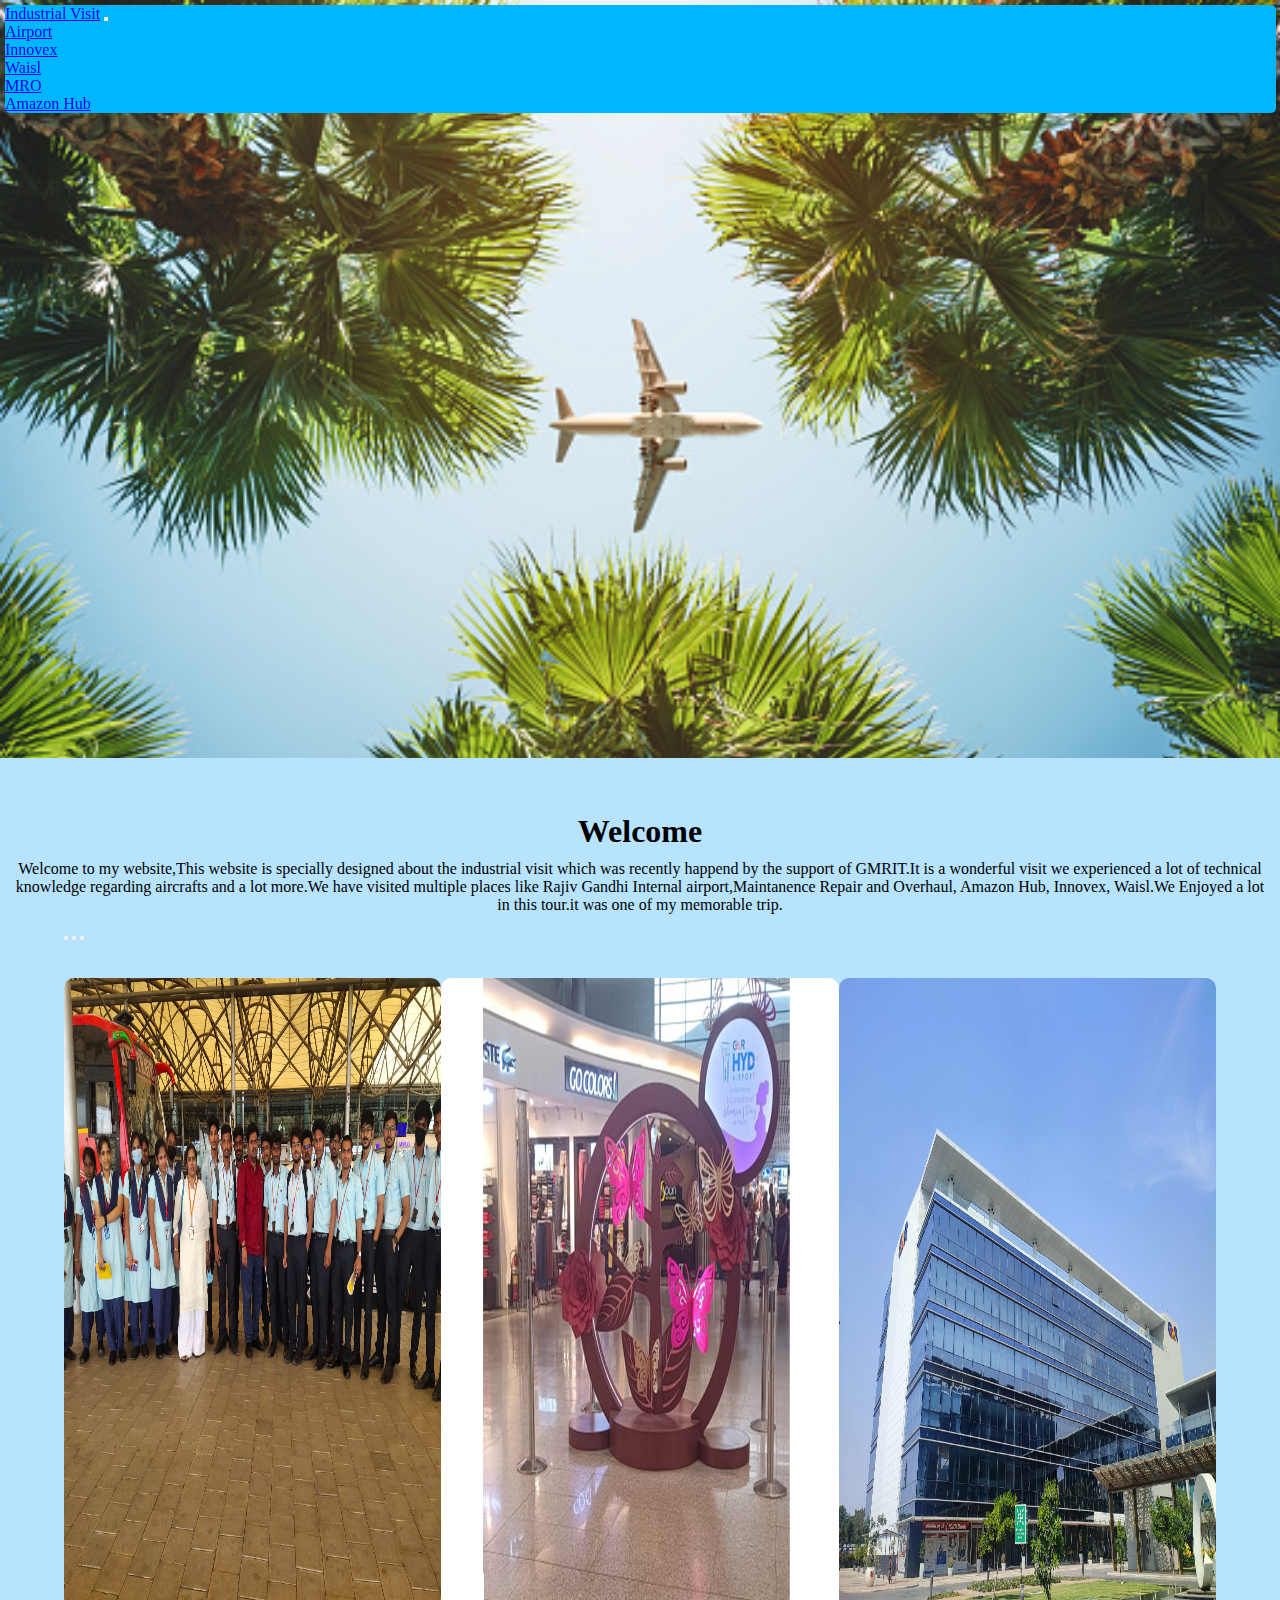
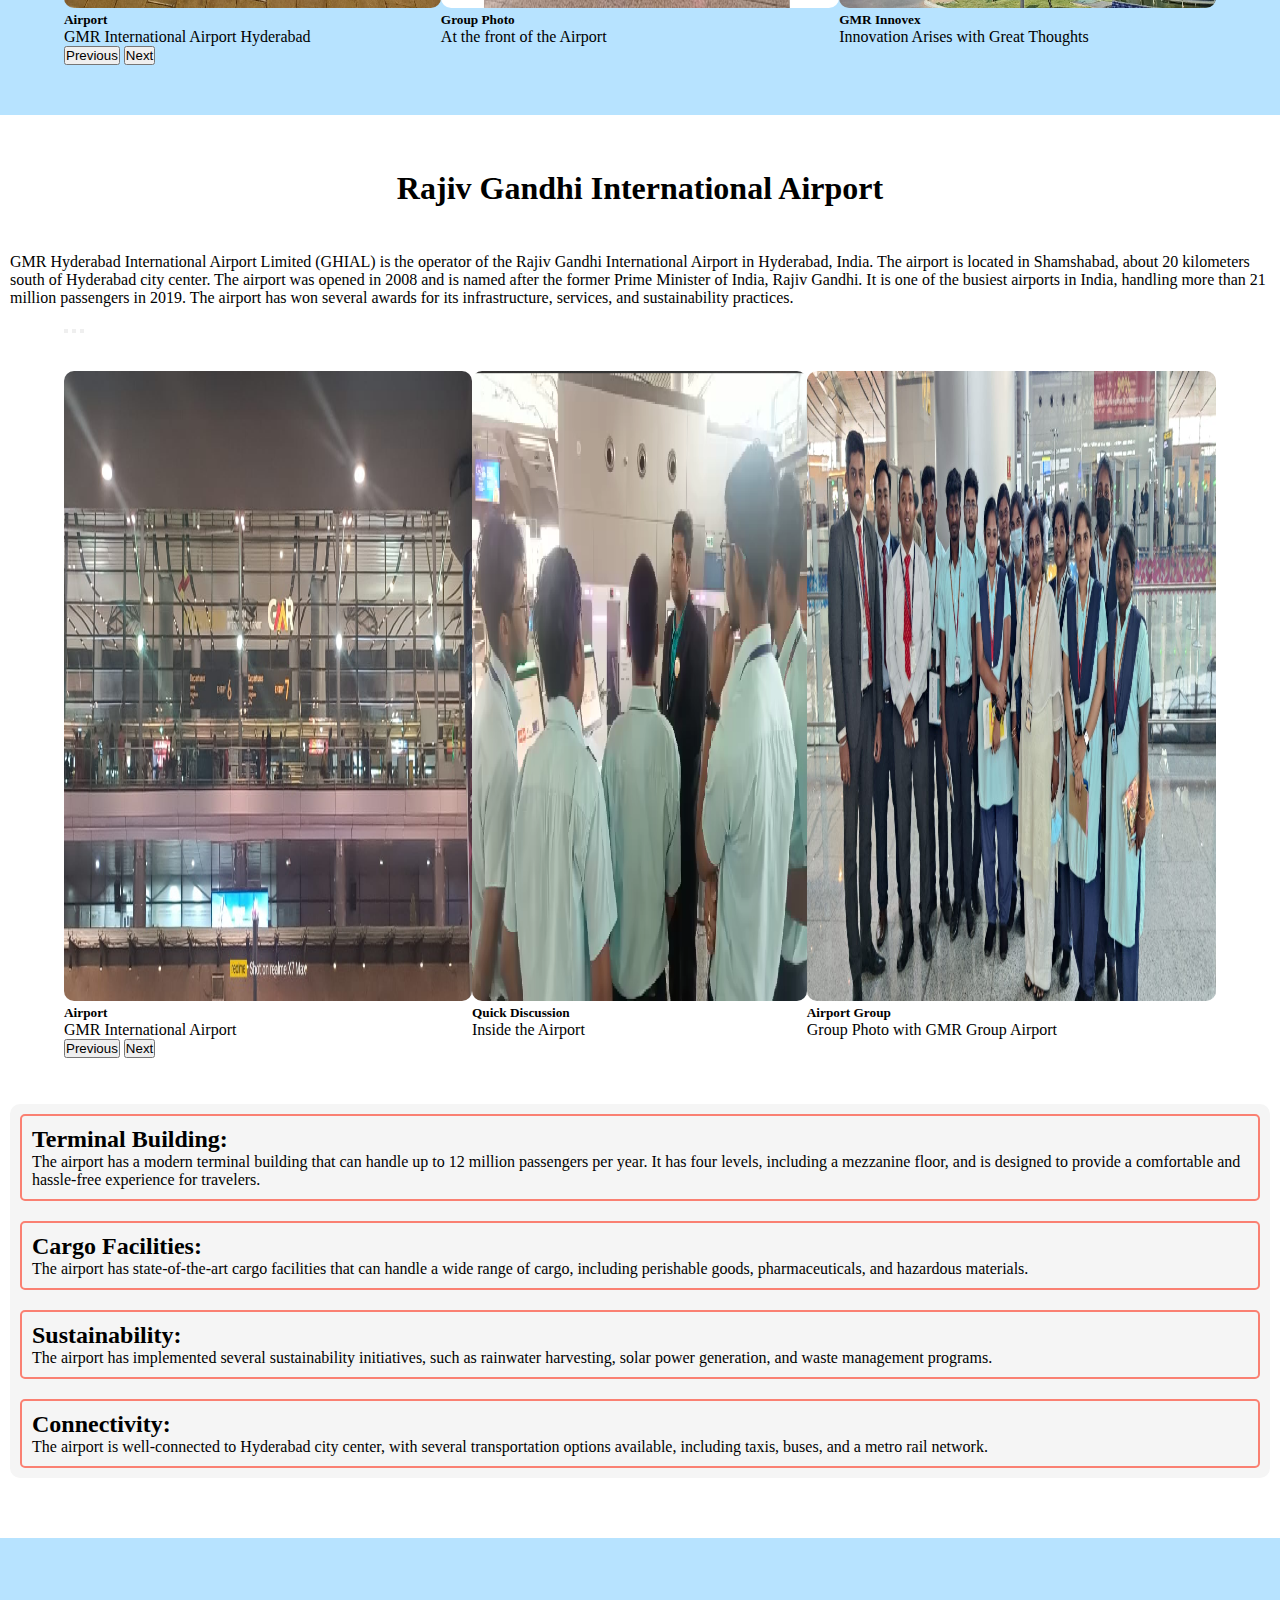
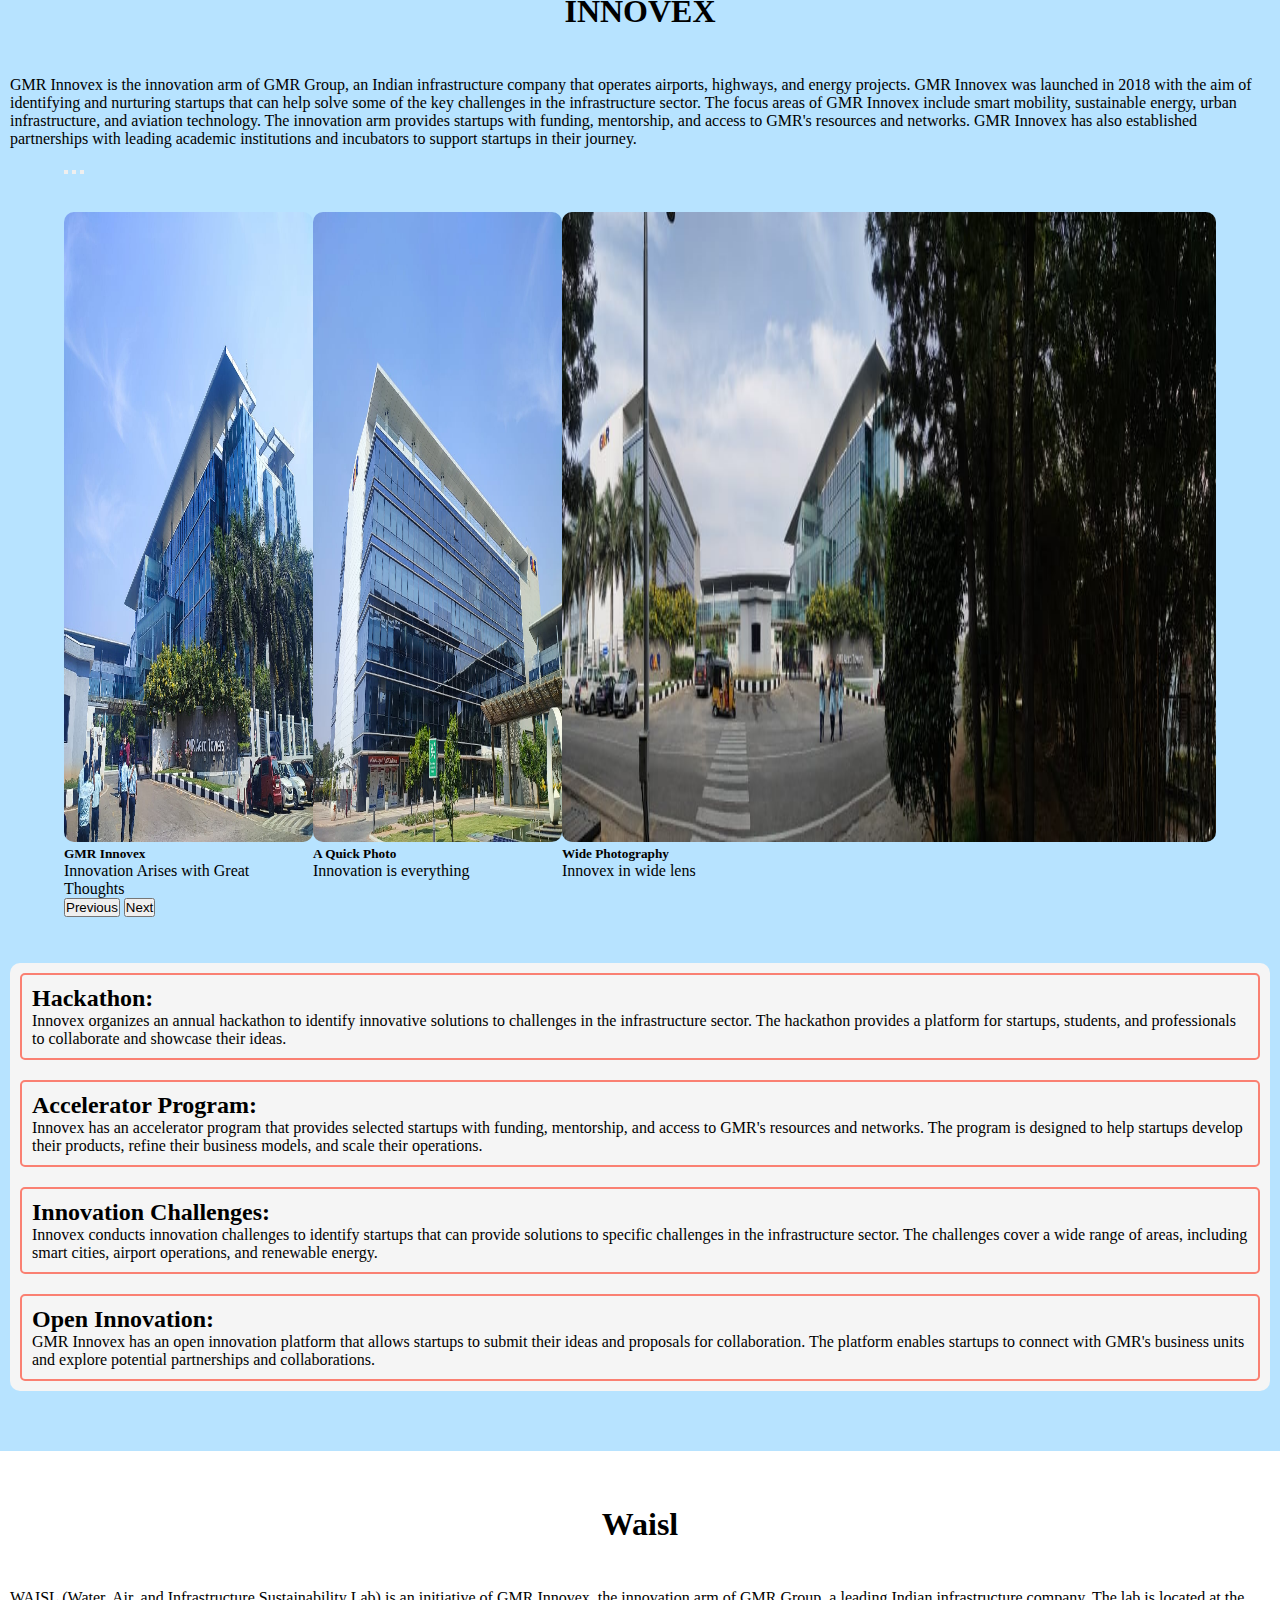
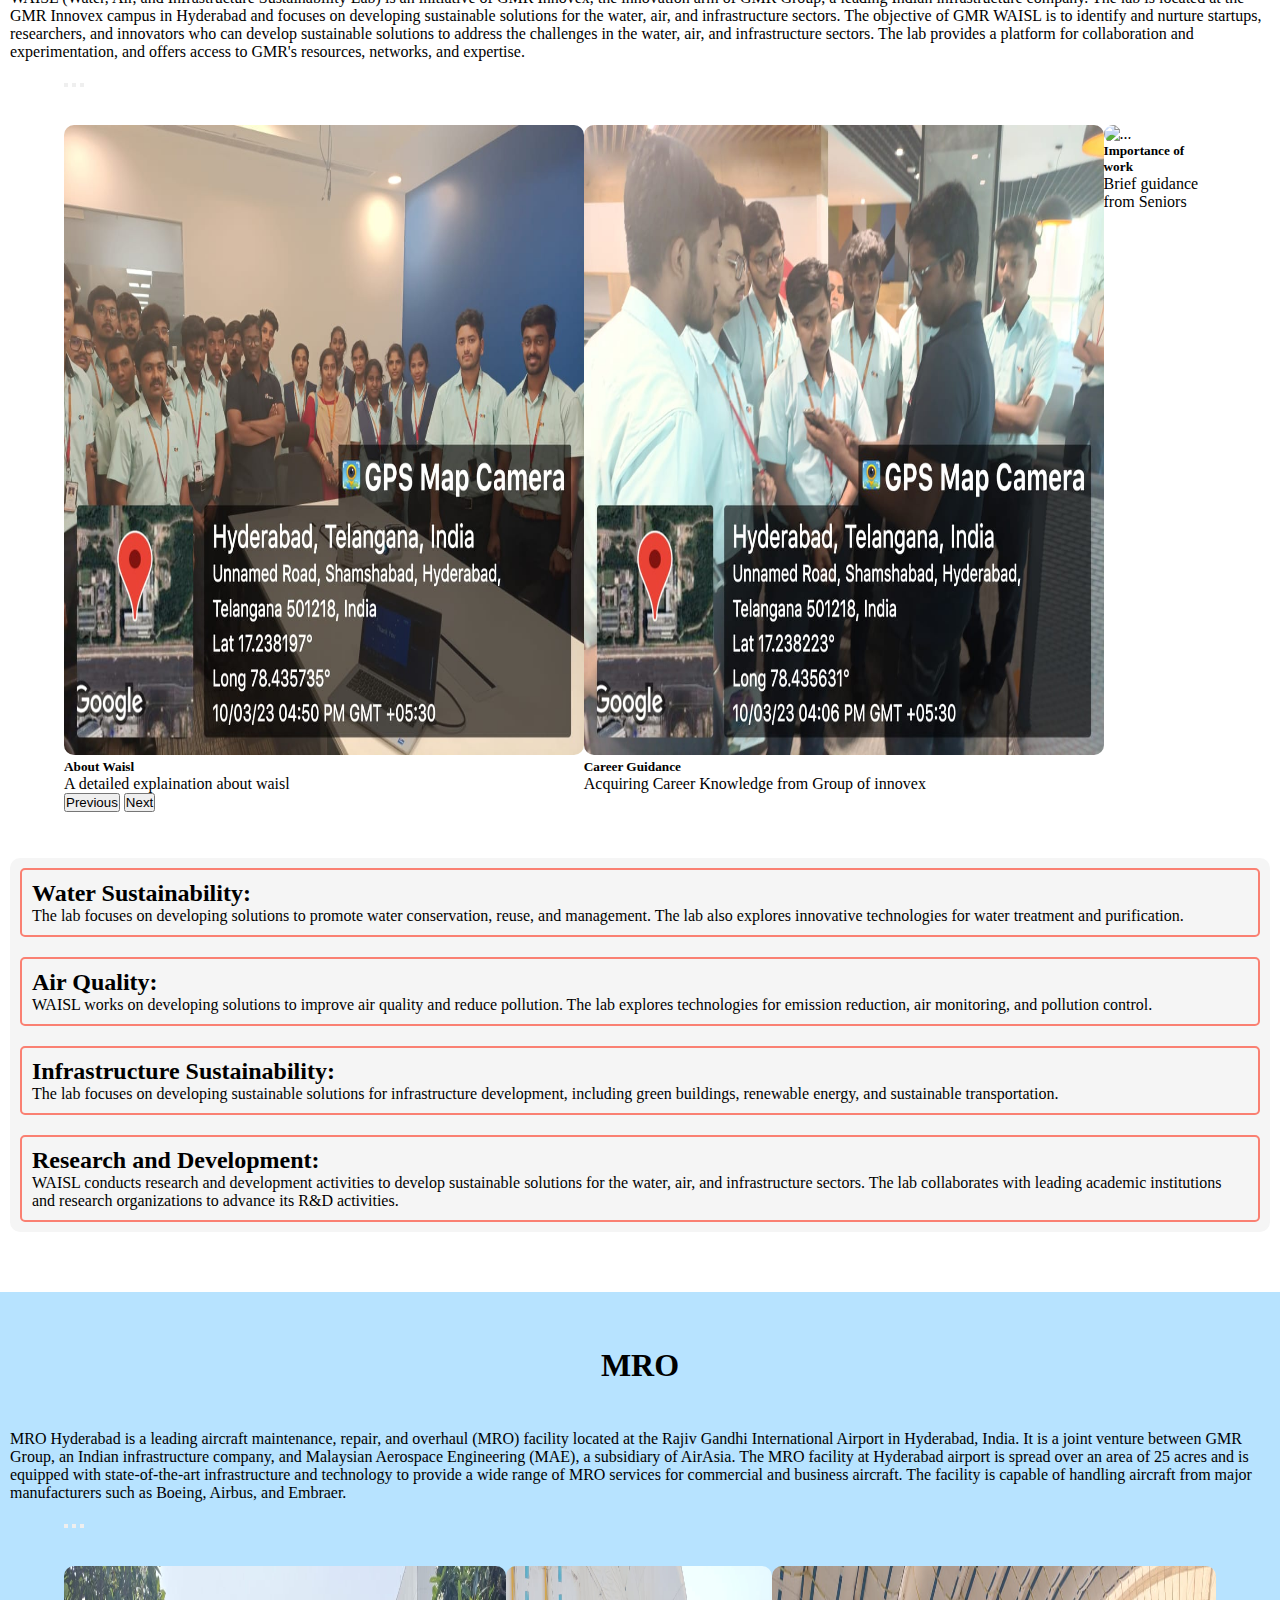
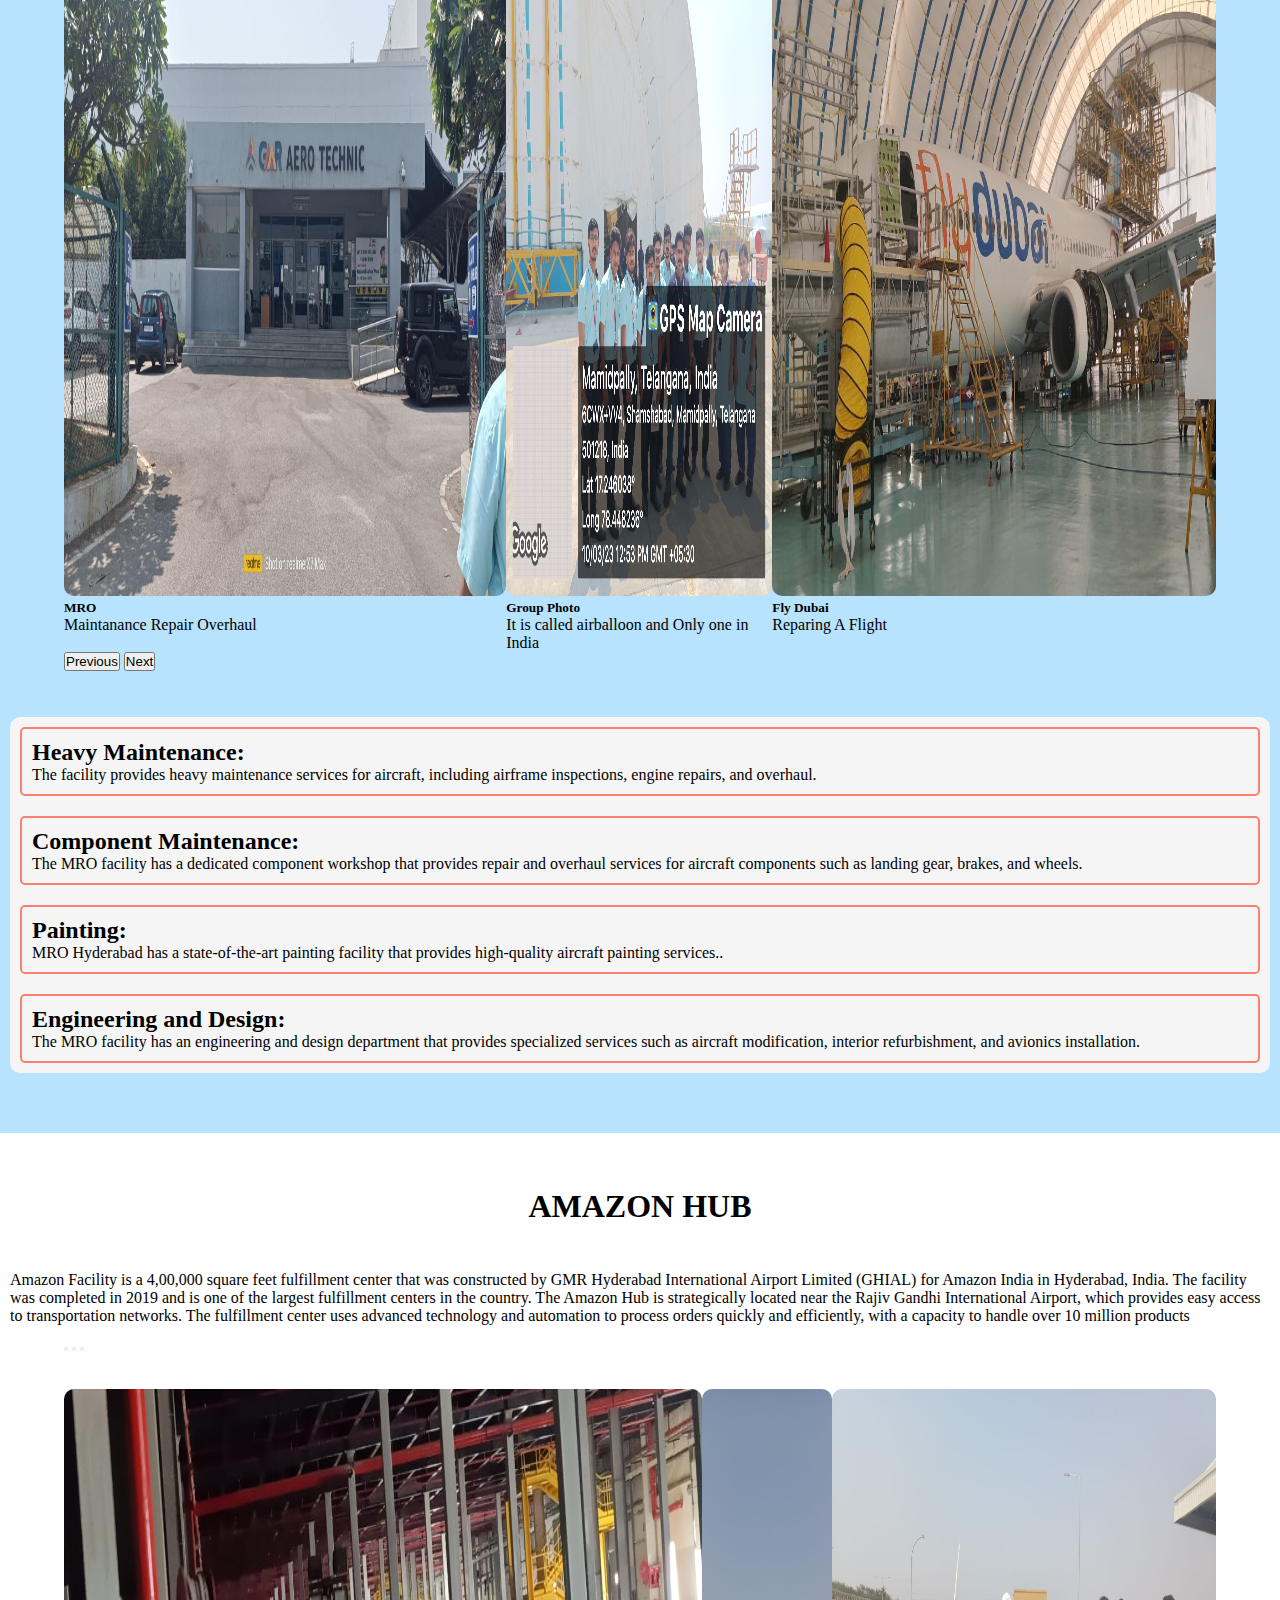
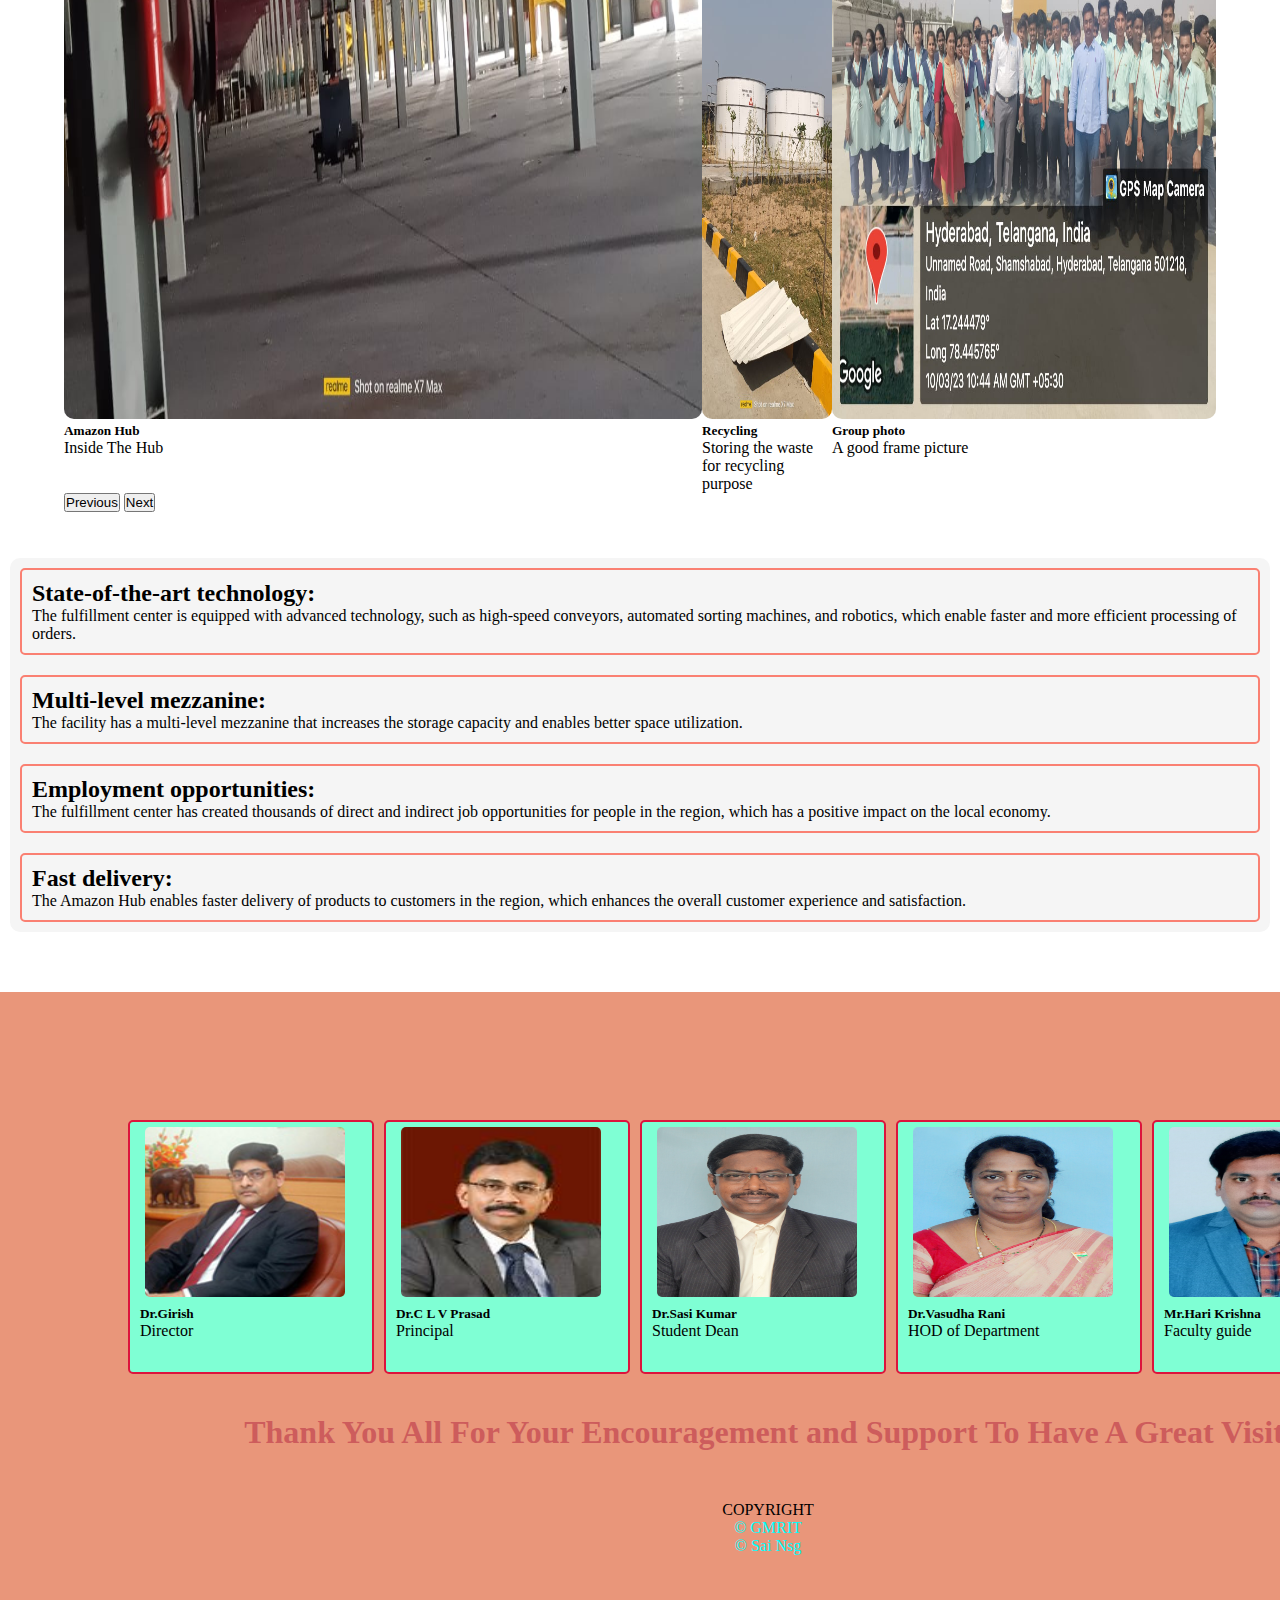
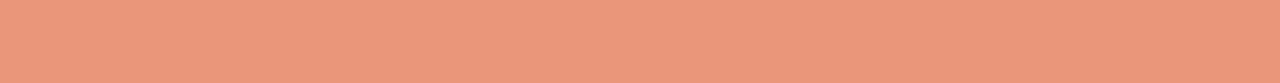
==== index.html @ d4d8e953 "Update index.html" ====
<!DOCTYPE html>
<html lang="en">
<head>
    <meta charset="UTF-8">
    <meta http-equiv="X-UA-Compatible" content="IE=edge">
    <meta name="viewport" content="width=device-width, initial-scale=1.0">
    <title>Document</title>
    <link rel="stylesheet" href="home.css">
    <script src="https://cdn.jsdelivr.net/npm/@popperjs/core@2.11.6/dist/umd/popper.min.js" integrity="sha384-oBqDVmMz9ATKxIep9tiCxS/Z9fNfEXiDAYTujMAeBAsjFuCZSmKbSSUnQlmh/jp3" crossorigin="anonymous"></script>
<script src="https://cdn.jsdelivr.net/npm/bootstrap@5.3.0-alpha1/dist/js/bootstrap.min.js" integrity="sha384-mQ93GR66B00ZXjt0YO5KlohRA5SY2XofN4zfuZxLkoj1gXtW8ANNCe9d5Y3eG5eD" crossorigin="anonymous"></script>
    <link href="https://cdn.jsdelivr.net/npm/bootstrap@5.3.0-alpha1/dist/css/bootstrap.min.css" rel="stylesheet" integrity="sha384-GLhlTQ8iRABdZLl6O3oVMWSktQOp6b7In1Zl3/Jr59b6EGGoI1aFkw7cmDA6j6gD" crossorigin="anonymous">
<script src="https://cdn.jsdelivr.net/npm/bootstrap@5.3.0-alpha1/dist/js/bootstrap.bundle.min.js" integrity="sha384-w76AqPfDkMBDXo30jS1Sgez6pr3x5MlQ1ZAGC+nuZB+EYdgRZgiwxhTBTkF7CXvN" crossorigin="anonymous"></script>
</head>
<body>
      <!--nav section started-->
    <div class="nav">
      <nav class="navbar navbar-expand-lg">
        <div class="container-fluid">
          <a class="navbar-brand" href="#info">Industrial Visit</a>
          <button class="navbar-toggler" type="button" data-bs-toggle="collapse" data-bs-target="#navbarNav" aria-controls="navbarNav" aria-expanded="false" aria-label="Toggle navigation">
            <span class="navbar-toggler-icon"></span>
          </button>
          <div class="collapse navbar-collapse" id="navbarNav">
            <ul class="navbar-nav">
              <li class="nav-item">
                <a class="nav-link" aria-current="page" href="#airport">Airport</a>
              </li>
              <li class="nav-item">
                <a class="nav-link" href="#innovex">Innovex</a>
              </li>
              <li class="nav-item">
                <a class="nav-link" href="#waisl">Waisl</a>
              </li>
              <li class="nav-item">
                <a class="nav-link" href="#MRO">MRO</a>
              </li>
              <li class="nav-item">
                <a class="nav-link" href="#amazonhub">Amazon Hub</a>
              </li>
            </ul>
          </div>
        </div>
      </nav>
    </div>
      <!--nav section finished-->

      <!--Tour info started-->
      <div id="info">
        <div class="content">
            <h1>Welcome</h1>
            <p>Welcome to my website,This website is specially designed about the industrial visit which was recently happend by the support of GMRIT.It is a wonderful visit we experienced a lot of technical knowledge
              regarding aircrafts and a lot more.We have visited multiple places like Rajiv Gandhi Internal airport,Maintanence Repair and Overhaul, Amazon Hub, Innovex, Waisl.We Enjoyed a lot in this tour.it was one of my memorable trip.
            </p>
        </div>
        <div class="coro">
        <div id="carouselExampleCaptions" class="carousel slide">
          <div class="carousel-indicators">
            <button type="button" data-bs-target="#carouselExampleCaptions" data-bs-slide-to="0" class="active" aria-current="true" aria-label="Slide 1"></button>
            <button type="button" data-bs-target="#carouselExampleCaptions" data-bs-slide-to="1" aria-label="Slide 2"></button>
            <button type="button" data-bs-target="#carouselExampleCaptions" data-bs-slide-to="2" aria-label="Slide 3"></button>
          </div>
          <br><br>
          <div class="carousel-inner">
            <div class="carousel-item active">
              <img src="assets/airport9.jpg" class="d-block " alt="...">
              <div class="carousel-caption d-none d-md-block">
                <h5>Airport</h5>
                <p>GMR International Airport Hyderabad</p>
              </div>
            </div>
            <div class="carousel-item">
              <img src="assets/aiport.jpg" class="d-block " alt="...">
              <div class="carousel-caption d-none d-md-block">
                <h5>Group Photo</h5>
                <p>At the front of the Airport</p>
              </div>
            </div>
            <div class="carousel-item">
              <img src="assets/innovex2.jpg" class="d-block" alt="...">
              <div class="carousel-caption d-none d-md-block">
                <h5>GMR Innovex</h5>
                <p>Innovation Arises with Great Thoughts</p>
              </div>
            </div>
          </div>
          <button class="carousel-control-prev" type="button" data-bs-target="#carouselExampleCaptions" data-bs-slide="prev">
            <span class="carousel-control-prev-icon" aria-hidden="true"></span>
            <span class="visually-hidden">Previous</span>
          </button>
          <button class="carousel-control-next" type="button" data-bs-target="#carouselExampleCaptions" data-bs-slide="next">
            <span class="carousel-control-next-icon" aria-hidden="true"></span>
            <span class="visually-hidden">Next</span>
          </button>
        </div>
      </div>
    </div>
      <!--Tour info ended-->

      <!--Airport Section started-->
      <div id="airport">
        <div class="content">
            <h1>Rajiv Gandhi International Airport</h1>
            <br><br>
            <p style="text-align: start;">GMR Hyderabad International Airport Limited (GHIAL) is the operator of the Rajiv Gandhi International Airport in Hyderabad, India. The airport is located in Shamshabad, about 20 kilometers south of Hyderabad city center.
              The airport was opened in 2008 and is named after the former Prime Minister of India, Rajiv Gandhi. It is one of the busiest airports in India, handling more than 21 million passengers in 2019. The airport has won several awards for its infrastructure, services, and sustainability practices.
            </p>
        </div>
        <div class="coro">
          <div id="carouselExampleCaptions1" class="carousel slide">
            <div class="carousel-indicators">
              <button type="button" data-bs-target="#carouselExampleCaptions1" data-bs-slide-to="0" class="active" aria-current="true" aria-label="Slide 1"></button>
              <button type="button" data-bs-target="#carouselExampleCaptions1" data-bs-slide-to="1" aria-label="Slide 2"></button>
              <button type="button" data-bs-target="#carouselExampleCaptions1" data-bs-slide-to="2" aria-label="Slide 3"></button>
            </div>
            <br><br>
            <div class="carousel-inner">
              <div class="carousel-item active">
                <img src="assets/airport1.jpg" class="d-block " alt="...">
                <div class="carousel-caption d-none d-md-block">
                  <h5>Airport</h5>
                  <p>GMR International Airport</p>
                </div>
              </div>
              <div class="carousel-item">
                <img src="assets/airport2.png" class="d-block " alt="...">
                <div class="carousel-caption d-none d-md-block">
                  <h5>Quick Discussion</h5>
                  <p>Inside the Airport</p>
                </div>
              </div>
              <div class="carousel-item">
                <img src="assets/airport8.jpg" class="d-block" alt="...">
                <div class="carousel-caption d-none d-md-block">
                  <h5>Airport Group</h5>
                  <p>Group Photo with GMR Group Airport</p>
                </div>
              </div>
            </div>
            <button class="carousel-control-prev" type="button" data-bs-target="#carouselExampleCaptions1" data-bs-slide="prev">
              <span class="carousel-control-prev-icon" aria-hidden="true"></span>
              <span class="visually-hidden">Previous</span>
            </button>
            <button class="carousel-control-next" type="button" data-bs-target="#carouselExampleCaptions1" data-bs-slide="next">
              <span class="carousel-control-next-icon" aria-hidden="true"></span>
              <span class="visually-hidden">Next</span>
            </button>
          </div>
        </div><br><br>
      <div class="conmain">
      <div class="con"><h3>Terminal Building:</h3><p>The airport has a modern terminal building that can handle up to 12 million passengers per year. It has four levels, including a mezzanine floor, and is designed to provide a comfortable and hassle-free experience for travelers.</p></div>
      <div class="con"><h3>Cargo Facilities:</h3><p>The airport has state-of-the-art cargo facilities that can handle a wide range of cargo, including perishable goods, pharmaceuticals, and hazardous materials.</p></div>
      <div class="con"><h3>Sustainability:</h3><p>The airport has implemented several sustainability initiatives, such as rainwater harvesting, solar power generation, and waste management programs.</p></div>
      <div class="con"><h3>Connectivity:</h3><p>The airport is well-connected to Hyderabad city center, with several transportation options available, including taxis, buses, and a metro rail network.</p></div>
    </div>
  </div>

      <!--Airport Section ended-->

      <!--Innovex Section started-->
      <div id="innovex">
        <div class="content">
            <h1>INNOVEX</h1>
            <br><br>
            <p style="text-align: start;">GMR Innovex is the innovation arm of GMR Group, an Indian infrastructure company that operates airports, highways, and energy projects. GMR Innovex was launched in 2018 with the aim of identifying and nurturing startups that can help solve some of the key challenges in the infrastructure sector.
              The focus areas of GMR Innovex include smart mobility, sustainable energy, urban infrastructure, and aviation technology. The innovation arm provides startups with funding, mentorship, and access to GMR's resources and networks. GMR Innovex has also established partnerships with leading academic institutions and incubators to support startups in their journey.
              </p>
        </div>
        <div class="coro">
          <div id="carouselExampleCaptions2" class="carousel slide">
            <div class="carousel-indicators">
              <button type="button" data-bs-target="#carouselExampleCaptions2" data-bs-slide-to="0" class="active" aria-current="true" aria-label="Slide 1"></button>
              <button type="button" data-bs-target="#carouselExampleCaptions2" data-bs-slide-to="1" aria-label="Slide 2"></button>
              <button type="button" data-bs-target="#carouselExampleCaptions2" data-bs-slide-to="2" aria-label="Slide 3"></button>
            </div>
            <br><br>
            <div class="carousel-inner">
              <div class="carousel-item active">
                <img src="assets/innovex1.jpg" class="d-block " alt="...">
                <div class="carousel-caption d-none d-md-block">
                  <h5>GMR Innovex</h5>
                  <p>Innovation Arises with Great Thoughts</p>
                </div>
              </div>
              <div class="carousel-item">
                <img src="assets/innovex2.jpg" class="d-block " alt="...">
                <div class="carousel-caption d-none d-md-block">
                  <h5>A Quick Photo</h5>
                  <p>Innovation is everything</p>
                </div>
              </div>
              <div class="carousel-item">
                <img src="assets/innovex3.jpg" class="d-block" alt="...">
                <div class="carousel-caption d-none d-md-block">
                  <h5>Wide Photography</h5>
                  <p>Innovex in wide lens</p>
                </div>
              </div>
            </div>
            <button class="carousel-control-prev" type="button" data-bs-target="#carouselExampleCaptions2" data-bs-slide="prev">
              <span class="carousel-control-prev-icon" aria-hidden="true"></span>
              <span class="visually-hidden">Previous</span>
            </button>
            <button class="carousel-control-next" type="button" data-bs-target="#carouselExampleCaptions2" data-bs-slide="next">
              <span class="carousel-control-next-icon" aria-hidden="true"></span>
              <span class="visually-hidden">Next</span>
            </button>
          </div>
        </div><br><br>
      <div class="conmain">
      <div class="con"><h3>Hackathon:</h3><p>Innovex organizes an annual hackathon to identify innovative solutions to challenges in the infrastructure sector. The hackathon provides a platform for startups, students, and professionals to collaborate and showcase their ideas.</p></div>
      <div class="con"><h3>Accelerator Program:</h3><p>Innovex has an accelerator program that provides selected startups with funding, mentorship, and access to GMR's resources and networks. The program is designed to help startups develop their products, refine their business models, and scale their operations.</p></div>
      <div class="con"><h3>Innovation Challenges:</h3><p>Innovex conducts innovation challenges to identify startups that can provide solutions to specific challenges in the infrastructure sector. The challenges cover a wide range of areas, including smart cities, airport operations, and renewable energy.</p></div>
      <div class="con"><h3>Open Innovation:</h3><p>GMR Innovex has an open innovation platform that allows startups to submit their ideas and proposals for collaboration. The platform enables startups to connect with GMR's business units and explore potential partnerships and collaborations.</p></div>
    </div>
  </div>
      <!--Innovex Section ended-->

      <!--Waisl Section started-->
      <div id="waisl">
        <div class="content">
            <h1>Waisl</h1>
            <br><br>
            <p style="text-align: start;">WAISL (Water, Air, and Infrastructure Sustainability Lab) is an initiative of GMR Innovex, the innovation arm of GMR Group, a leading Indian infrastructure company. The lab is located at the GMR Innovex campus in Hyderabad and focuses on developing sustainable solutions for the water, air, and infrastructure sectors.
              The objective of GMR WAISL is to identify and nurture startups, researchers, and innovators who can develop sustainable solutions to address the challenges in the water, air, and infrastructure sectors. The lab provides a platform for collaboration and experimentation, and offers access to GMR's resources, networks, and expertise.
              </p>
        </div>
        <div class="coro">
          <div id="carouselExampleCaptions2" class="carousel slide">
            <div class="carousel-indicators">
              <button type="button" data-bs-target="#carouselExampleCaptions3" data-bs-slide-to="0" class="active" aria-current="true" aria-label="Slide 1"></button>
              <button type="button" data-bs-target="#carouselExampleCaptions3" data-bs-slide-to="1" aria-label="Slide 2"></button>
              <button type="button" data-bs-target="#carouselExampleCaptions3" data-bs-slide-to="2" aria-label="Slide 3"></button>
            </div>
            <br><br>
            <div class="carousel-inner">
              <div class="carousel-item active">
                <img src="assets/waisl1.jpg" class="d-block " alt="...">
                <div class="carousel-caption d-none d-md-block">
                  <h5>About Waisl</h5>
                  <p>A detailed explaination about waisl</p>
                </div>
              </div>
              <div class="carousel-item">
                <img src="assets/waisl2.jpg" class="d-block " alt="...">
                <div class="carousel-caption d-none d-md-block">
                  <h5>Career Guidance</h5>
                  <p>Acquiring Career Knowledge from Group of innovex</p>
                </div>
              </div>
              <div class="carousel-item">
                <img src="assets/waisl3.jpg" class="d-block" alt="...">
                <div class="carousel-caption d-none d-md-block">
                  <h5>Importance of work</h5>
                  <p>Brief guidance from Seniors</p>
                </div>
              </div>
            </div>
            <button class="carousel-control-prev" type="button" data-bs-target="#carouselExampleCaptions3" data-bs-slide="prev">
              <span class="carousel-control-prev-icon" aria-hidden="true"></span>
              <span class="visually-hidden">Previous</span>
            </button>
            <button class="carousel-control-next" type="button" data-bs-target="#carouselExampleCaptions3" data-bs-slide="next">
              <span class="carousel-control-next-icon" aria-hidden="true"></span>
              <span class="visually-hidden">Next</span>
            </button>
          </div>
        </div><br><br>
      <div class="conmain">
      <div class="con"><h3>Water Sustainability:</h3><p>The lab focuses on developing solutions to promote water conservation, reuse, and management. The lab also explores innovative technologies for water treatment and purification.</p></div>
      <div class="con"><h3>Air Quality:</h3><p>WAISL works on developing solutions to improve air quality and reduce pollution. The lab explores technologies for emission reduction, air monitoring, and pollution control.</p></div>
      <div class="con"><h3>Infrastructure Sustainability:</h3><p>The lab focuses on developing sustainable solutions for infrastructure development, including green buildings, renewable energy, and sustainable transportation.</p></div>
      <div class="con"><h3>Research and Development:</h3><p>WAISL conducts research and development activities to develop sustainable solutions for the water, air, and infrastructure sectors. The lab collaborates with leading academic institutions and research organizations to advance its R&D activities.</p></div>
    </div>
  </div>
      <!--Waisl Section ended-->

      <!--MRO Section started-->
      <div id="MRO">
        <div class="content">
            <h1>MRO</h1>
            <br><br>
            <p style="text-align: start;">MRO Hyderabad is a leading aircraft maintenance, repair, and overhaul (MRO) facility located at the Rajiv Gandhi International Airport in Hyderabad, India. It is a joint venture between GMR Group, an Indian infrastructure company, and Malaysian Aerospace Engineering (MAE), a subsidiary of AirAsia.
              The MRO facility at Hyderabad airport is spread over an area of 25 acres and is equipped with state-of-the-art infrastructure and technology to provide a wide range of MRO services for commercial and business aircraft. The facility is capable of handling aircraft from major manufacturers such as Boeing, Airbus, and Embraer.
              
            </p>
        </div>
        <div class="coro">
          <div id="carouselExampleCaptions4" class="carousel slide">
            <div class="carousel-indicators">
              <button type="button" data-bs-target="#carouselExampleCaptions4" data-bs-slide-to="0" class="active" aria-current="true" aria-label="Slide 1"></button>
              <button type="button" data-bs-target="#carouselExampleCaptions4" data-bs-slide-to="1" aria-label="Slide 2"></button>
              <button type="button" data-bs-target="#carouselExampleCaptions4" data-bs-slide-to="2" aria-label="Slide 3"></button>
            </div>
            <br><br>
            <div class="carousel-inner">
              <div class="carousel-item active">
                <img src="assets/MRO2.jpg" class="d-block " alt="...">
                <div class="carousel-caption d-none d-md-block">
                  <h5>MRO</h5>
                  <p>Maintanance Repair Overhaul</p>
                </div>
              </div>
              <div class="carousel-item">
                <img src="assets/MRO1.jpg" class="d-block " alt="...">
                <div class="carousel-caption d-none d-md-block">
                  <h5>Group Photo</h5>
                  <p>It is called airballoon and Only one in India</p>
                </div>
              </div>
              <div class="carousel-item">
                <img src="assets/MRO.jpg" class="d-block" alt="...">
                <div class="carousel-caption d-none d-md-block">
                  <h5>Fly Dubai</h5>
                  <p>Reparing A Flight</p>
                </div>
              </div>
            </div>
            <button class="carousel-control-prev" type="button" data-bs-target="#carouselExampleCaptions4" data-bs-slide="prev">
              <span class="carousel-control-prev-icon" aria-hidden="true"></span>
              <span class="visually-hidden">Previous</span>
            </button>
            <button class="carousel-control-next" type="button" data-bs-target="#carouselExampleCaptions4" data-bs-slide="next">
              <span class="carousel-control-next-icon" aria-hidden="true"></span>
              <span class="visually-hidden">Next</span>
            </button>
          </div>
        </div><br><br>
      <div class="conmain">
      <div class="con"><h3>Heavy Maintenance:</h3><p>The facility provides heavy maintenance services for aircraft, including airframe inspections, engine repairs, and overhaul.</p></div>
      <div class="con"><h3>Component Maintenance: </h3><p> The MRO facility has a dedicated component workshop that provides repair and overhaul services for aircraft components such as landing gear, brakes, and wheels.</p></div>
      <div class="con"><h3>Painting:</h3><p>MRO Hyderabad has a state-of-the-art painting facility that provides high-quality aircraft painting services..</p></div>
      <div class="con"><h3>Engineering and Design:</h3><p>The MRO facility has an engineering and design department that provides specialized services such as aircraft modification, interior refurbishment, and avionics installation.</p></div>
    </div>
  </div>
      <!--MRO Section ended-->

      <!--Amazon Hub Section started-->
      <div id="amazonhub">
        <div class="content">
            <h1>AMAZON HUB</h1>
            <br><br>
            <p style="text-align: start;">Amazon Facility is a 4,00,000 square feet fulfillment center that was constructed by GMR Hyderabad International Airport Limited (GHIAL) for Amazon India in Hyderabad, India. The facility was completed in 2019 and is one of the largest fulfillment centers in the country.
              The Amazon Hub is strategically located near the Rajiv Gandhi International Airport, which provides easy access to transportation networks. The fulfillment center uses advanced technology and automation to process orders quickly and efficiently, with a capacity to handle over 10 million products
              </p>
        </div>
        <div class="coro">
          <div id="carouselExampleCaptions5" class="carousel slide">
            <div class="carousel-indicators">
              <button type="button" data-bs-target="#carouselExampleCaptions5" data-bs-slide-to="0" class="active" aria-current="true" aria-label="Slide 1"></button>
              <button type="button" data-bs-target="#carouselExampleCaptions5" data-bs-slide-to="1" aria-label="Slide 2"></button>
              <button type="button" data-bs-target="#carouselExampleCaptions5" data-bs-slide-to="2" aria-label="Slide 3"></button>
            </div>
            <br><br>
            <div class="carousel-inner">
              <div class="carousel-item active">
                <img src="assets/amazon1.jpg" class="d-block " alt="...">
                <div class="carousel-caption d-none d-md-block">
                  <h5>Amazon Hub</h5>
                  <p>Inside The Hub</p>
                </div>
              </div>
              <div class="carousel-item">
                <img src="assets/amazon2.jpg" class="d-block " alt="...">
                <div class="carousel-caption d-none d-md-block">
                  <h5>Recycling</h5>
                  <p>Storing the waste for recycling purpose</p>
                </div>
              </div>
              <div class="carousel-item">
                <img src="assets/amazon3.jpg" class="d-block" alt="...">
                <div class="carousel-caption d-none d-md-block">
                  <h5>Group photo</h5>
                  <p>A good frame picture</p>
                </div>
              </div>
            </div>
            <button class="carousel-control-prev" type="button" data-bs-target="#carouselExampleCaptions5" data-bs-slide="prev">
              <span class="carousel-control-prev-icon" aria-hidden="true"></span>
              <span class="visually-hidden">Previous</span>
            </button>
            <button class="carousel-control-next" type="button" data-bs-target="#carouselExampleCaptions5" data-bs-slide="next">
              <span class="carousel-control-next-icon" aria-hidden="true"></span>
              <span class="visually-hidden">Next</span>
            </button>
          </div>
        </div><br><br>
      <div class="conmain">
      <div class="con"><h3>State-of-the-art technology:</h3><p>The fulfillment center is equipped with advanced technology, such as high-speed conveyors, automated sorting machines, and robotics, which enable faster and more efficient processing of orders.</p></div>
      <div class="con"><h3>Multi-level mezzanine:</h3><p>The facility has a multi-level mezzanine that increases the storage capacity and enables better space utilization.</p></div>
      <div class="con"><h3>Employment opportunities:</h3><p>The fulfillment center has created thousands of direct and indirect job opportunities for people in the region, which has a positive impact on the local economy.</p></div>
      <div class="con"><h3>Fast delivery:</h3><p>The Amazon Hub enables faster delivery of products to customers in the region, which enhances the overall customer experience and satisfaction.</p></div>
    </div>
  </div>
      <!--Amazon Hub Section ended-->

      <!--thanking the supporters and college management started-->
      <div class="footer">
        <div class="pics">
        <div class="pic"><img src="assets/director.jpg" alt=""><h5>Dr.Girish</h5>Director</div>
        <div class="pic"><img src="assets/principal.jpg" alt=""><h5>Dr.C L V Prasad</h5>Principal</div>
        <div class="pic"><img src="assets/dean.jpg" alt=""><h5>Dr.Sasi Kumar</h5>Student Dean</div>
        <div class="pic"><img src="assets/hod.jpg" alt=""><h5>Dr.Vasudha Rani</h5>HOD of Department</div>
        <div class="pic"><img src="assets/harisir.jpg" alt=""><h5>Mr.Hari Krishna</h5>Faculty guide</div>
      </div>
      <h1>Thank You All For Your Encouragement and Support To Have A Great Visit.</h1>
      <p style="text-align: center;margin-top:50px;">COPYRIGHT</p>
      <p style="text-align: center;color:aqua">© GMRIT</p>
      <p style="text-align: center;color:aqua">© Sai Nsg</p>
    </div>
      <!--thanking the supporters and college management ended-->    
      <script src="https://cdn.jsdelivr.net/npm/@popperjs/core@2.11.6/dist/umd/popper.min.js" integrity="sha384-oBqDVmMz9ATKxIep9tiCxS/Z9fNfEXiDAYTujMAeBAsjFuCZSmKbSSUnQlmh/jp3" crossorigin="anonymous"></script>
      <script src="https://cdn.jsdelivr.net/npm/bootstrap@5.3.0-alpha1/dist/js/bootstrap.min.js" integrity="sha384-mQ93GR66B00ZXjt0YO5KlohRA5SY2XofN4zfuZxLkoj1gXtW8ANNCe9d5Y3eG5eD" crossorigin="anonymous"></script>
      <link href="https://cdn.jsdelivr.net/npm/bootstrap@5.3.0-alpha1/dist/css/bootstrap.min.css" rel="stylesheet" integrity="sha384-GLhlTQ8iRABdZLl6O3oVMWSktQOp6b7In1Zl3/Jr59b6EGGoI1aFkw7cmDA6j6gD" crossorigin="anonymous">
<script src="https://cdn.jsdelivr.net/npm/bootstrap@5.3.0-alpha1/dist/js/bootstrap.bundle.min.js" integrity="sha384-w76AqPfDkMBDXo30jS1Sgez6pr3x5MlQ1ZAGC+nuZB+EYdgRZgiwxhTBTkF7CXvN" crossorigin="anonymous"></script>
</body>
</html>
---- home.css ----
*{
    padding: 0;
    margin: 0;
}
body{
    background-image: url("assets/background.jpg");
    background-repeat: no-repeat;
    background-size: 100%;
}
.nav{
    position: sticky;
    width: 100%;
    top: 5px;
    padding: 0;
    z-index: 1;
}
.navbar{
    width: 99.3%;
    height: auto;
    border-radius:5px;
    background-color: #00B6FF;
    margin:5px;
}
.container-fliud{
    background: transparent;
    height: auto;
}
#info{
    padding-top:55px;
    margin-top: 50%;
    width: 100%;
    display: inline-block;
    position: static;
    height: auto;
    background-color: #b7e3ff;
    padding-bottom:50px;
}

.content{
    position: relative;
    display: block;
    text-align:center;
}
.content h1{
    width: auto;
    height: auto;
    position: relative;
}
.content p{
    margin: 10px;;
}
.carousel-inner{
    display: flex;
}
.coro{
    display: flex;
    justify-content: center;
}

.carousel-item img{
    width: 100%;    
    height: 70vh;
    border-radius: 10px;
}
.slide{
    width:90%;
}
#airport{
    padding-top:55px;
    width: 100%;
    display: inline-block;
    height: auto;
    padding-bottom:50px;
}
.conmain{
    display: flex;
    flex-direction: column;
    justify-content: space-evenly;
    background-color: whitesmoke;
    border-radius: 10px;
    margin: 10px;
}
.con{
    border: 2px solid salmon;
    padding: 10px;
    margin: 10px;
    border-radius: 5px;
    max-width: 100%;
    height: auto;
    display: flex;
    flex-direction: column;
}
.con h3{
    font-size: 1.5em;
    color: black;
}
#innovex{
    padding-top:55px;
    width: 100%;
    display: inline-block;
    height: auto;
    background: #b7e3ff;
    padding-bottom:50px;
}
#waisl{
    padding-top:55px;
    width: 100%;
    display: inline-block;
    height: auto;
    padding-bottom:50px;
}
#MRO{
    padding-top:55px;
    width: 100%;
    display: inline-block;
    height: auto;
    background: #b7e3ff;
    padding-bottom:50px;
}
#amazonhub{
    padding-top:55px;
    width: 100%;
    display: inline-block;
    height: auto;
    padding-bottom:50px;
}
.footer{
    width: 100%;
    height:auto;
    display: block;
    padding:10%;
    background-color: darksalmon;
}
.pics{
    width: 100%;
    height: auto;
    display: inline-block;
    display: flex;
    flex-direction: row;
    justify-content: space-evenly;
}
.pic{
    padding-inline: 10px;;
    width: 250px;
    height: 250px;
    background-color: aquamarine;
    margin-right: 10px;
    border: 2px solid crimson;
    border-radius: 5px;
}
.pic img{
    margin: 5px;
    width:200px;
    border-radius: 5px;
    height: 170px;
}
.footer h1{
    color: indianred;
    text-align: center;
    margin-top: 40px;
}
@media screen and (max-width:600px){
    *{
        padding: 0;
        margin: 0;
    }
    body{
        background-image: url("assets/airportlogo.jpg");
        background-repeat: no-repeat;
        background-size: 100%;
    }
    .nav{
        position: sticky;
        width: 100%;
        top: 5px;
        padding: 0;
        z-index: 1;
    }
    .navbar{
        width: 99.3%;
        height: auto;
        border-radius:5px;
        background-color: #00B6FF;
        margin:5px;
    }
    .container-fliud{
        background: transparent;
        height: auto;
    }
    #info{
        padding-top:55px;
        margin-top: 50%;
        width: 100%;
        display: inline-block;
        position: static;
        height: auto;
        background-color: #b7e3ff;
        padding-bottom:50px;
    }
    
    .content{
        position: relative;
        display: block;
        text-align:center;
    }
    .content h1{
        width: auto;
        height: auto;
        position: relative;
    }
    .content p{
        margin: 10px;;
    }
    .carousel-inner{
        display: flex;
    }
    .coro{
        display: flex;
        justify-content: center;
    }
    
    .carousel-item img{
        width: 100%;    
        height: 70vh;
        border-radius: 10px;
    }
    .slide{
        width:90%;
    }
    #airport{
        padding-top:55px;
        width: 100%;
        display: inline-block;
        height: auto;
        padding-bottom:50px;
    }
    .conmain{
        display: flex;
        flex-direction: column;
        justify-content: space-evenly;
        background-color: whitesmoke;
        border-radius: 10px;
        margin: 10px;
    }
    .con{
        border: 2px solid salmon;
        padding: 10px;
        margin: 10px;
        border-radius: 5px;
        max-width: 100%;
        height: auto;
        display: flex;
        flex-direction: column;
    }
    .con h3{
        font-size: 1.5em;
        color: black;
    }
    #innovex{
        padding-top:55px;
        width: 100%;
        display: inline-block;
        height: auto;
        background: #b7e3ff;
        padding-bottom:50px;
    }
    #waisl{
        padding-top:55px;
        width: 100%;
        display: inline-block;
        height: auto;
        padding-bottom:50px;
    }
    #MRO{
        padding-top:55px;
        width: 100%;
        display: inline-block;
        height: auto;
        background: #b7e3ff;
        padding-bottom:50px;
    }
    #amazonhub{
        padding-top:55px;
        width: 100%;
        display: inline-block;
        height: auto;
        padding-bottom:50px;
    }
    .footer{
        width: 100%;
        height:auto;
        display: block;
        padding:10%;
        background-color: darksalmon;
    }
    .pics{
        width: 100%;
        height: auto;
        display: inline-block;
        display: flex;
        justify-content: center;
        flex-direction: column;
        justify-content: space-evenly;
    }
    .pic{
        padding-inline: 10px;;
        width: 250px;
        margin-left:60px;
        margin-bottom:10px;
        height: 250px;
        background-color: aquamarine;
        margin-right: 10px;
        border: 2px solid crimson;
        border-radius: 5px;
    }
    .pic img{
        margin: 5px;
        width:200px;
        height: 170px;
        border-radius: 5px;
    }
    .footer h1{
        color: indianred;
        text-align: center;
        margin-top: 40px;
        font-size: 1em;
    }
}
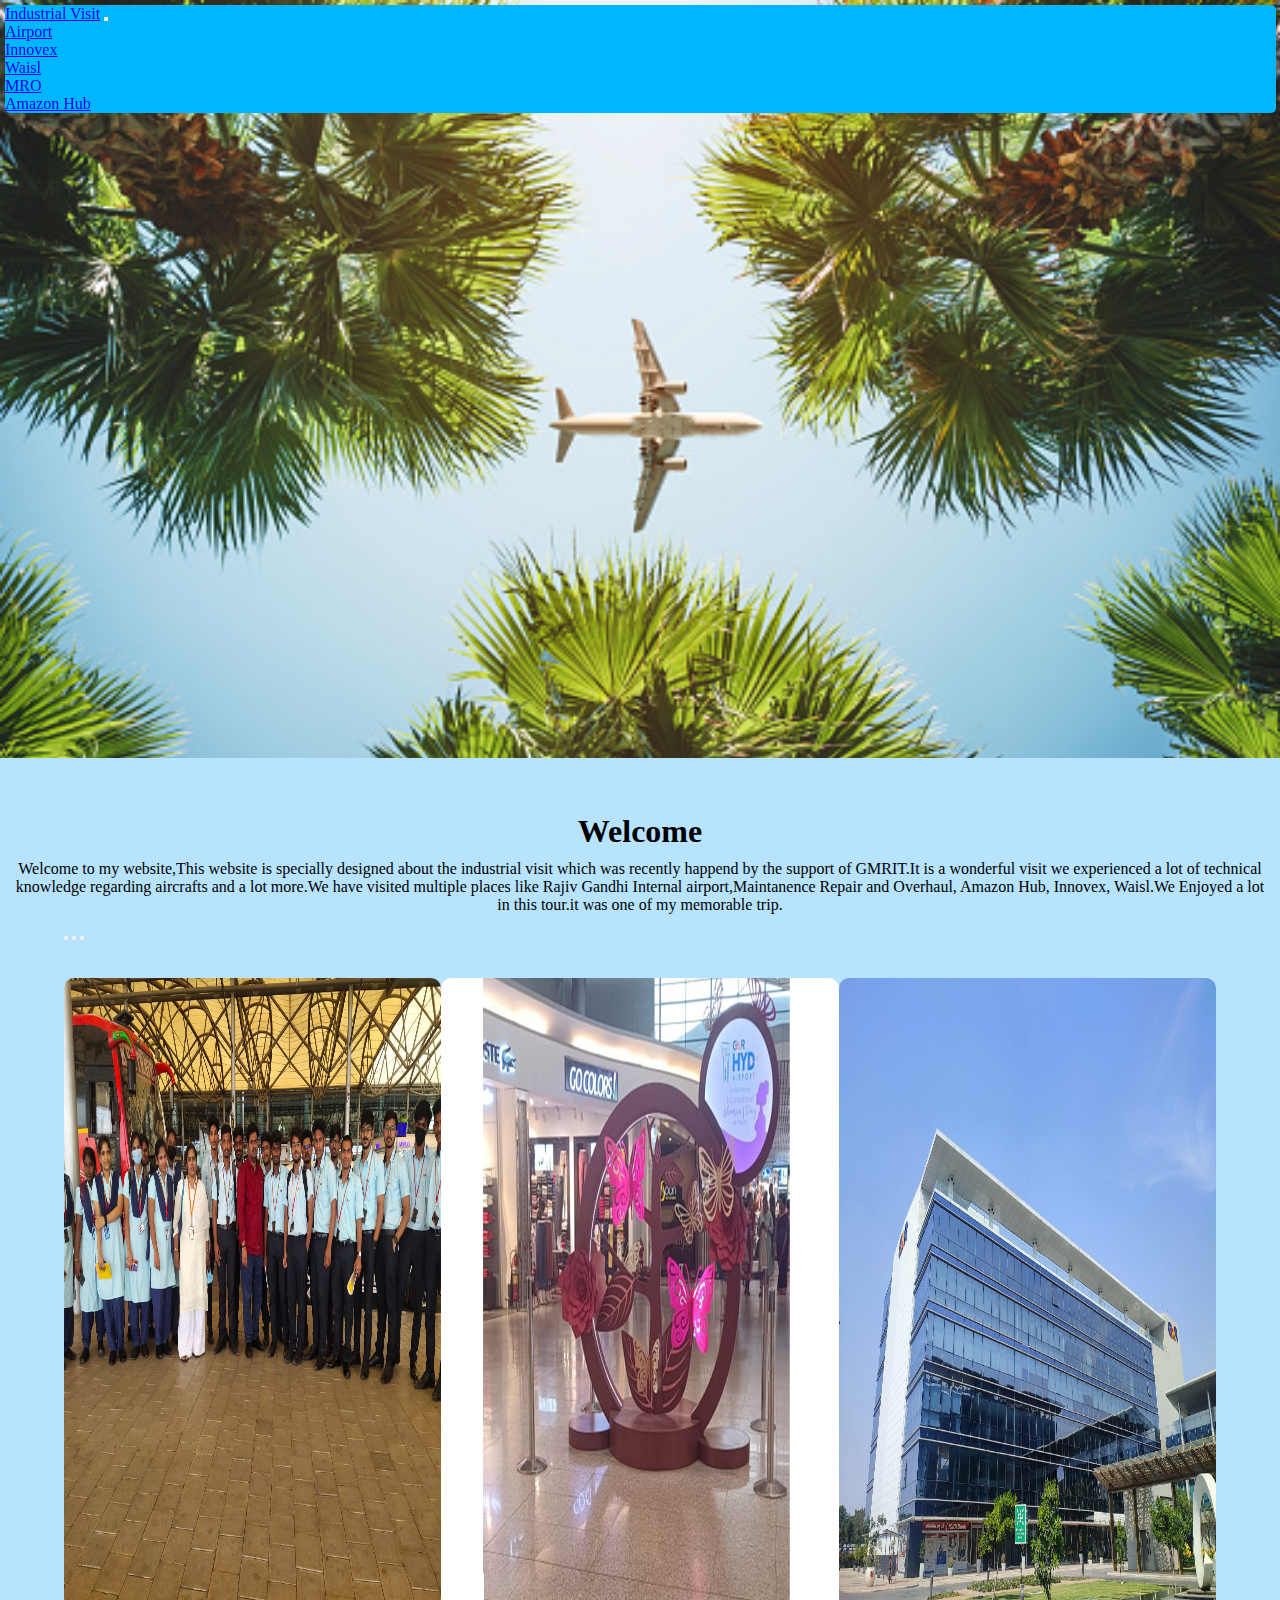
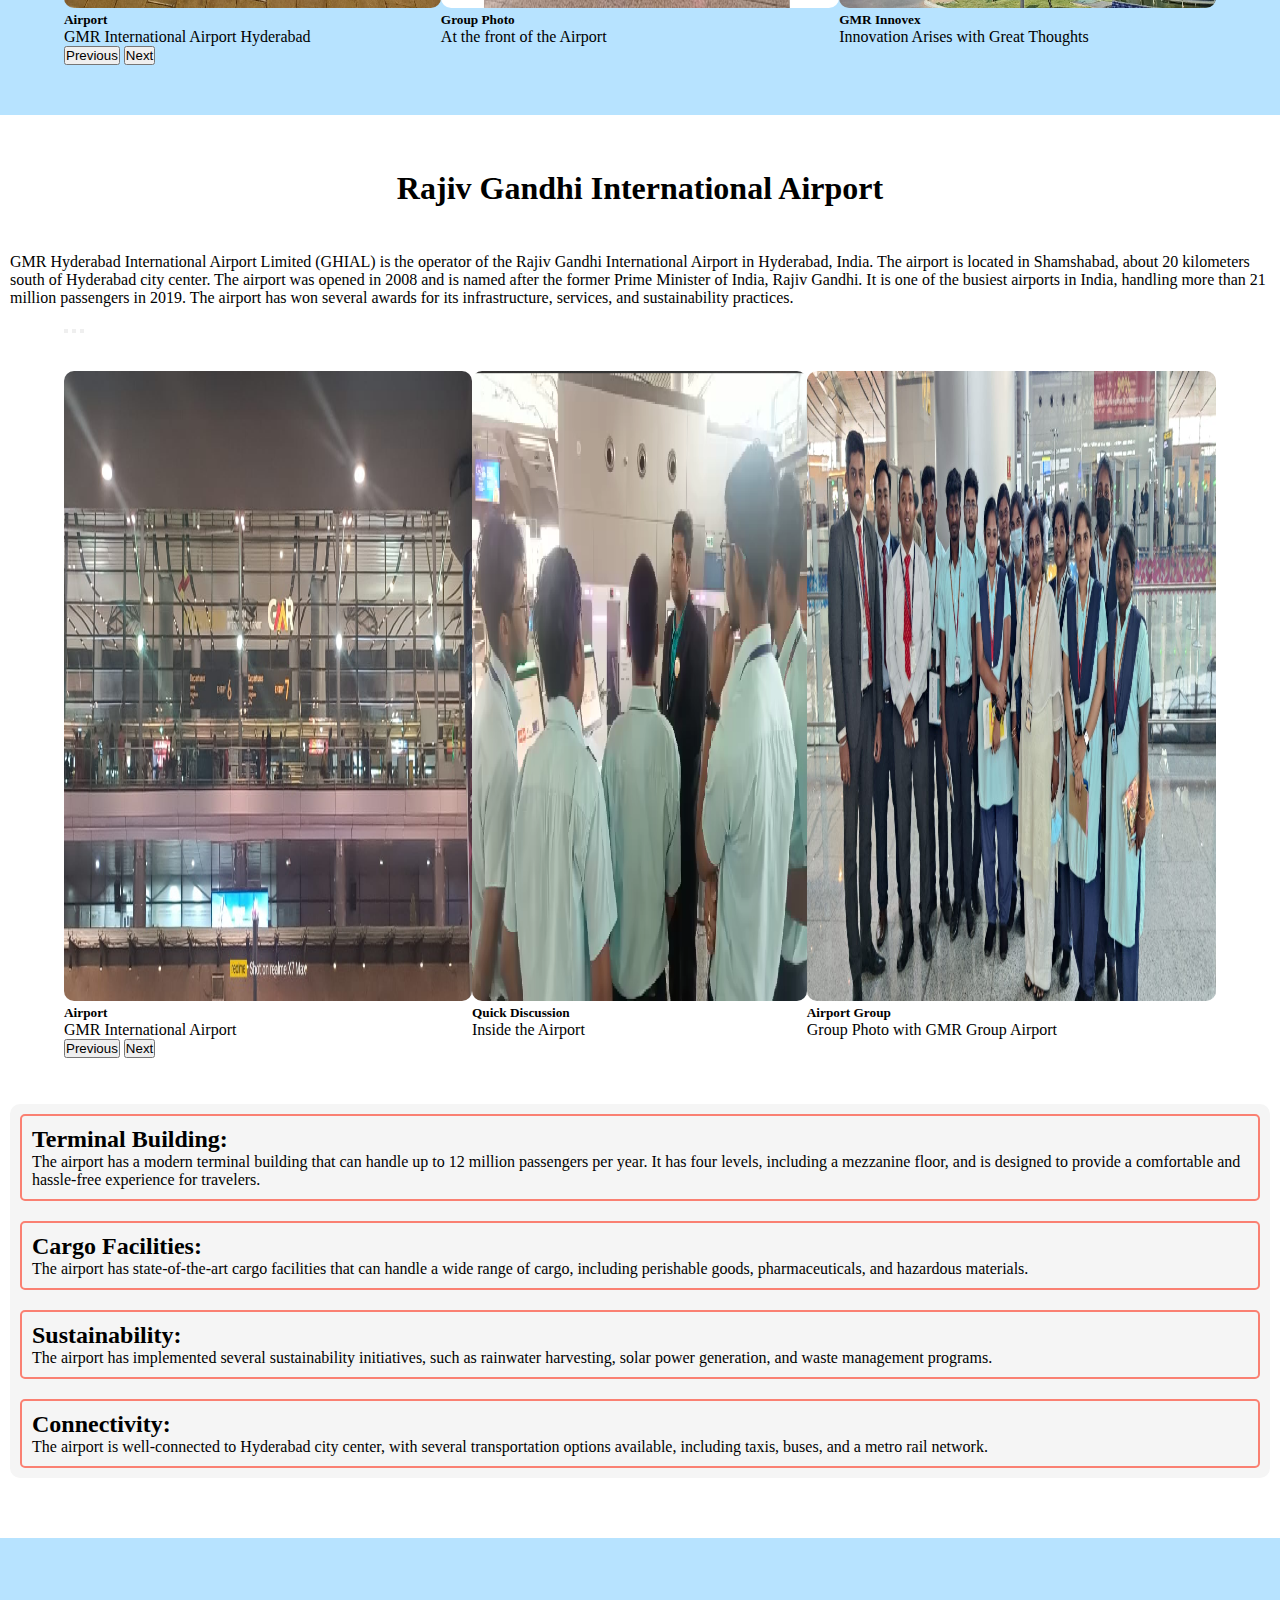
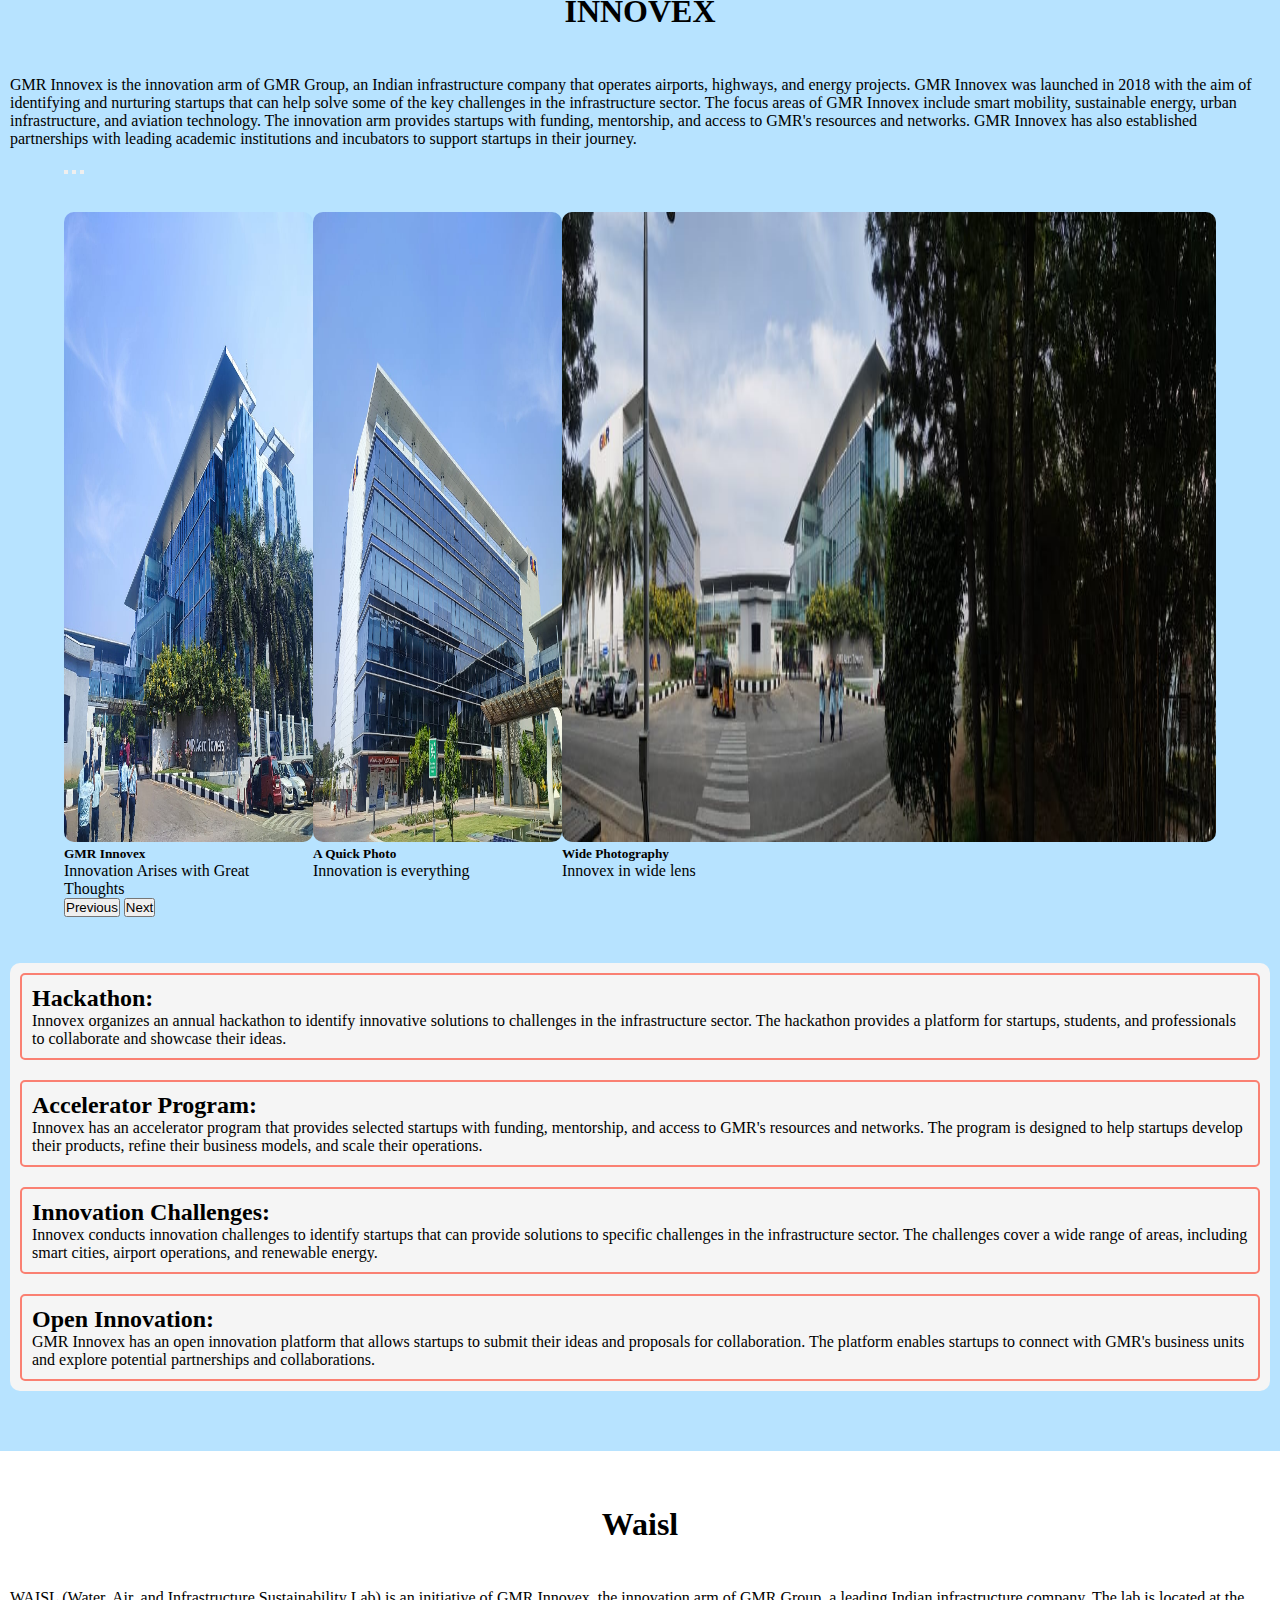
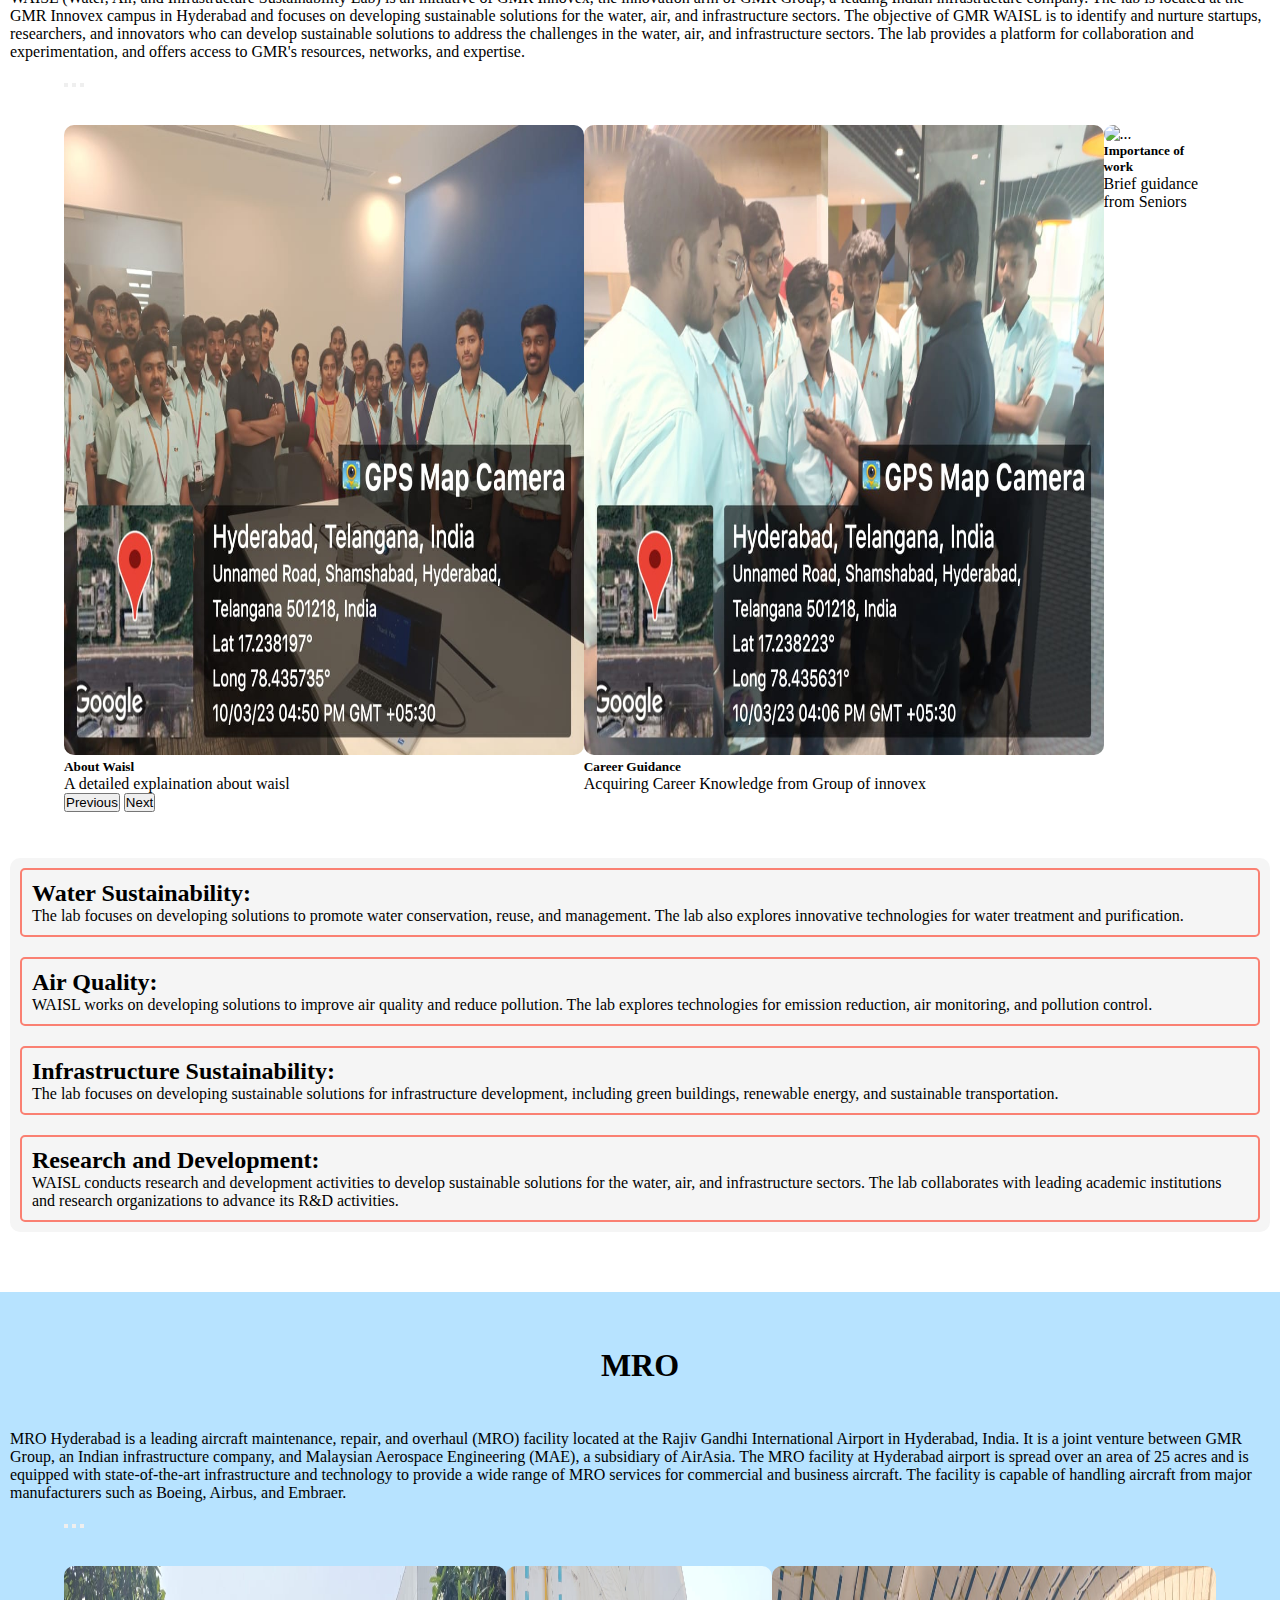
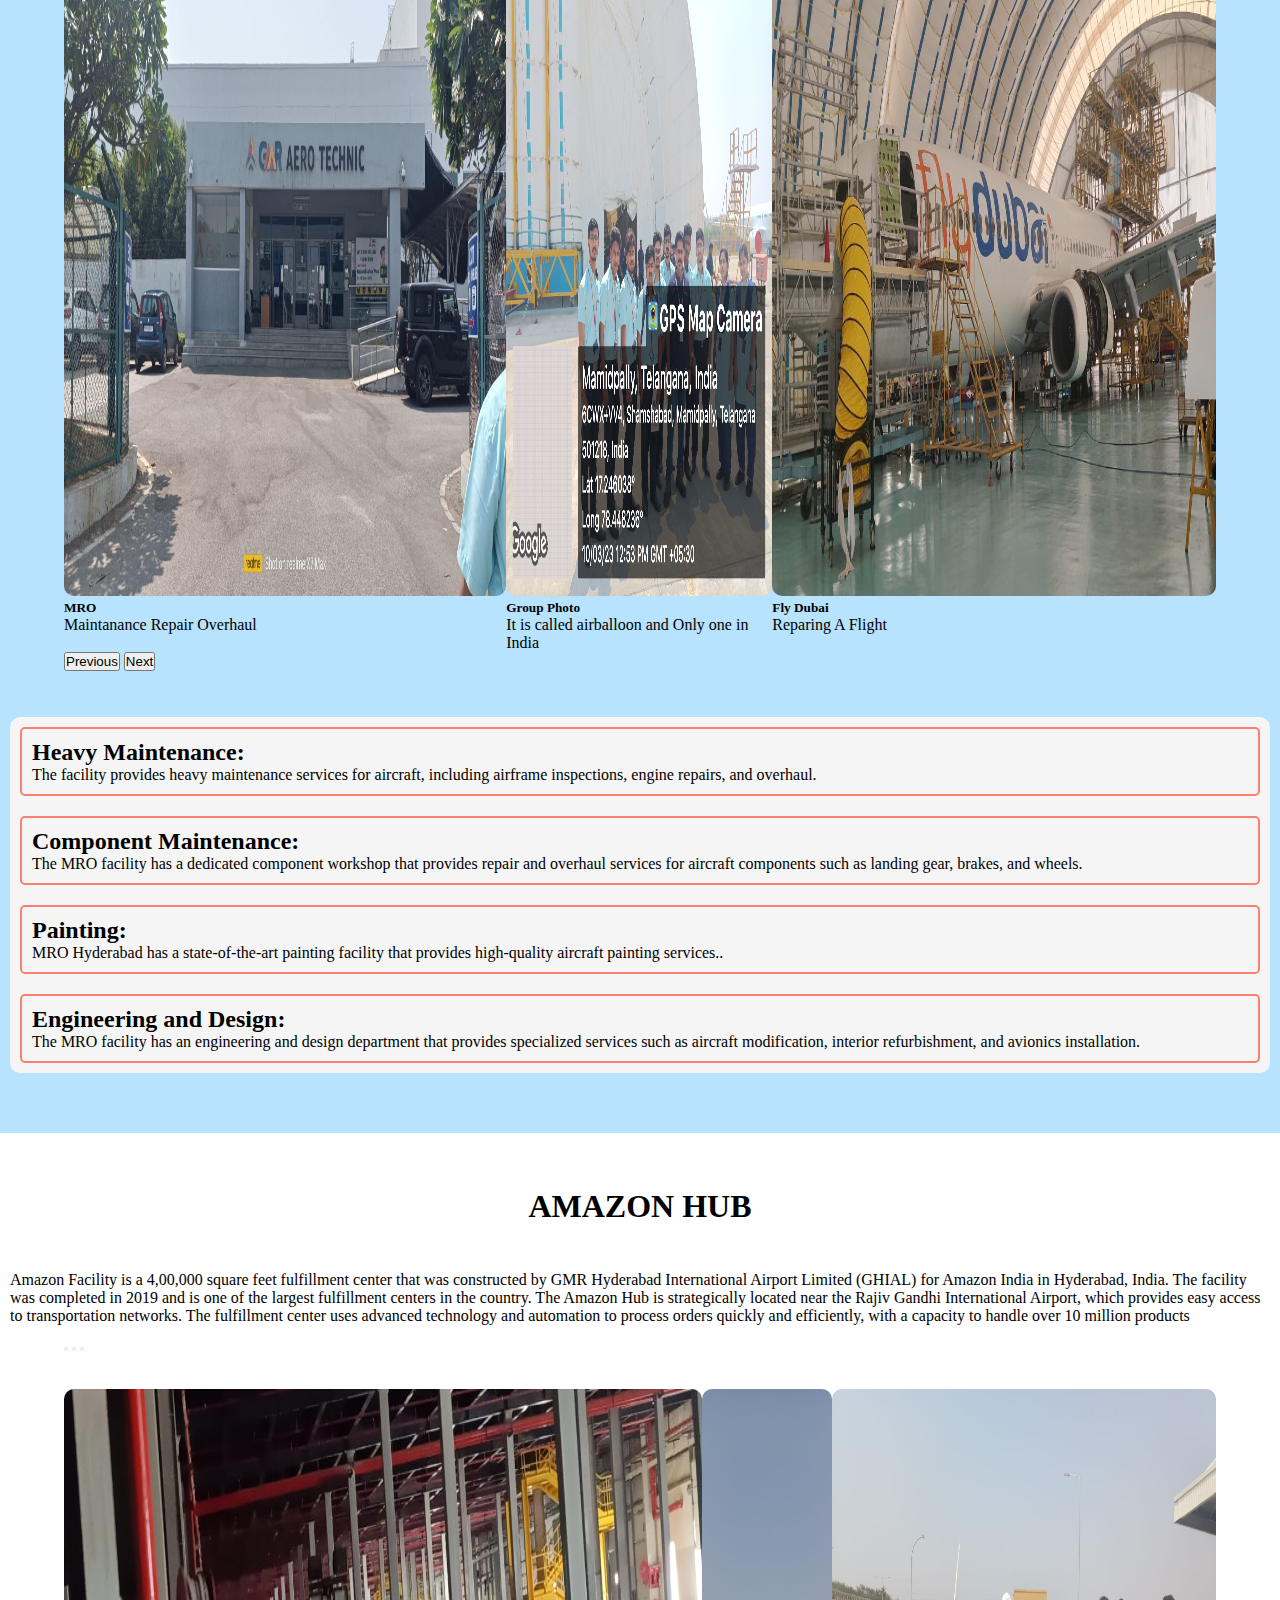
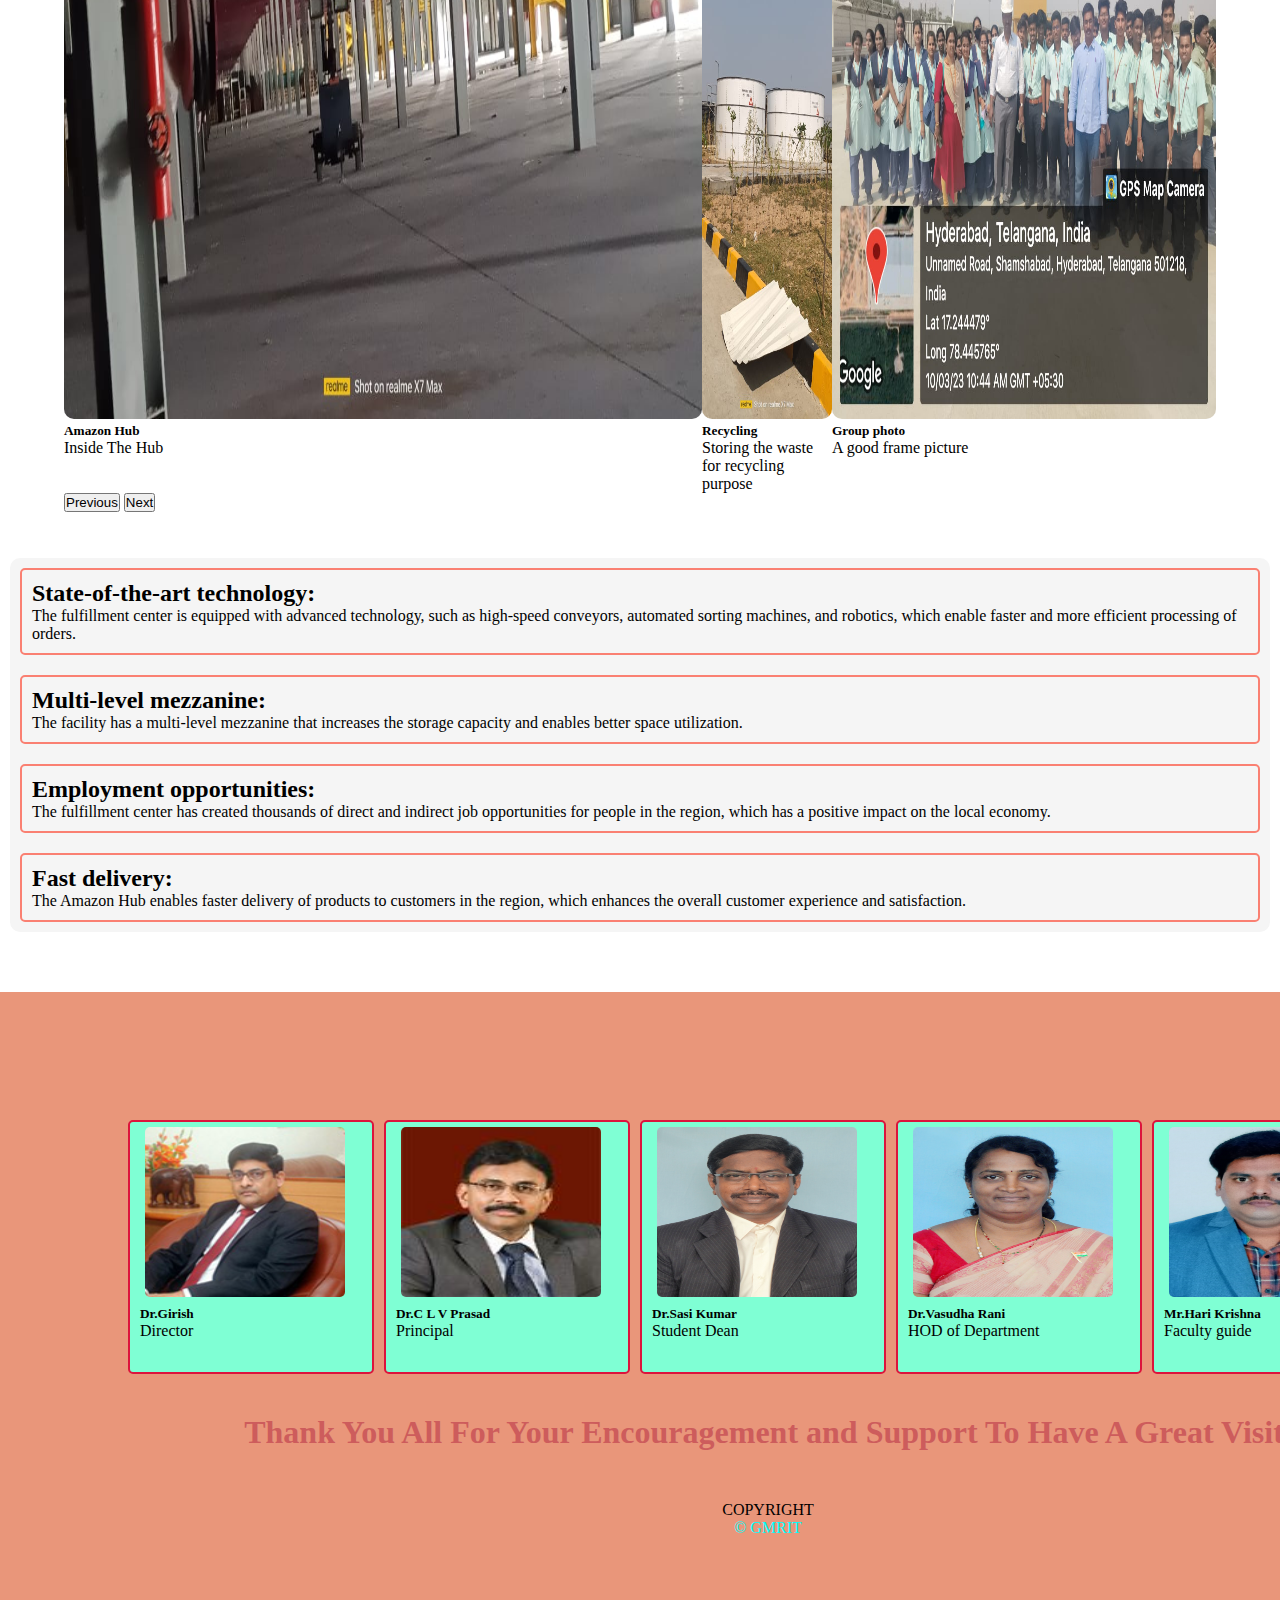
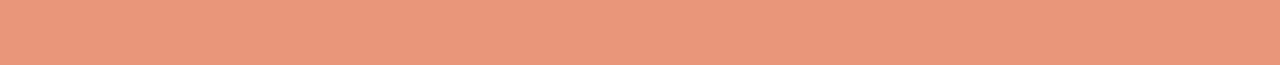
==== commit 68464ea4: "Update index.html" ====
--- a/index.html
+++ b/index.html
@@ -4,13 +4,10 @@
     <meta charset="UTF-8">
     <meta http-equiv="X-UA-Compatible" content="IE=edge">
     <meta name="viewport" content="width=device-width, initial-scale=1.0">
-    <title>Document</title>
+    <title>Industrial Visit</title>
+    <link rel="shortcut icon" href="assets/ind.jpg" type="image/x-icon">
     <link rel="stylesheet" href="home.css">
-    <script src="https://cdn.jsdelivr.net/npm/@popperjs/core@2.11.6/dist/umd/popper.min.js" integrity="sha384-oBqDVmMz9ATKxIep9tiCxS/Z9fNfEXiDAYTujMAeBAsjFuCZSmKbSSUnQlmh/jp3" crossorigin="anonymous"></script>
-<script src="https://cdn.jsdelivr.net/npm/bootstrap@5.3.0-alpha1/dist/js/bootstrap.min.js" integrity="sha384-mQ93GR66B00ZXjt0YO5KlohRA5SY2XofN4zfuZxLkoj1gXtW8ANNCe9d5Y3eG5eD" crossorigin="anonymous"></script>
-    <link href="https://cdn.jsdelivr.net/npm/bootstrap@5.3.0-alpha1/dist/css/bootstrap.min.css" rel="stylesheet" integrity="sha384-GLhlTQ8iRABdZLl6O3oVMWSktQOp6b7In1Zl3/Jr59b6EGGoI1aFkw7cmDA6j6gD" crossorigin="anonymous">
-<script src="https://cdn.jsdelivr.net/npm/bootstrap@5.3.0-alpha1/dist/js/bootstrap.bundle.min.js" integrity="sha384-w76AqPfDkMBDXo30jS1Sgez6pr3x5MlQ1ZAGC+nuZB+EYdgRZgiwxhTBTkF7CXvN" crossorigin="anonymous"></script>
-</head>
+    </head>
 <body>
       <!--nav section started-->
     <div class="nav">
@@ -225,7 +222,7 @@
               </p>
         </div>
         <div class="coro">
-          <div id="carouselExampleCaptions2" class="carousel slide">
+          <div id="carouselExampleCaptions3" class="carousel slide">
             <div class="carousel-indicators">
               <button type="button" data-bs-target="#carouselExampleCaptions3" data-bs-slide-to="0" class="active" aria-current="true" aria-label="Slide 1"></button>
               <button type="button" data-bs-target="#carouselExampleCaptions3" data-bs-slide-to="1" aria-label="Slide 2"></button>
@@ -405,11 +402,8 @@
       <h1>Thank You All For Your Encouragement and Support To Have A Great Visit.</h1>
       <p style="text-align: center;margin-top:50px;">COPYRIGHT</p>
       <p style="text-align: center;color:aqua">© GMRIT</p>
-      <p style="text-align: center;color:aqua">© Sai Nsg</p>
     </div>
       <!--thanking the supporters and college management ended-->    
-      <script src="https://cdn.jsdelivr.net/npm/@popperjs/core@2.11.6/dist/umd/popper.min.js" integrity="sha384-oBqDVmMz9ATKxIep9tiCxS/Z9fNfEXiDAYTujMAeBAsjFuCZSmKbSSUnQlmh/jp3" crossorigin="anonymous"></script>
-      <script src="https://cdn.jsdelivr.net/npm/bootstrap@5.3.0-alpha1/dist/js/bootstrap.min.js" integrity="sha384-mQ93GR66B00ZXjt0YO5KlohRA5SY2XofN4zfuZxLkoj1gXtW8ANNCe9d5Y3eG5eD" crossorigin="anonymous"></script>
       <link href="https://cdn.jsdelivr.net/npm/bootstrap@5.3.0-alpha1/dist/css/bootstrap.min.css" rel="stylesheet" integrity="sha384-GLhlTQ8iRABdZLl6O3oVMWSktQOp6b7In1Zl3/Jr59b6EGGoI1aFkw7cmDA6j6gD" crossorigin="anonymous">
 <script src="https://cdn.jsdelivr.net/npm/bootstrap@5.3.0-alpha1/dist/js/bootstrap.bundle.min.js" integrity="sha384-w76AqPfDkMBDXo30jS1Sgez6pr3x5MlQ1ZAGC+nuZB+EYdgRZgiwxhTBTkF7CXvN" crossorigin="anonymous"></script>
 </body>
--- a/home.css
+++ b/home.css
@@ -165,7 +165,7 @@
         margin: 0;
     }
     body{
-        background-image: url("assets/airportlogo.jpg");
+        background-image: url("assets/background.jpg");
         background-repeat: no-repeat;
         background-size: 100%;
     }
@@ -221,7 +221,7 @@
     
     .carousel-item img{
         width: 100%;    
-        height: 70vh;
+        height: 50vh;
         border-radius: 10px;
     }
     .slide{
@@ -305,7 +305,6 @@
     .pic{
         padding-inline: 10px;;
         width: 250px;
-        margin-left:60px;
         margin-bottom:10px;
         height: 250px;
         background-color: aquamarine;
@@ -325,4 +324,4 @@
         margin-top: 40px;
         font-size: 1em;
     }
-}+}
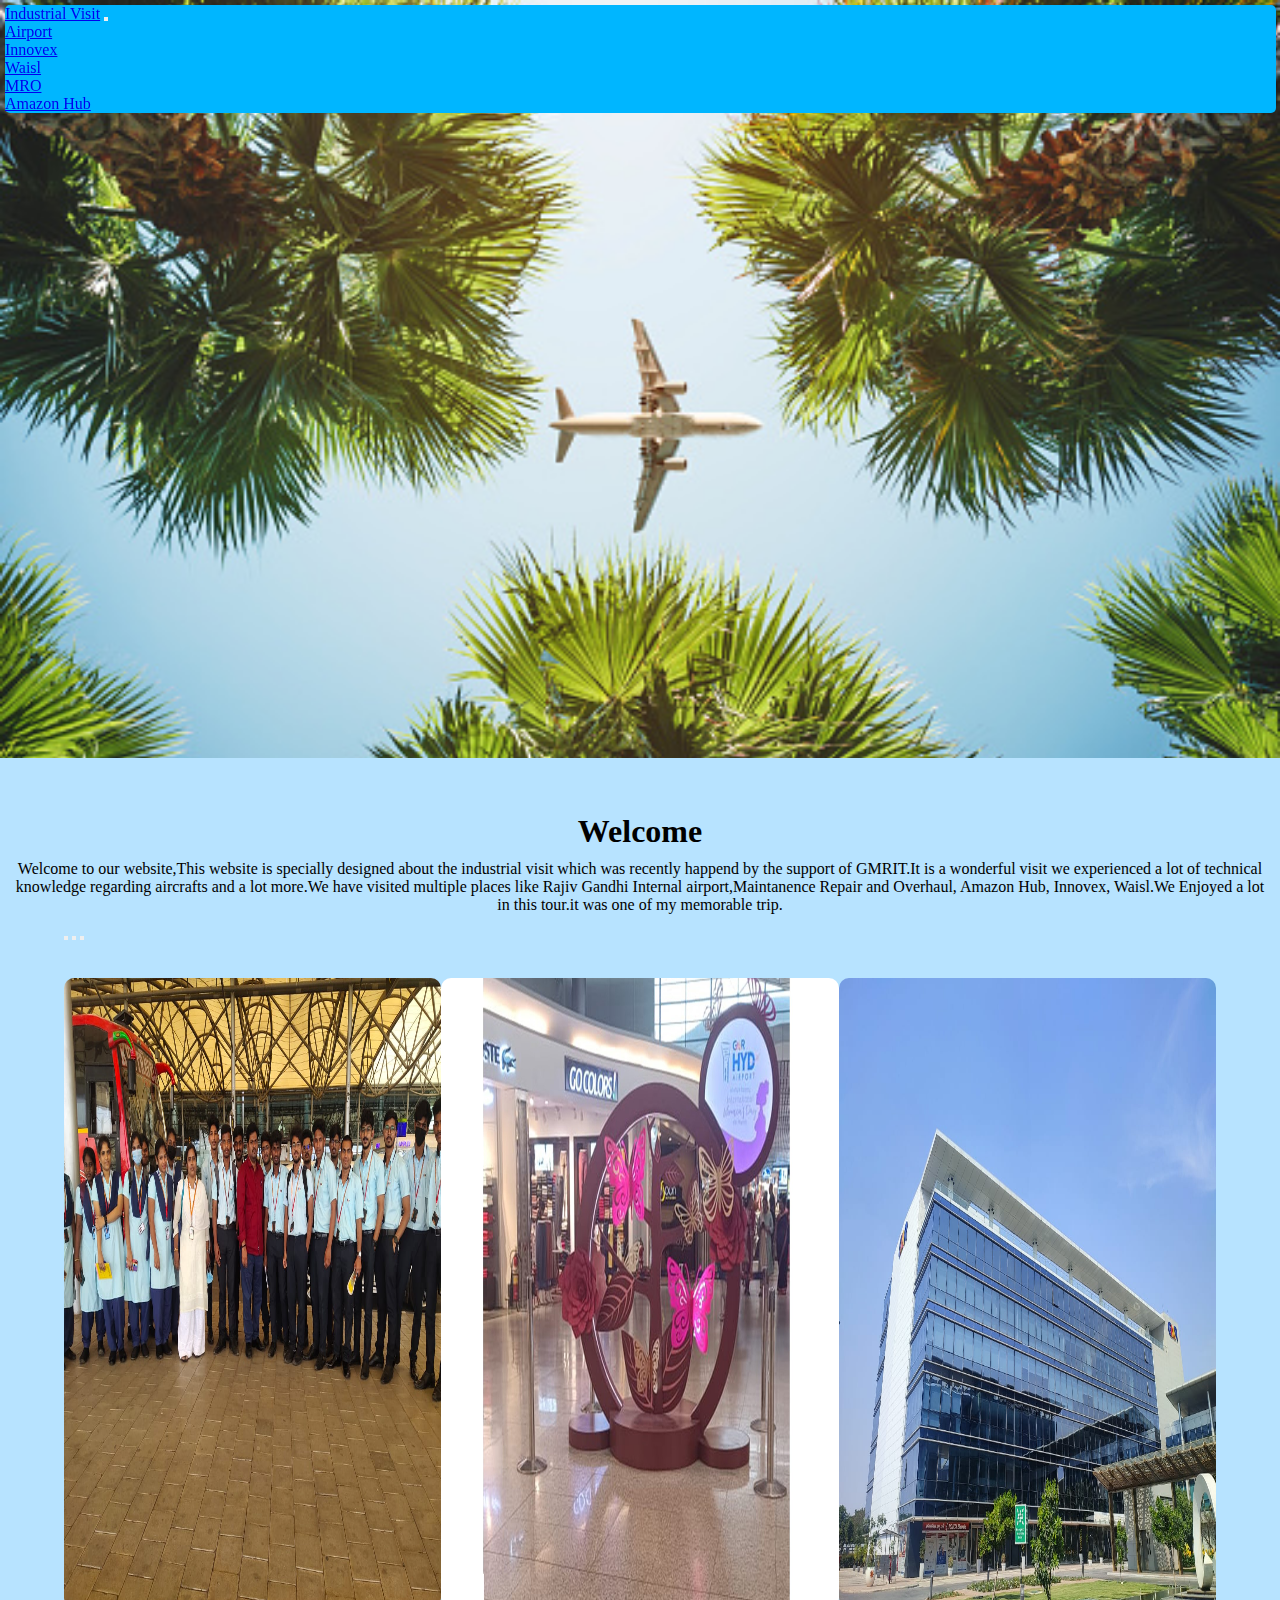
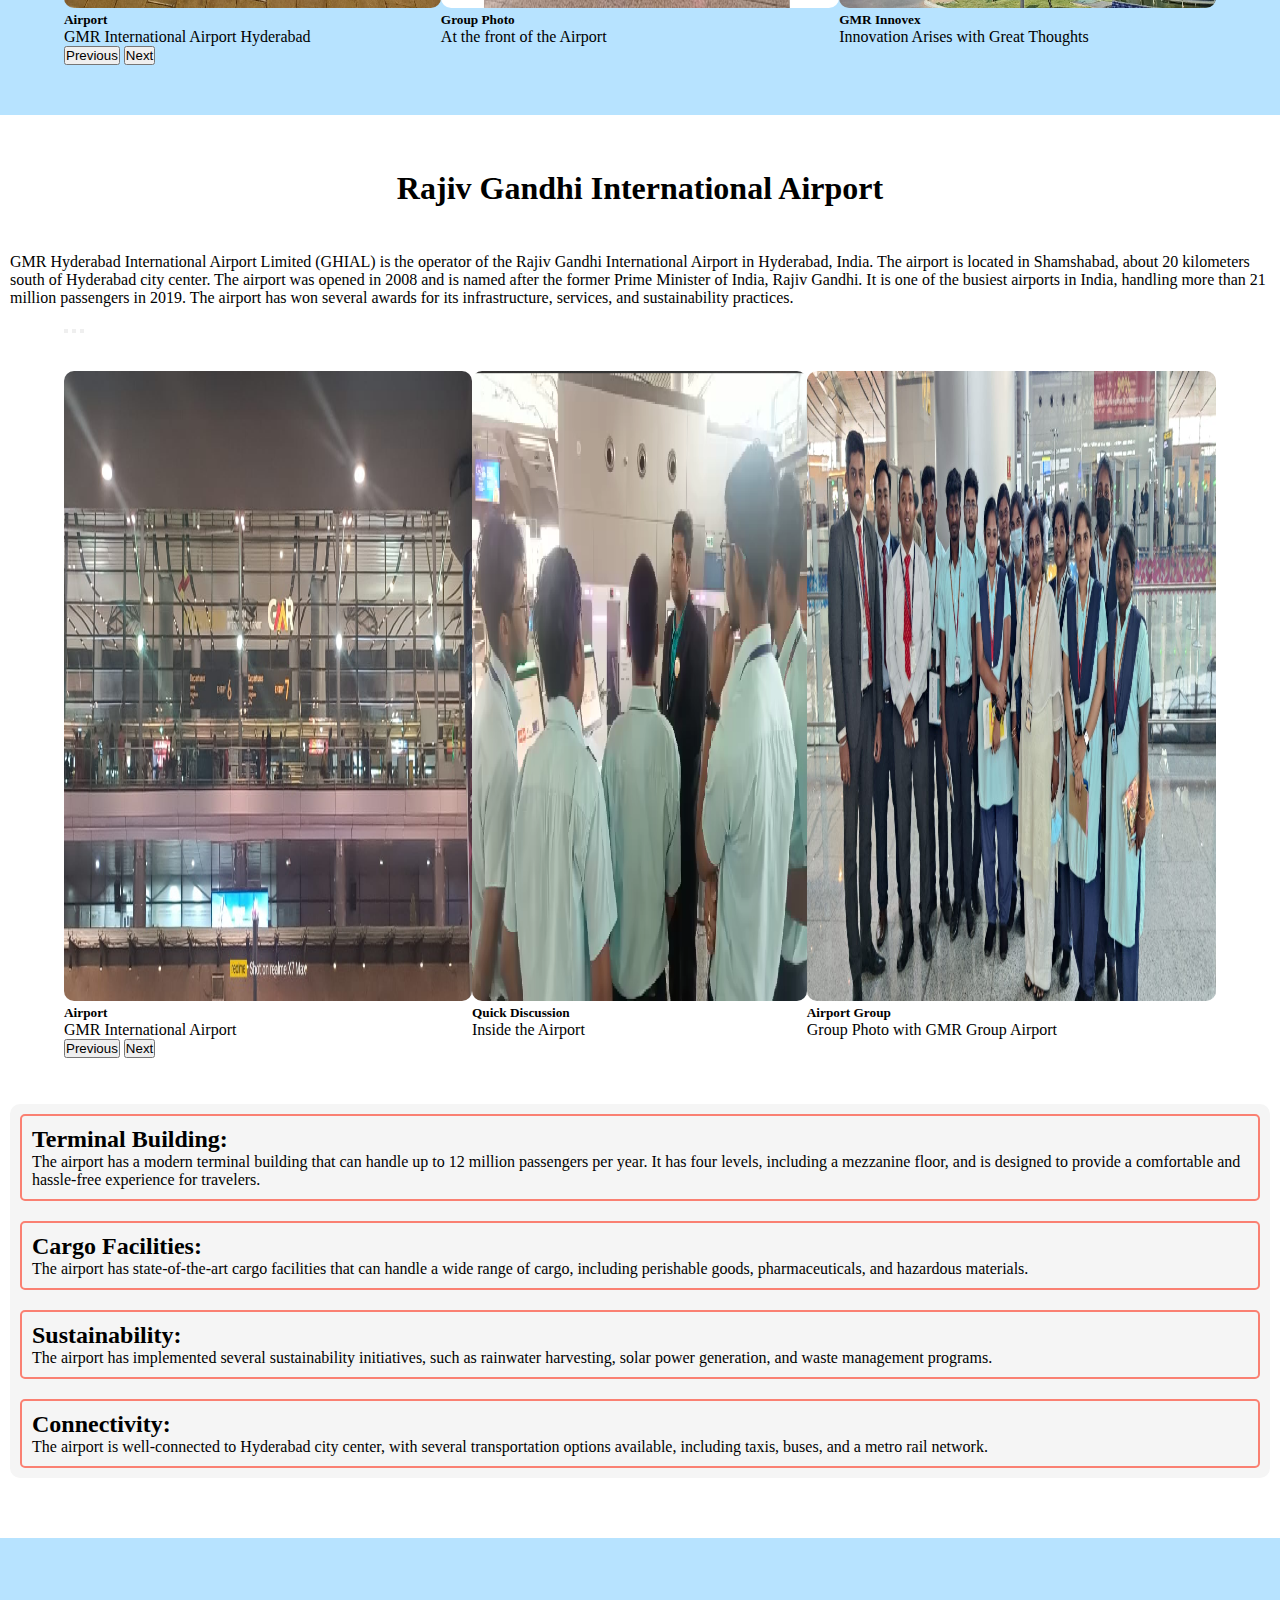
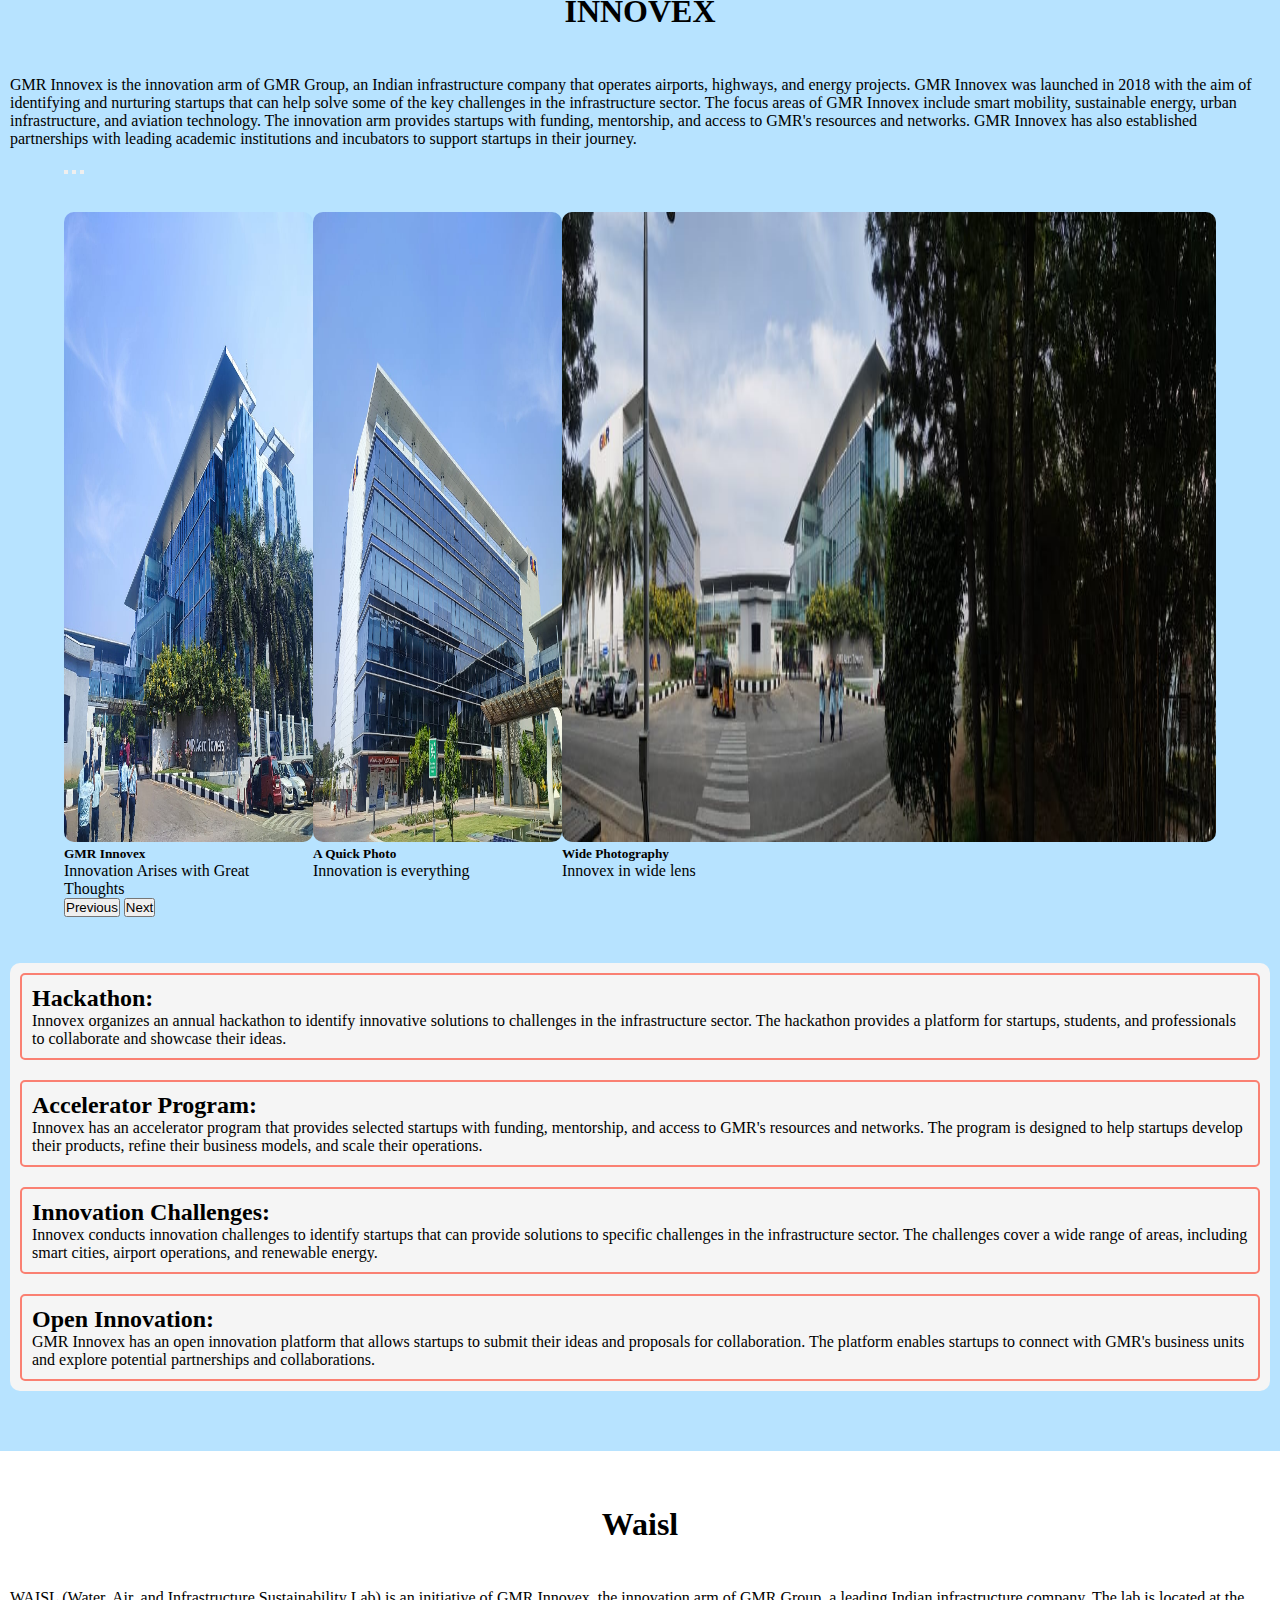
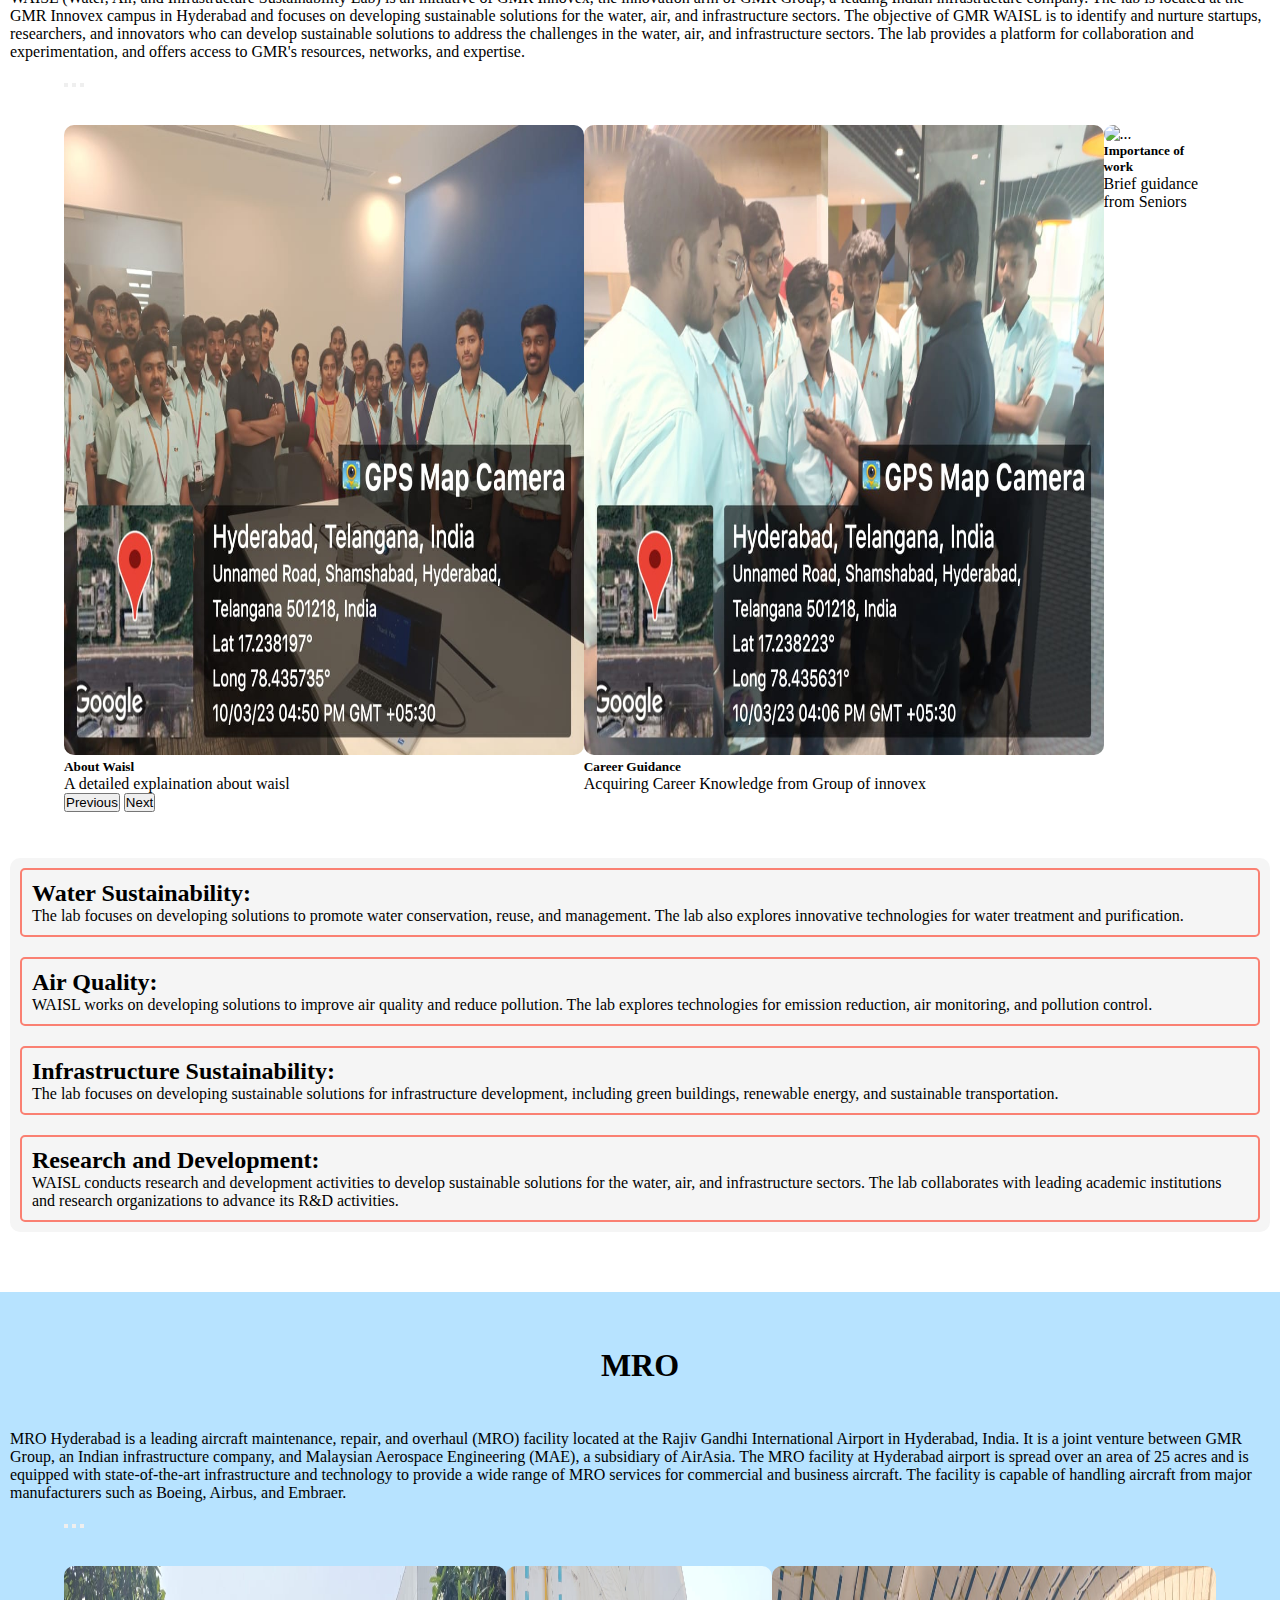
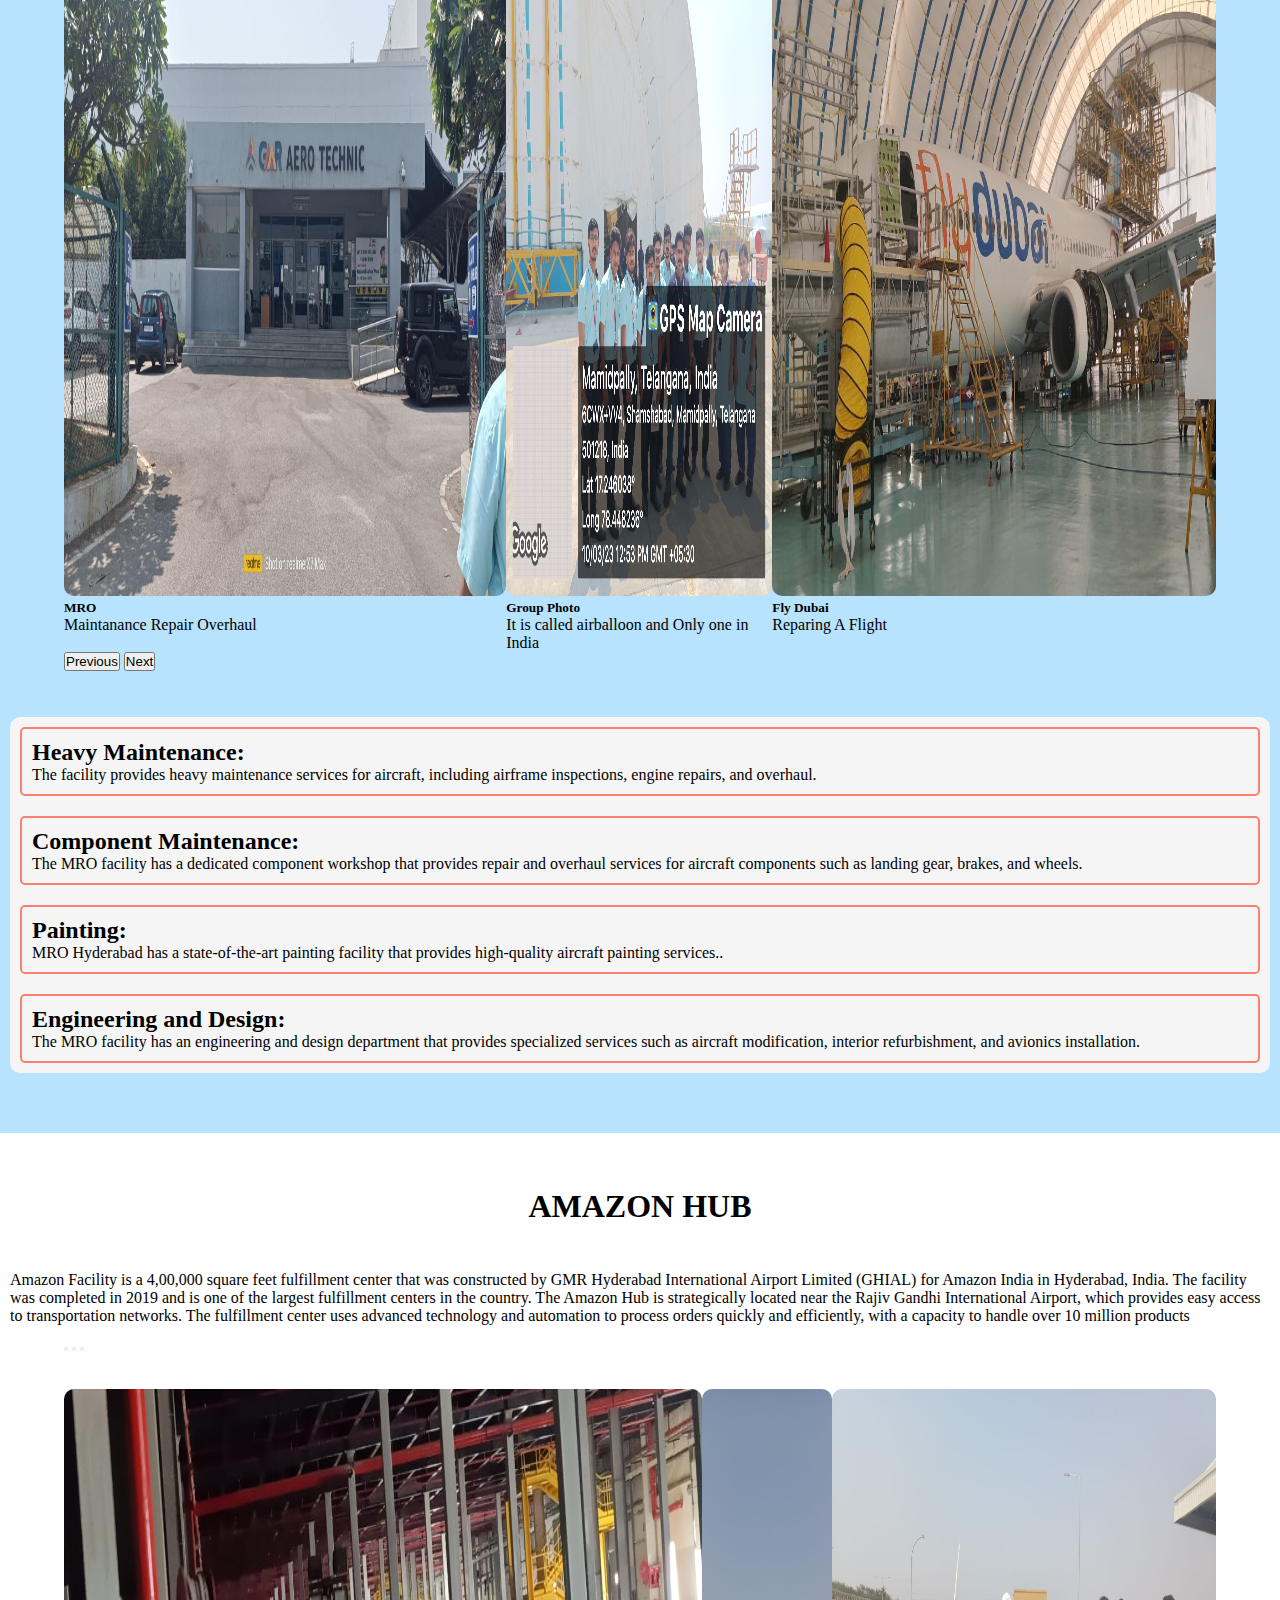
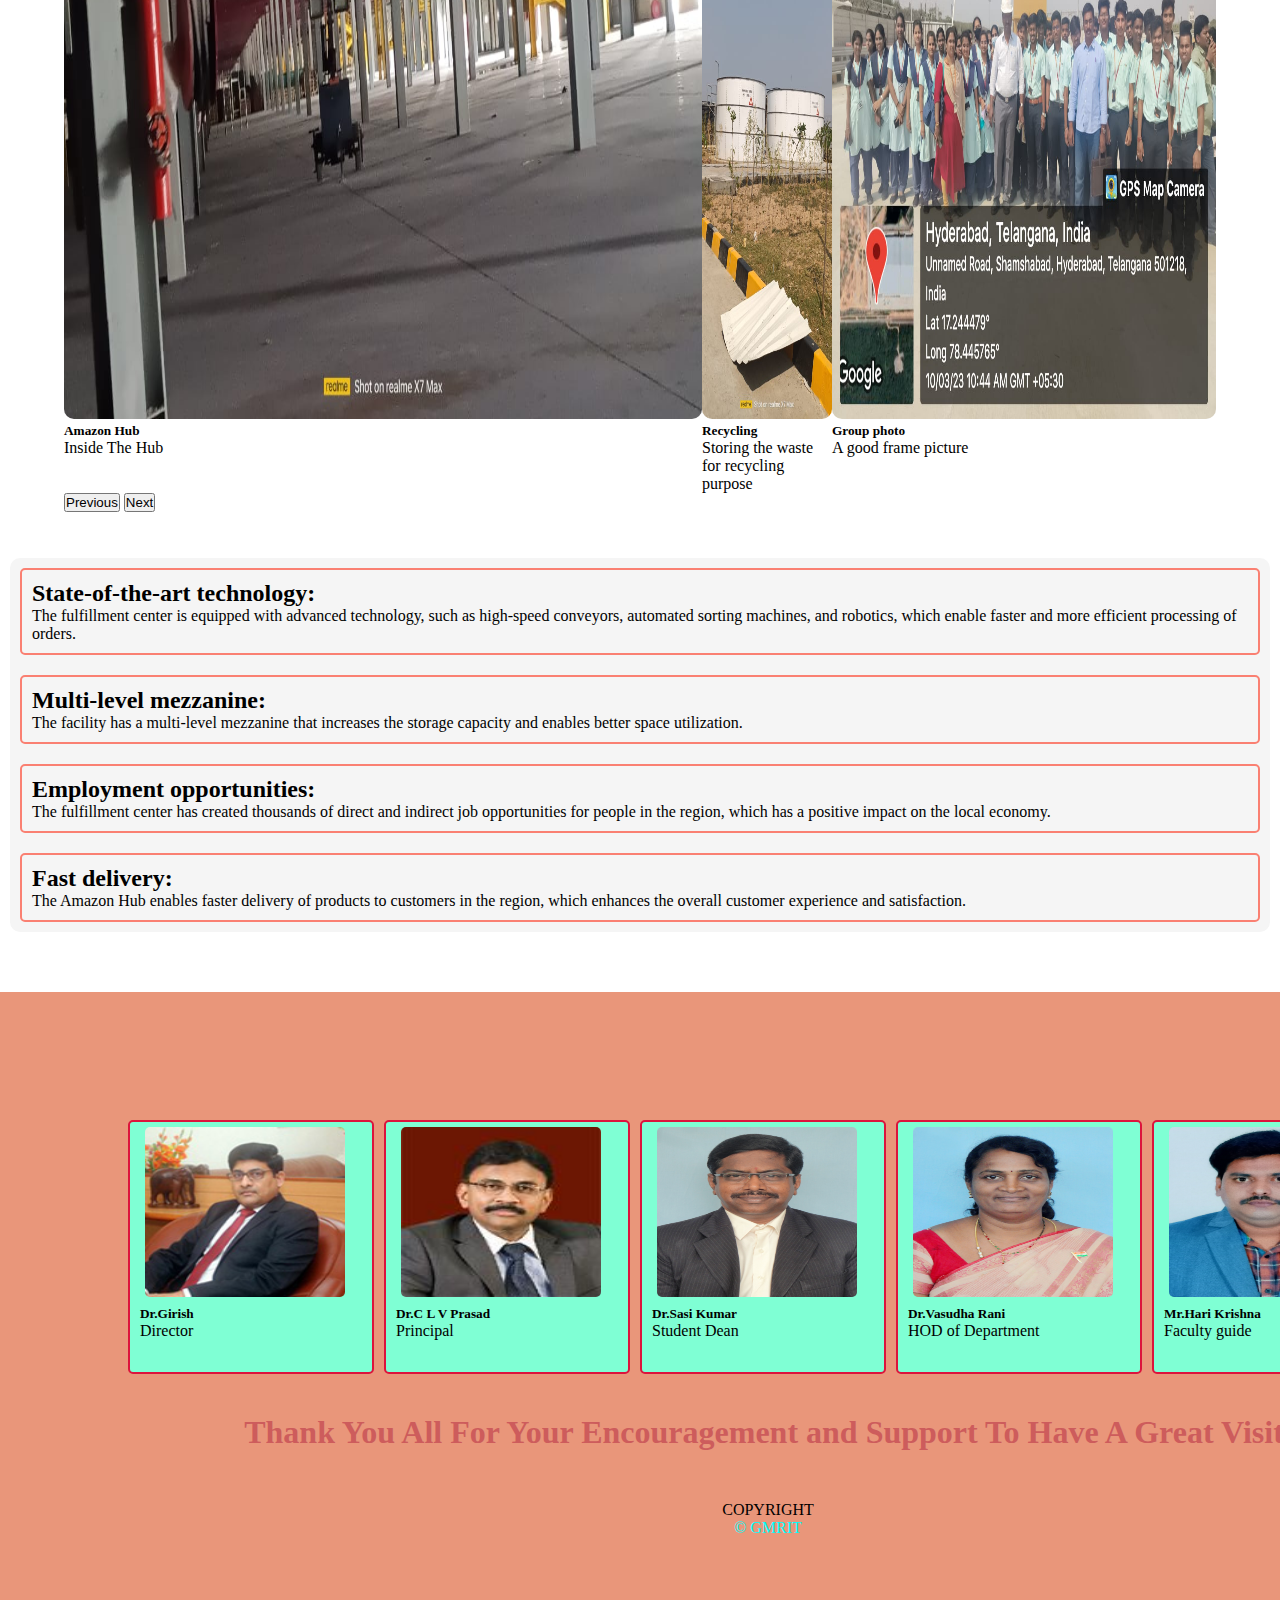
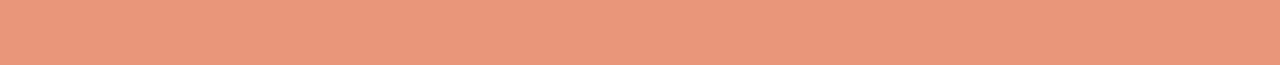
==== commit d1121d31: "Update index.html" ====
--- a/index.html
+++ b/index.html
@@ -45,7 +45,7 @@
       <div id="info">
         <div class="content">
             <h1>Welcome</h1>
-            <p>Welcome to my website,This website is specially designed about the industrial visit which was recently happend by the support of GMRIT.It is a wonderful visit we experienced a lot of technical knowledge
+            <p>Welcome to our website,This website is specially designed about the industrial visit which was recently happend by the support of GMRIT.It is a wonderful visit we experienced a lot of technical knowledge
               regarding aircrafts and a lot more.We have visited multiple places like Rajiv Gandhi Internal airport,Maintanence Repair and Overhaul, Amazon Hub, Innovex, Waisl.We Enjoyed a lot in this tour.it was one of my memorable trip.
             </p>
         </div>
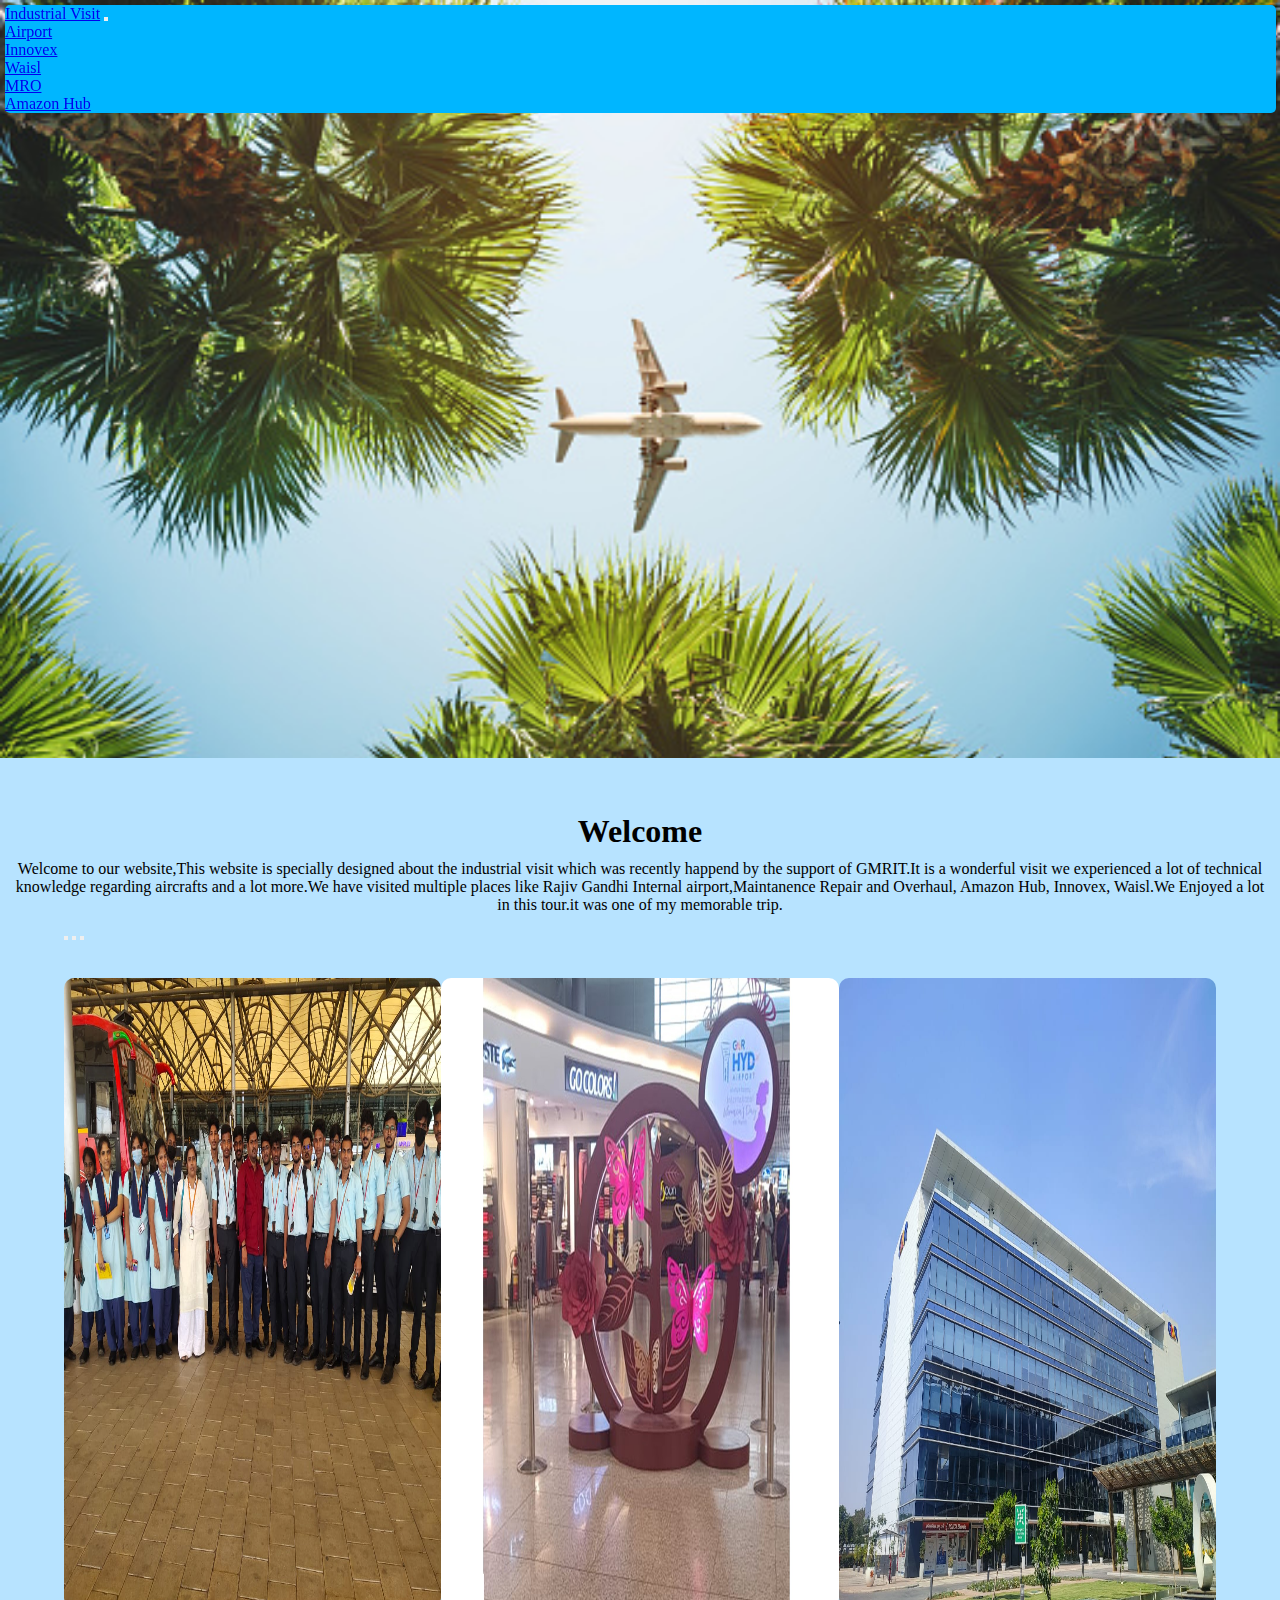
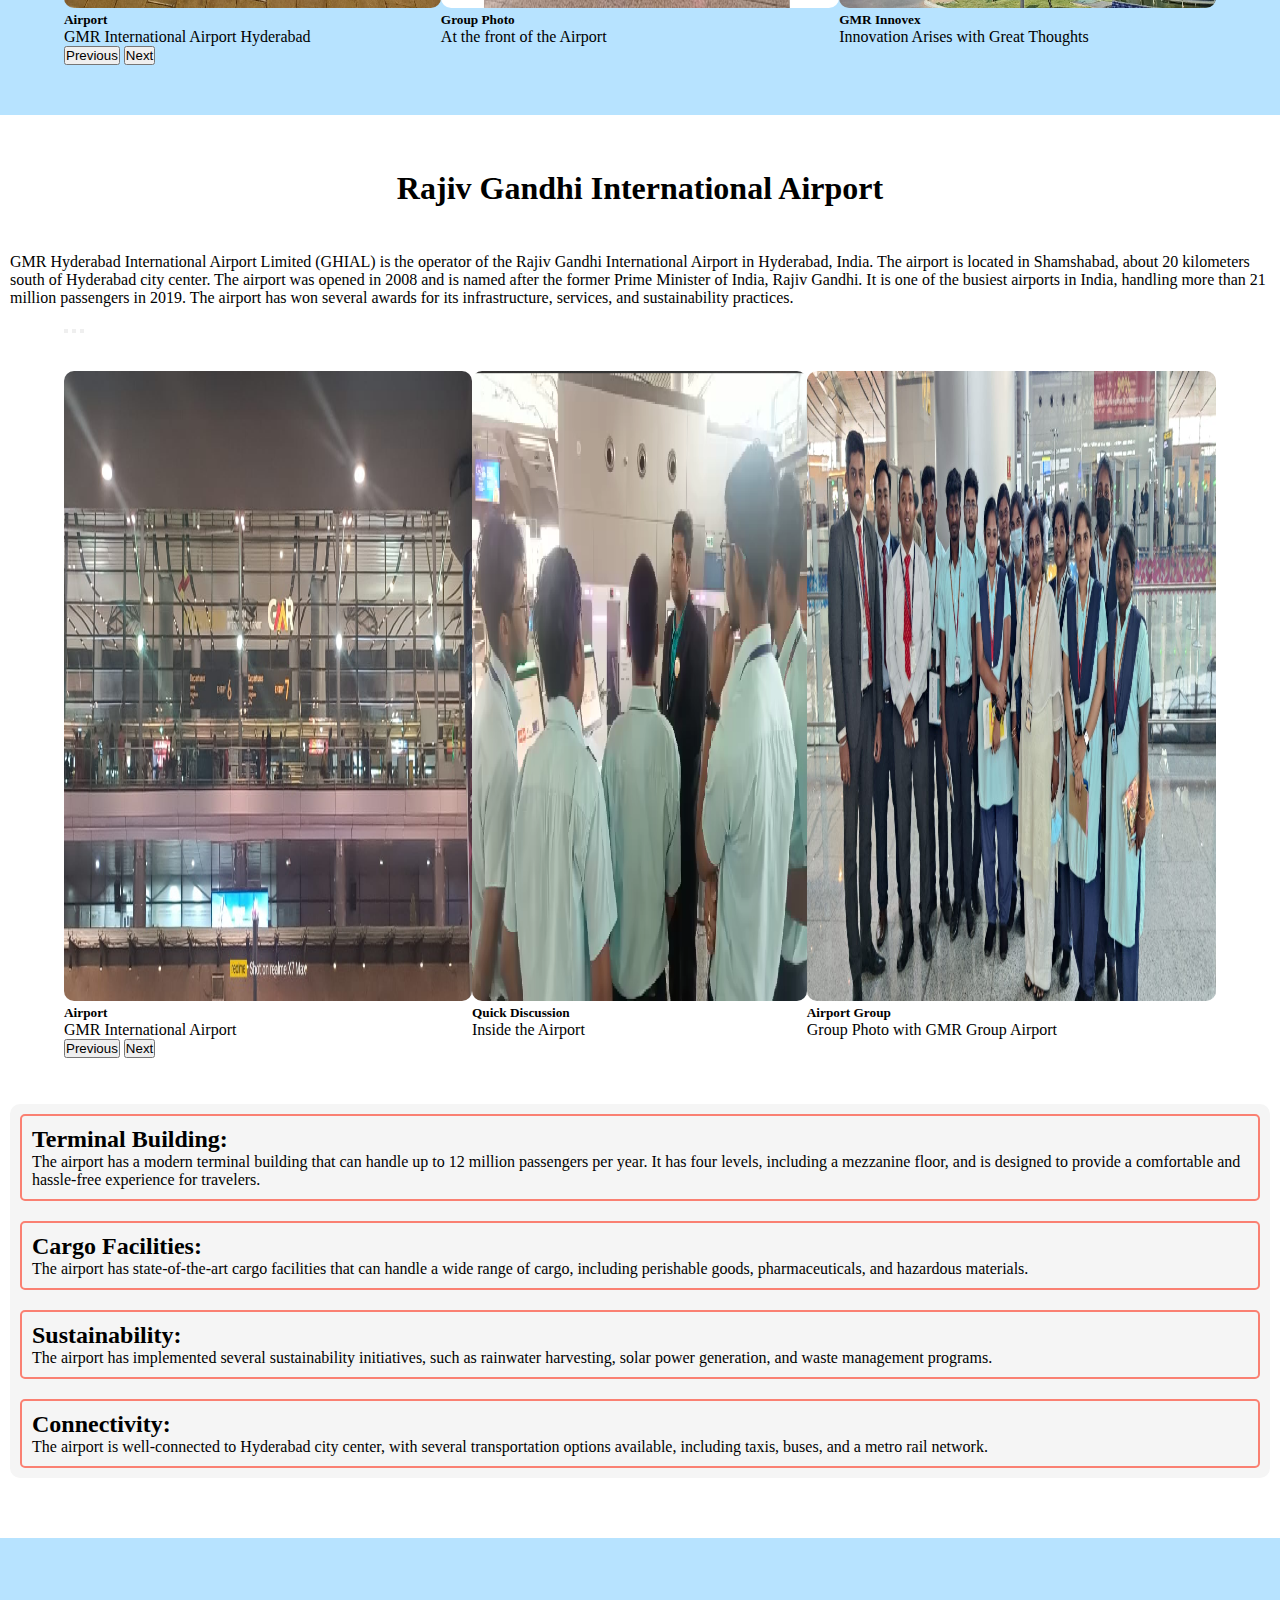
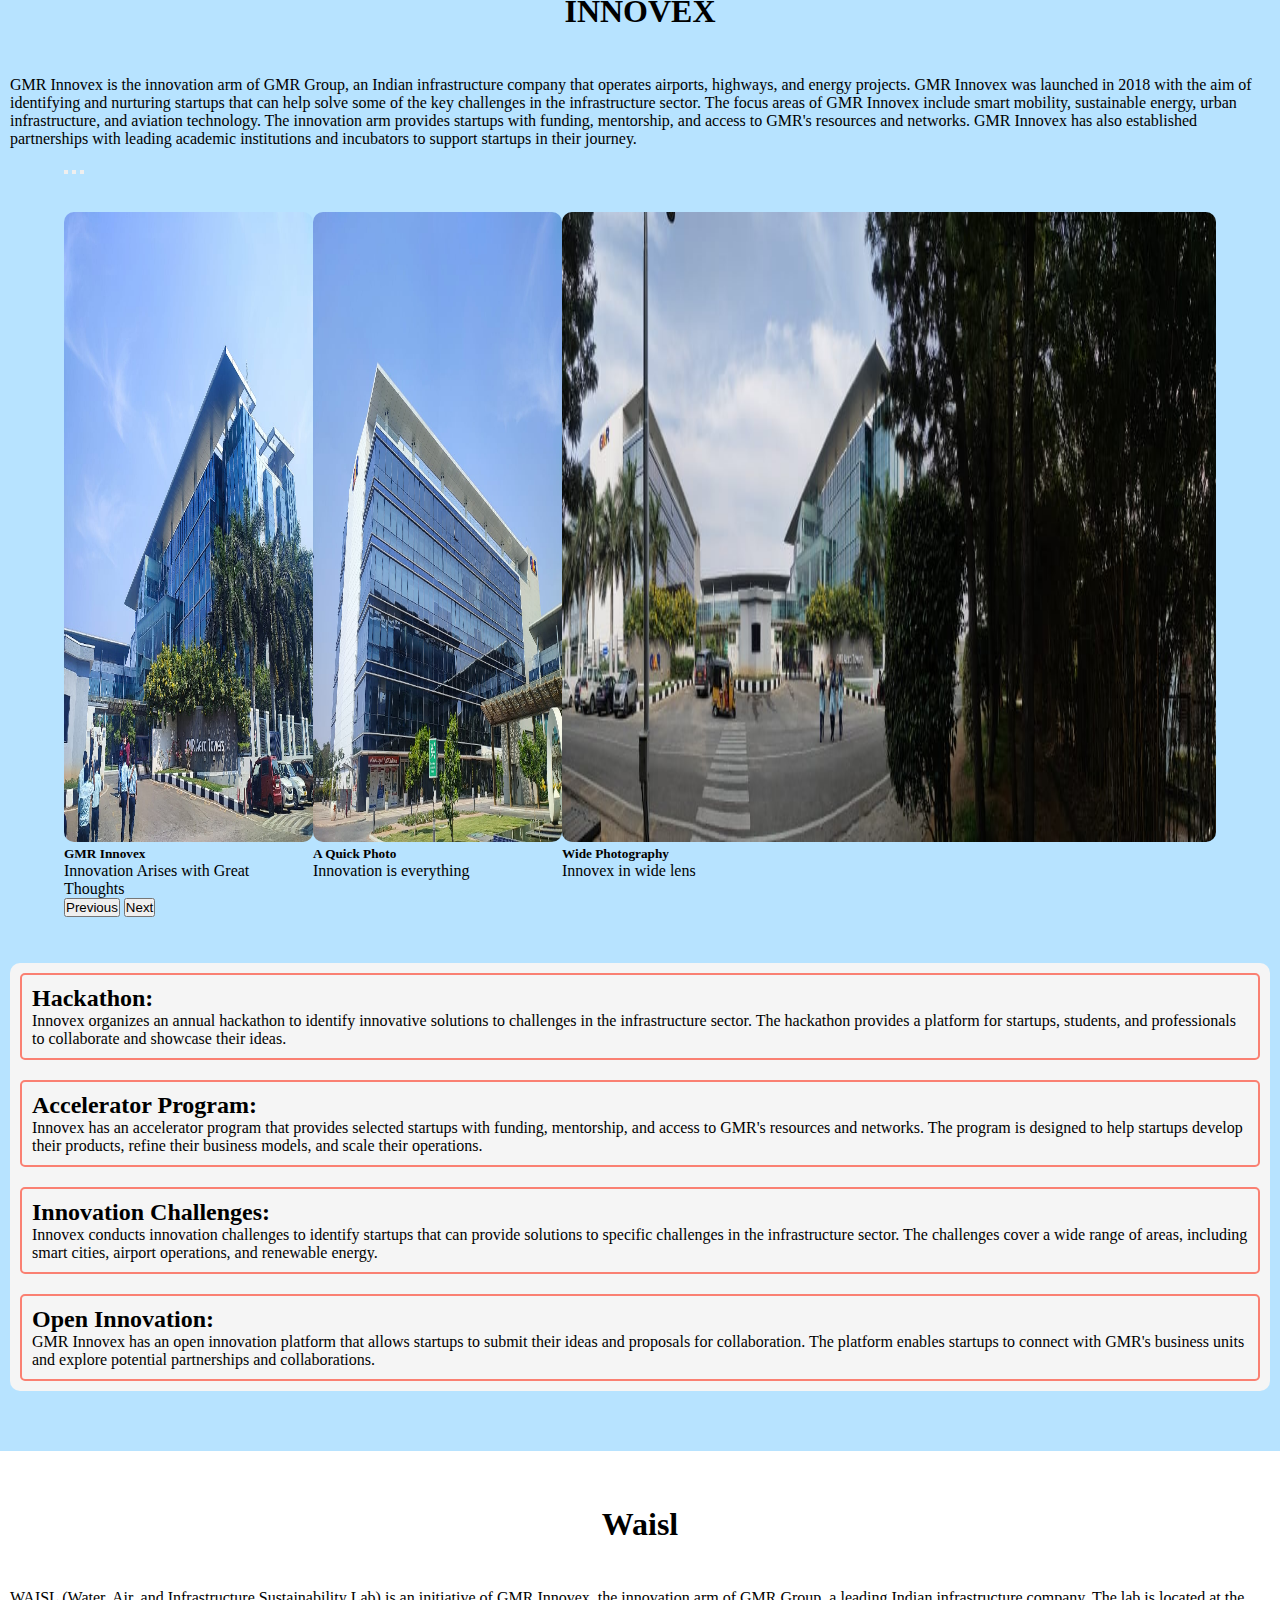
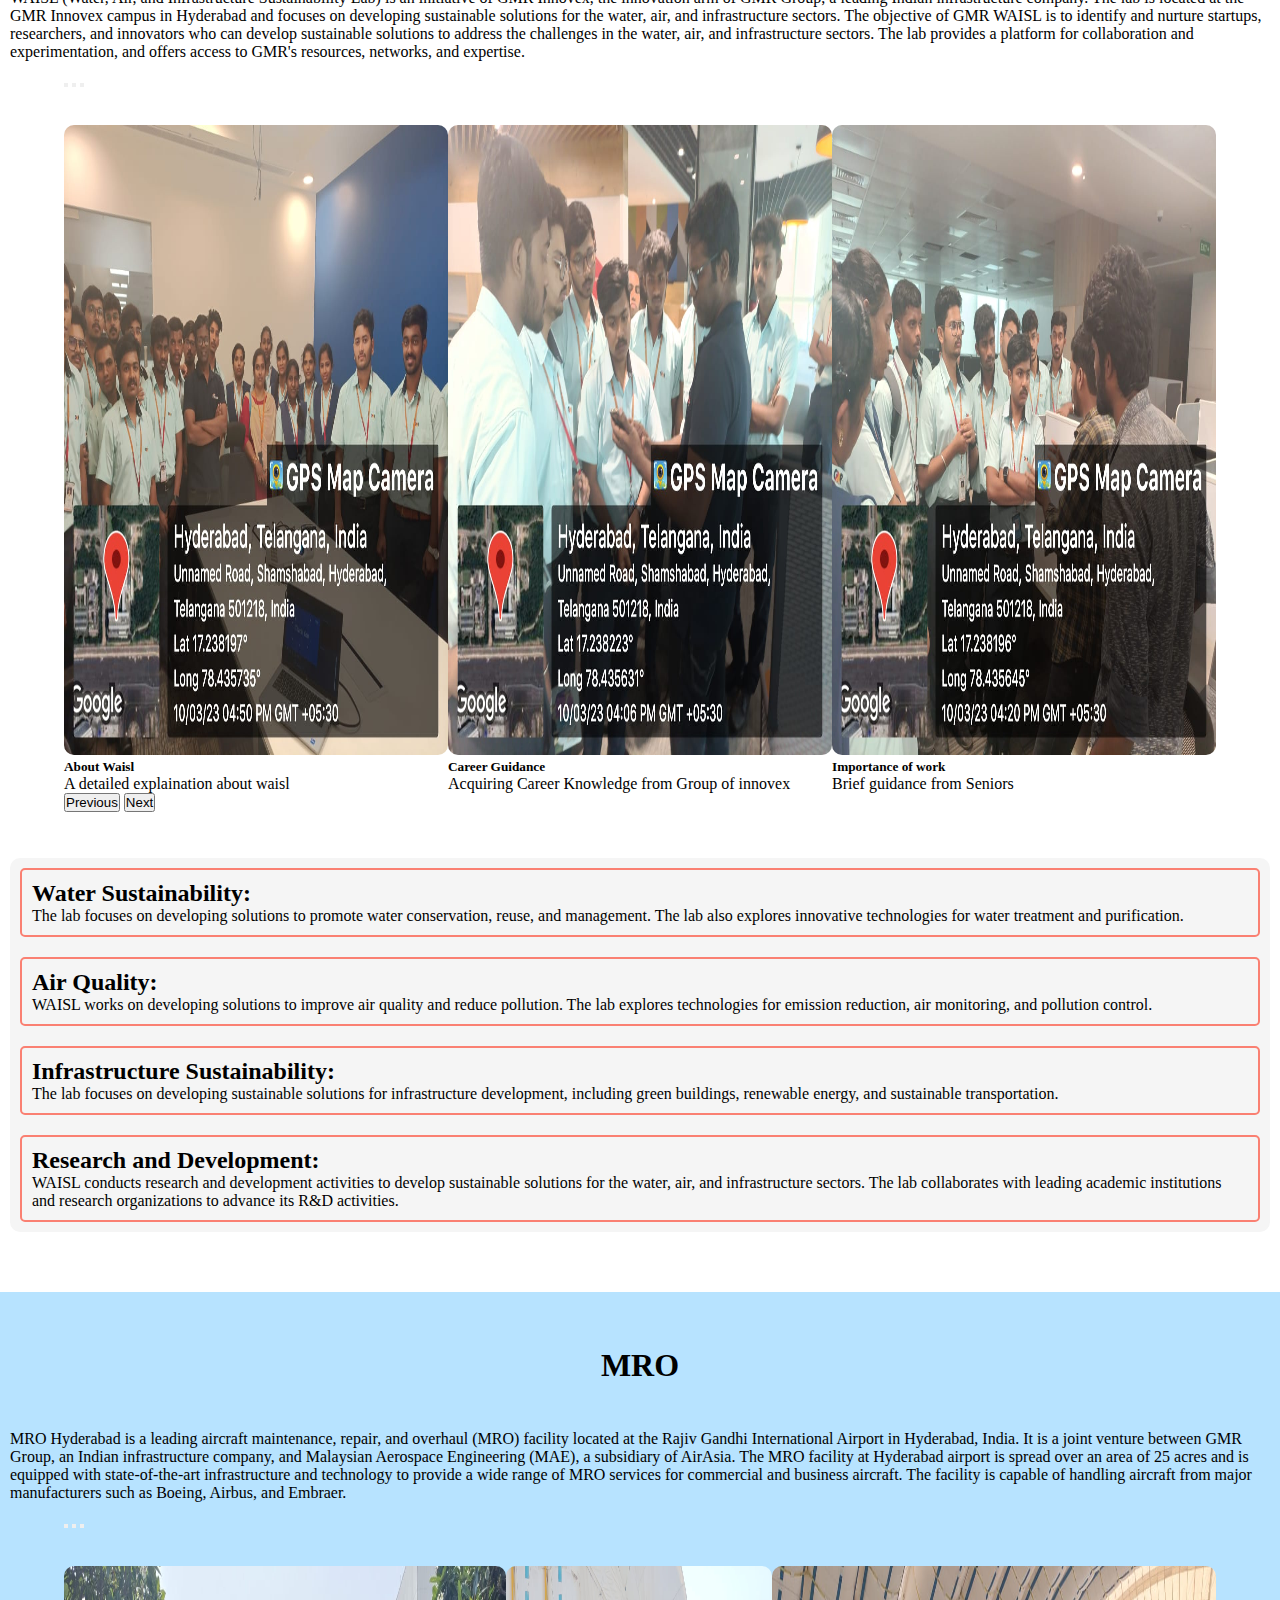
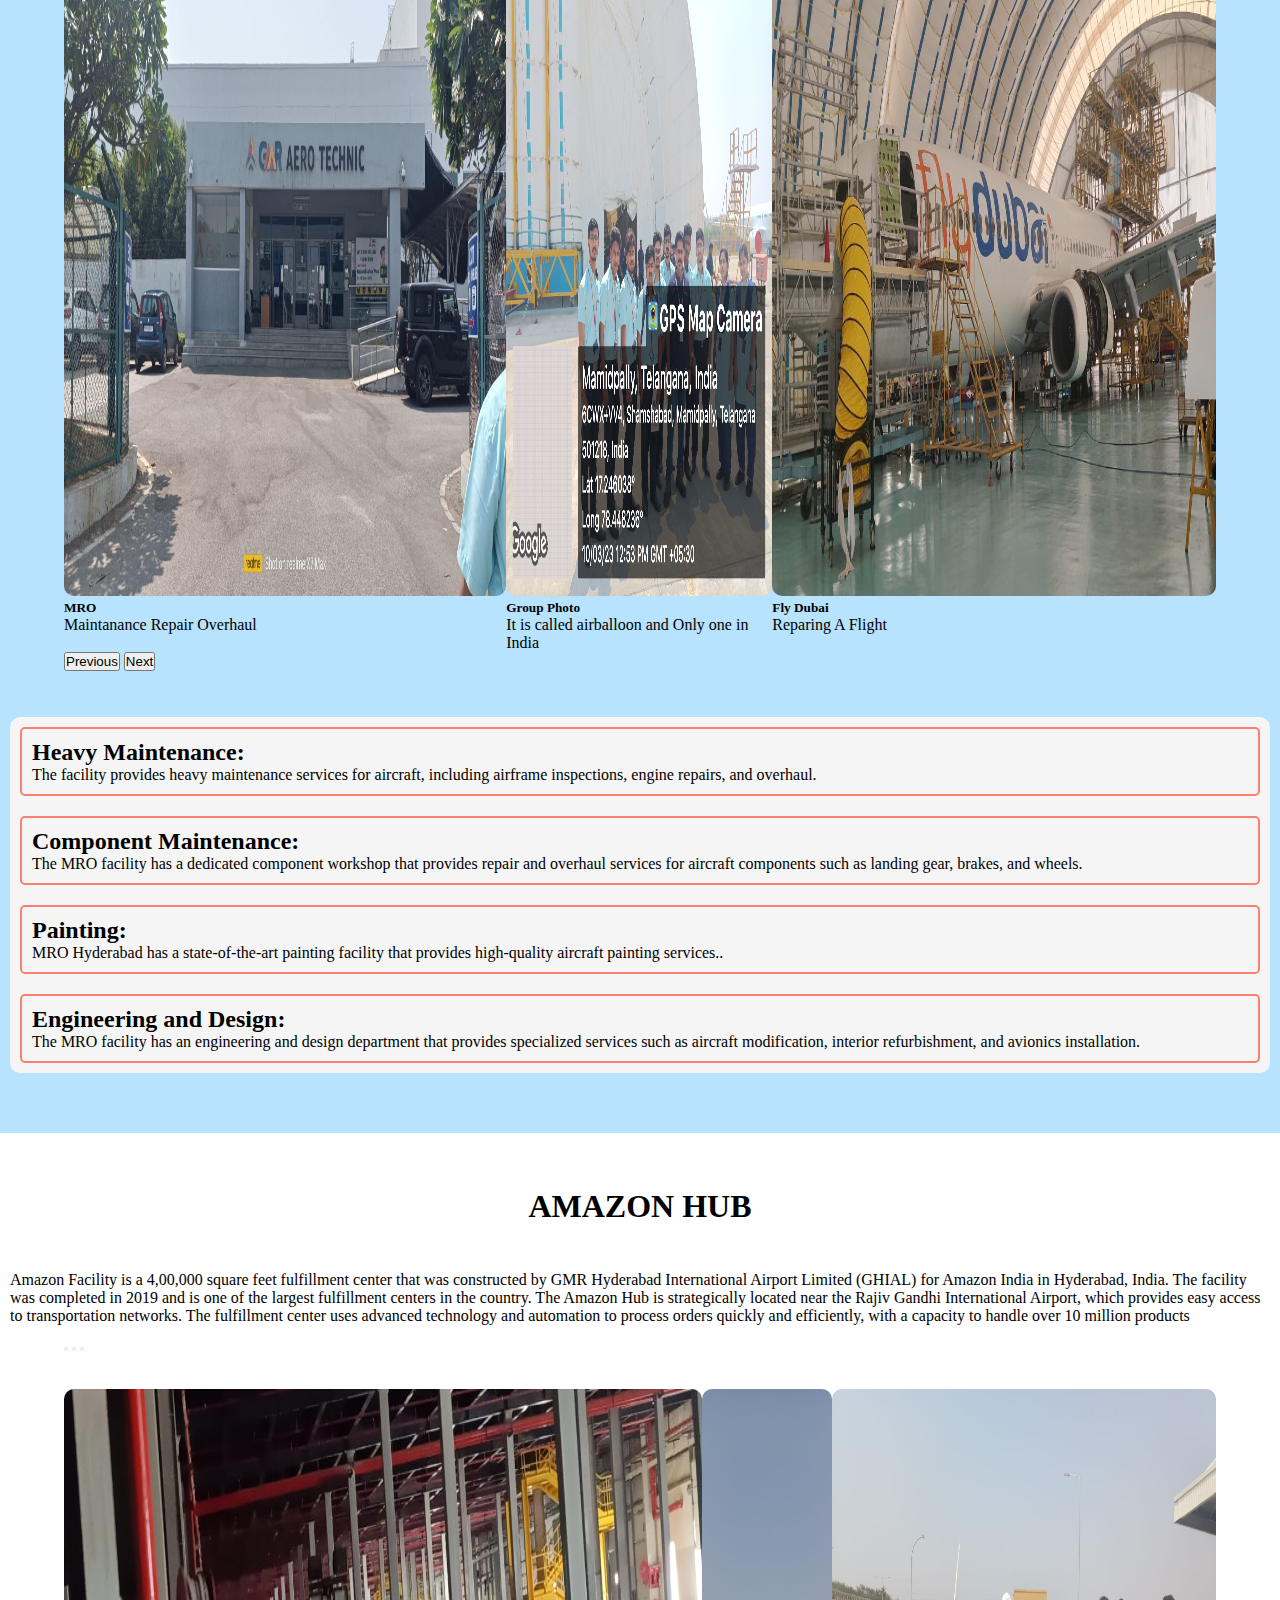
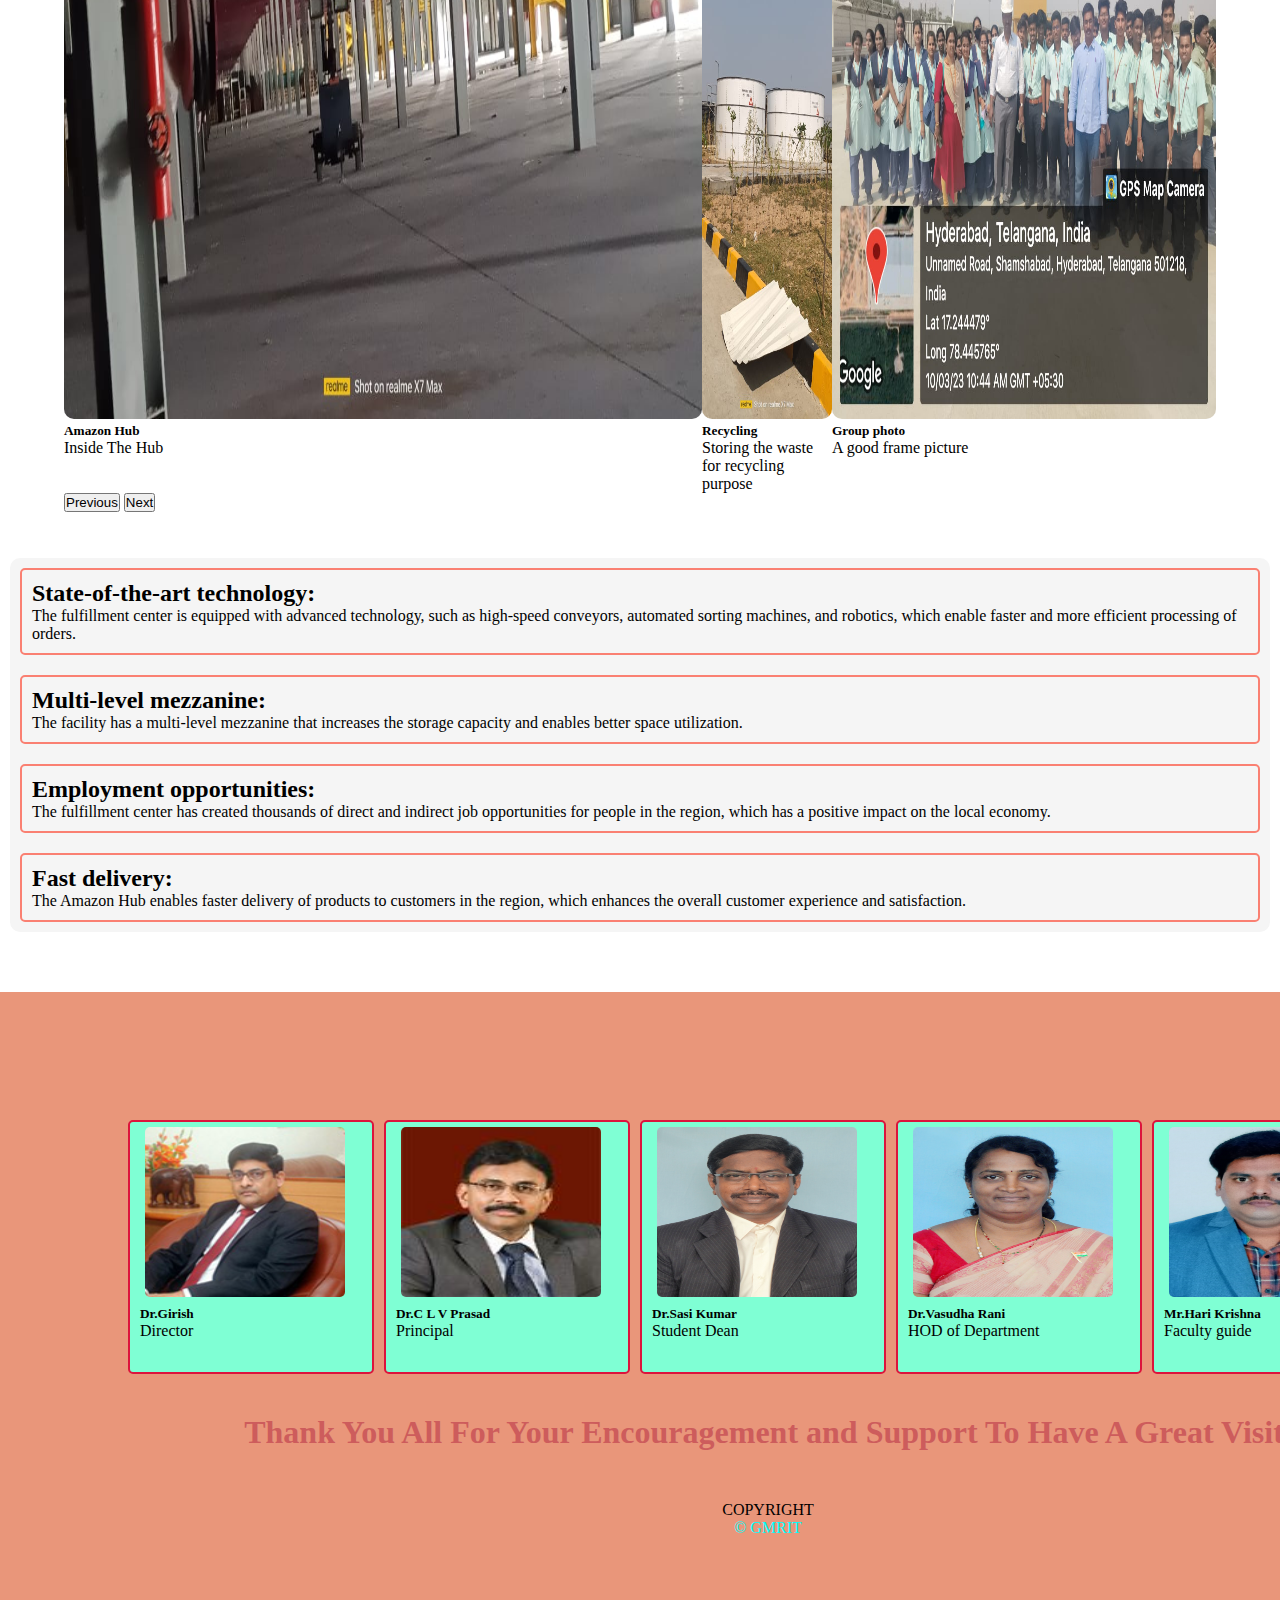
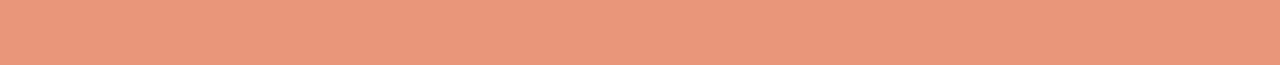
==== commit 29d926b1: "Update index.html" ====
--- a/index.html
+++ b/index.html
@@ -245,7 +245,7 @@
                 </div>
               </div>
               <div class="carousel-item">
-                <img src="assets/waisl3.jpg" class="d-block" alt="...">
+                <img src="assets/wasil3.jpg" class="d-block" alt="...">
                 <div class="carousel-caption d-none d-md-block">
                   <h5>Importance of work</h5>
                   <p>Brief guidance from Seniors</p>
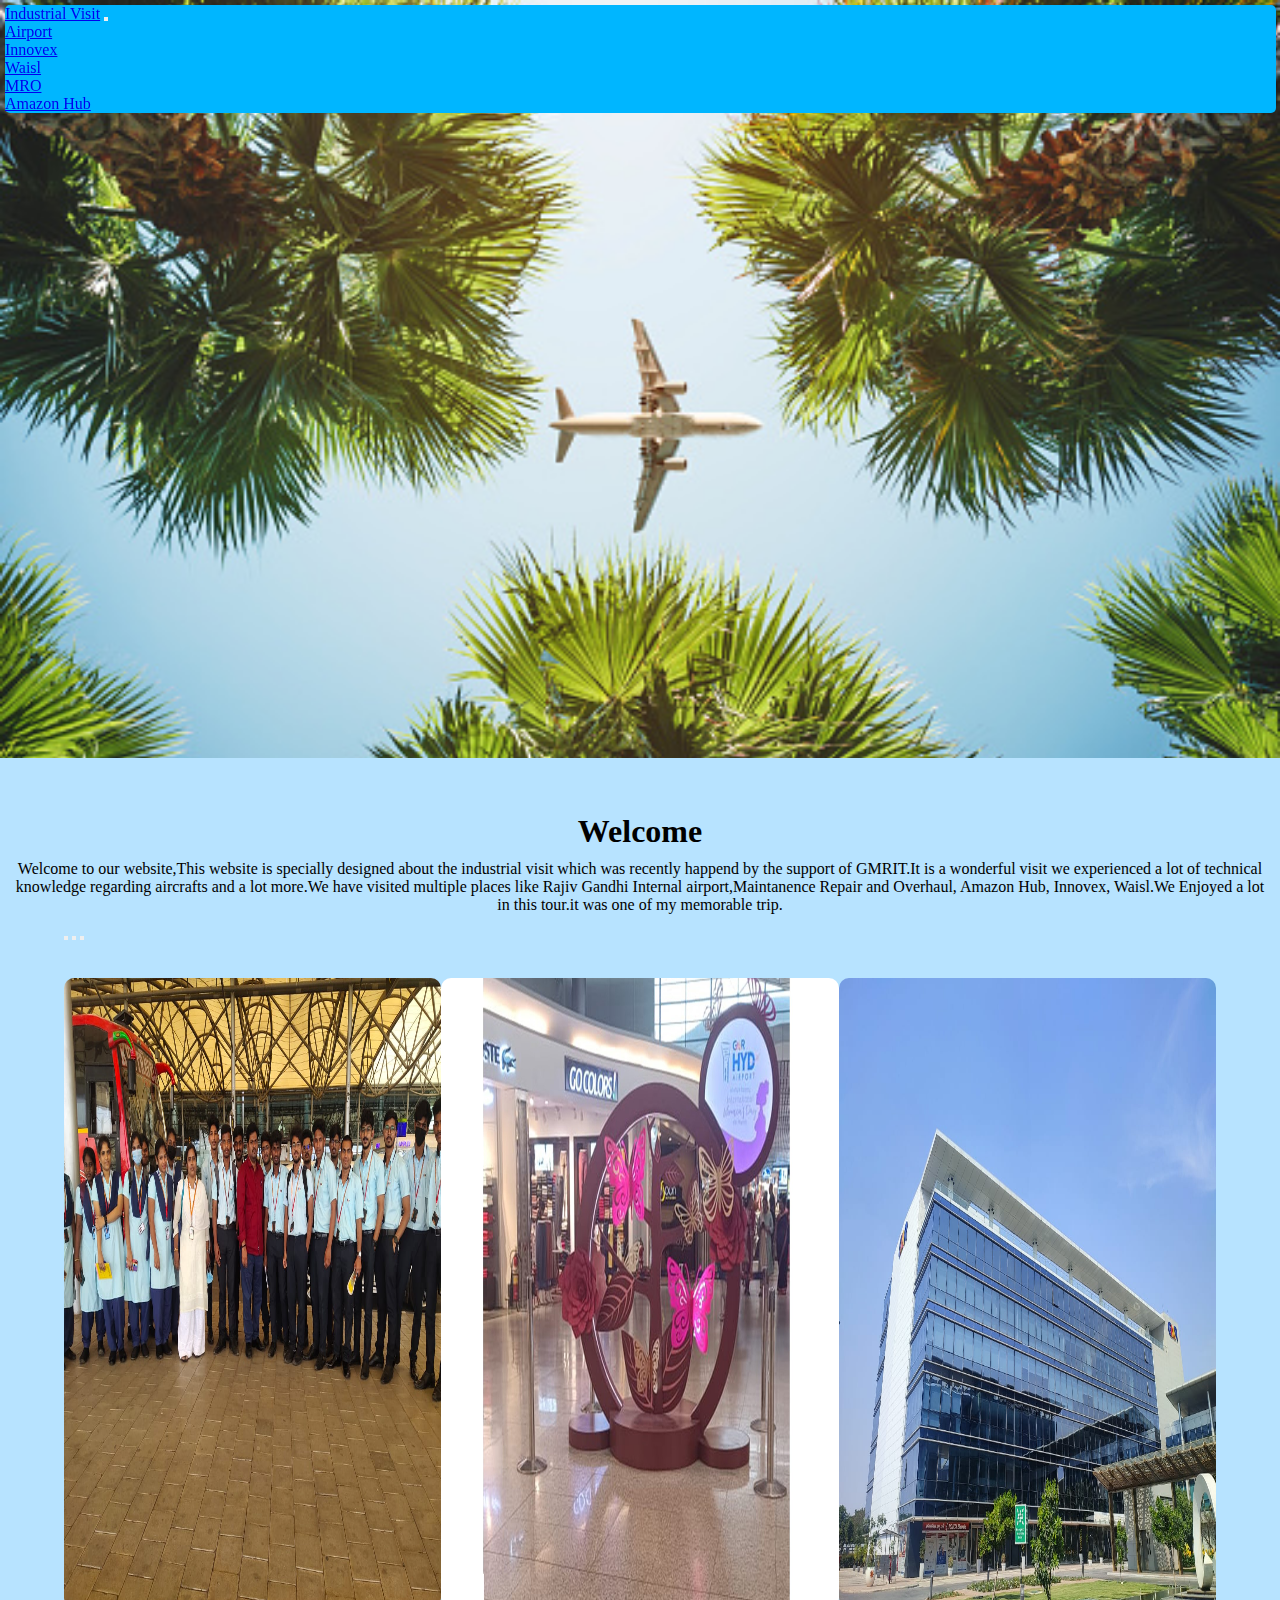
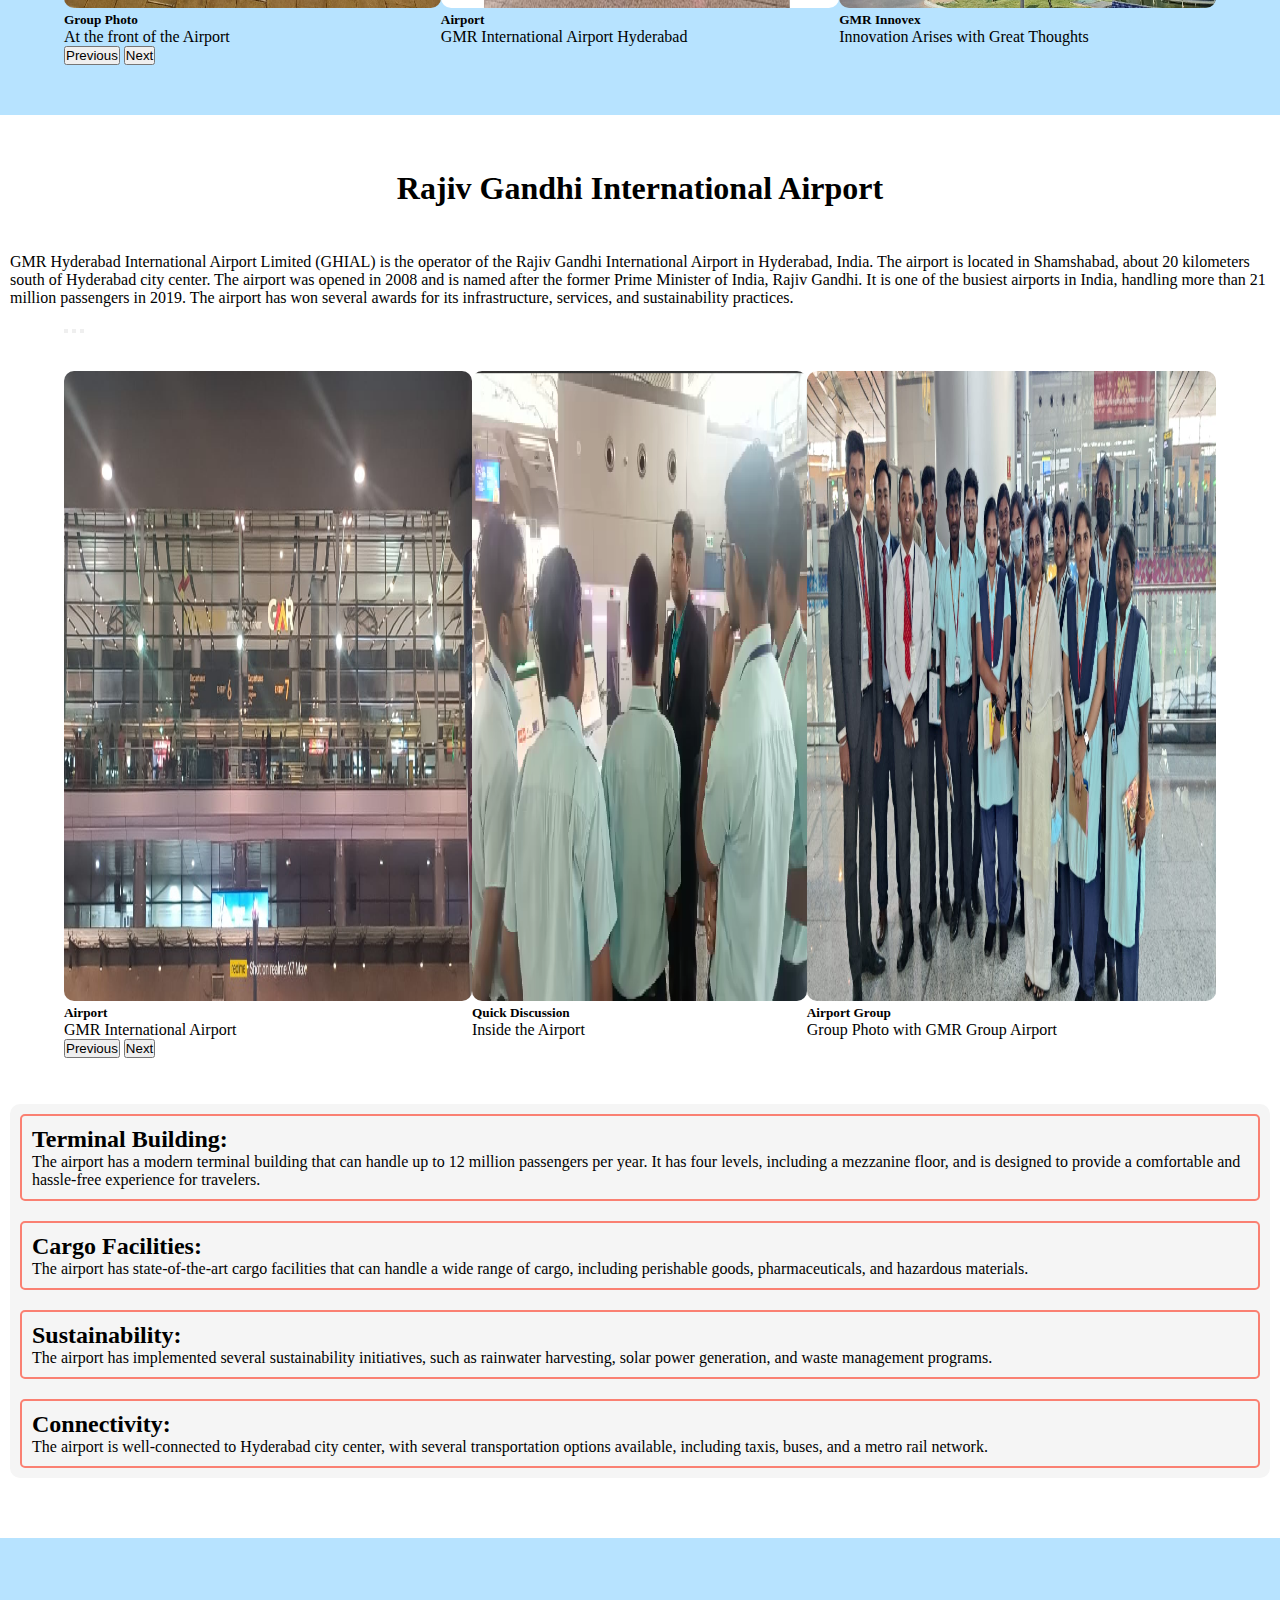
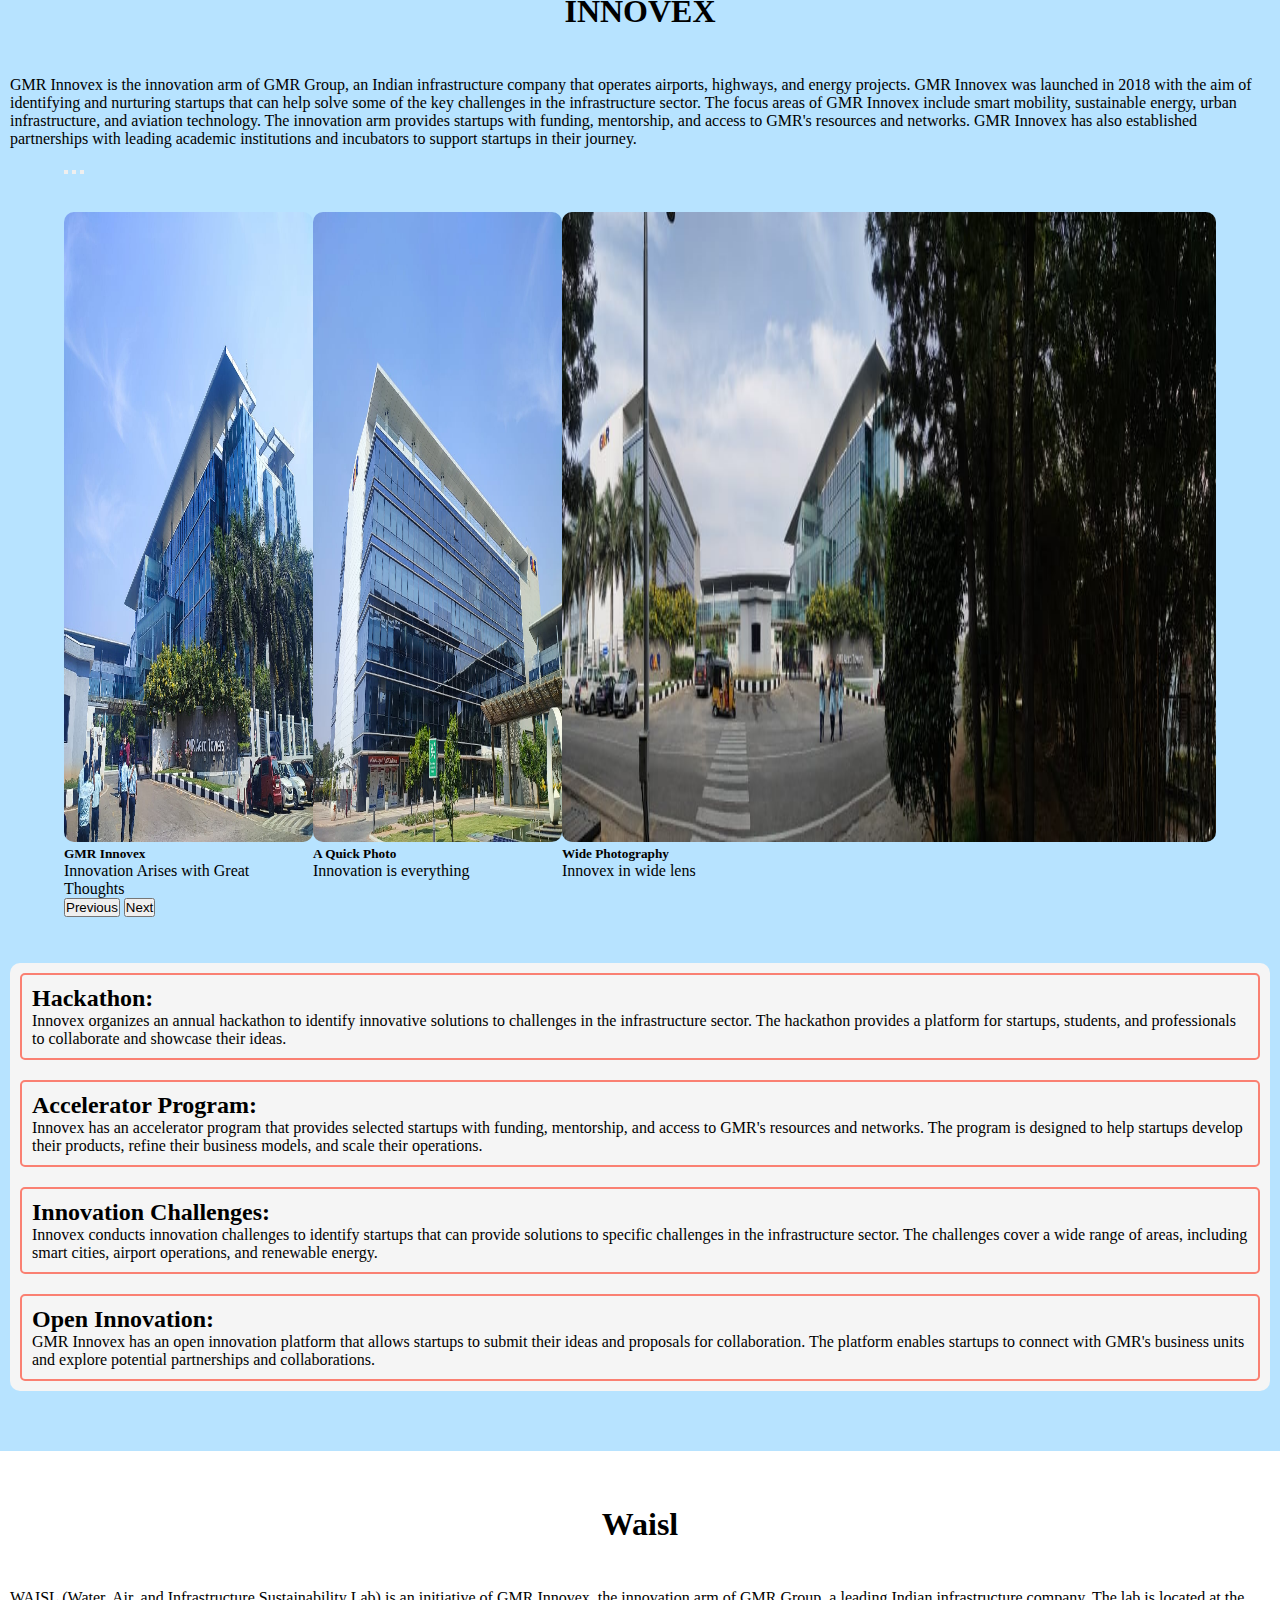
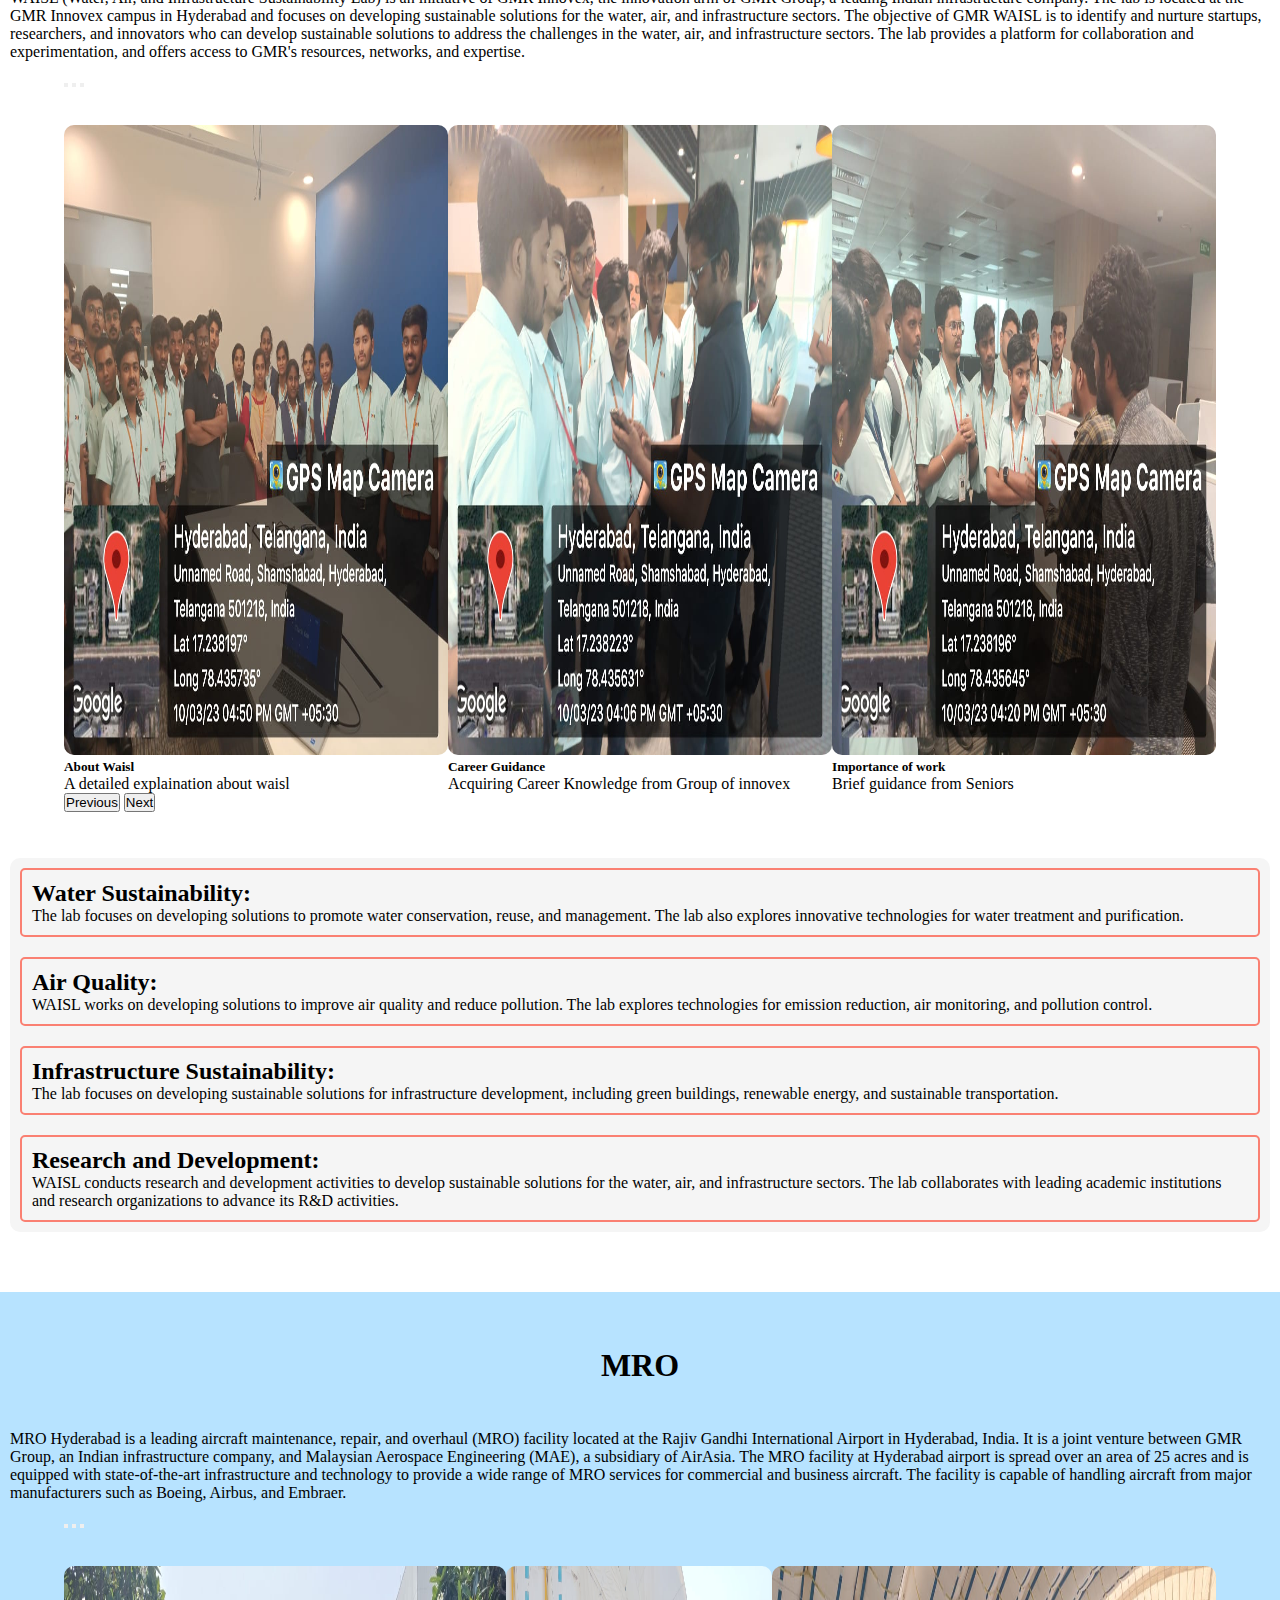
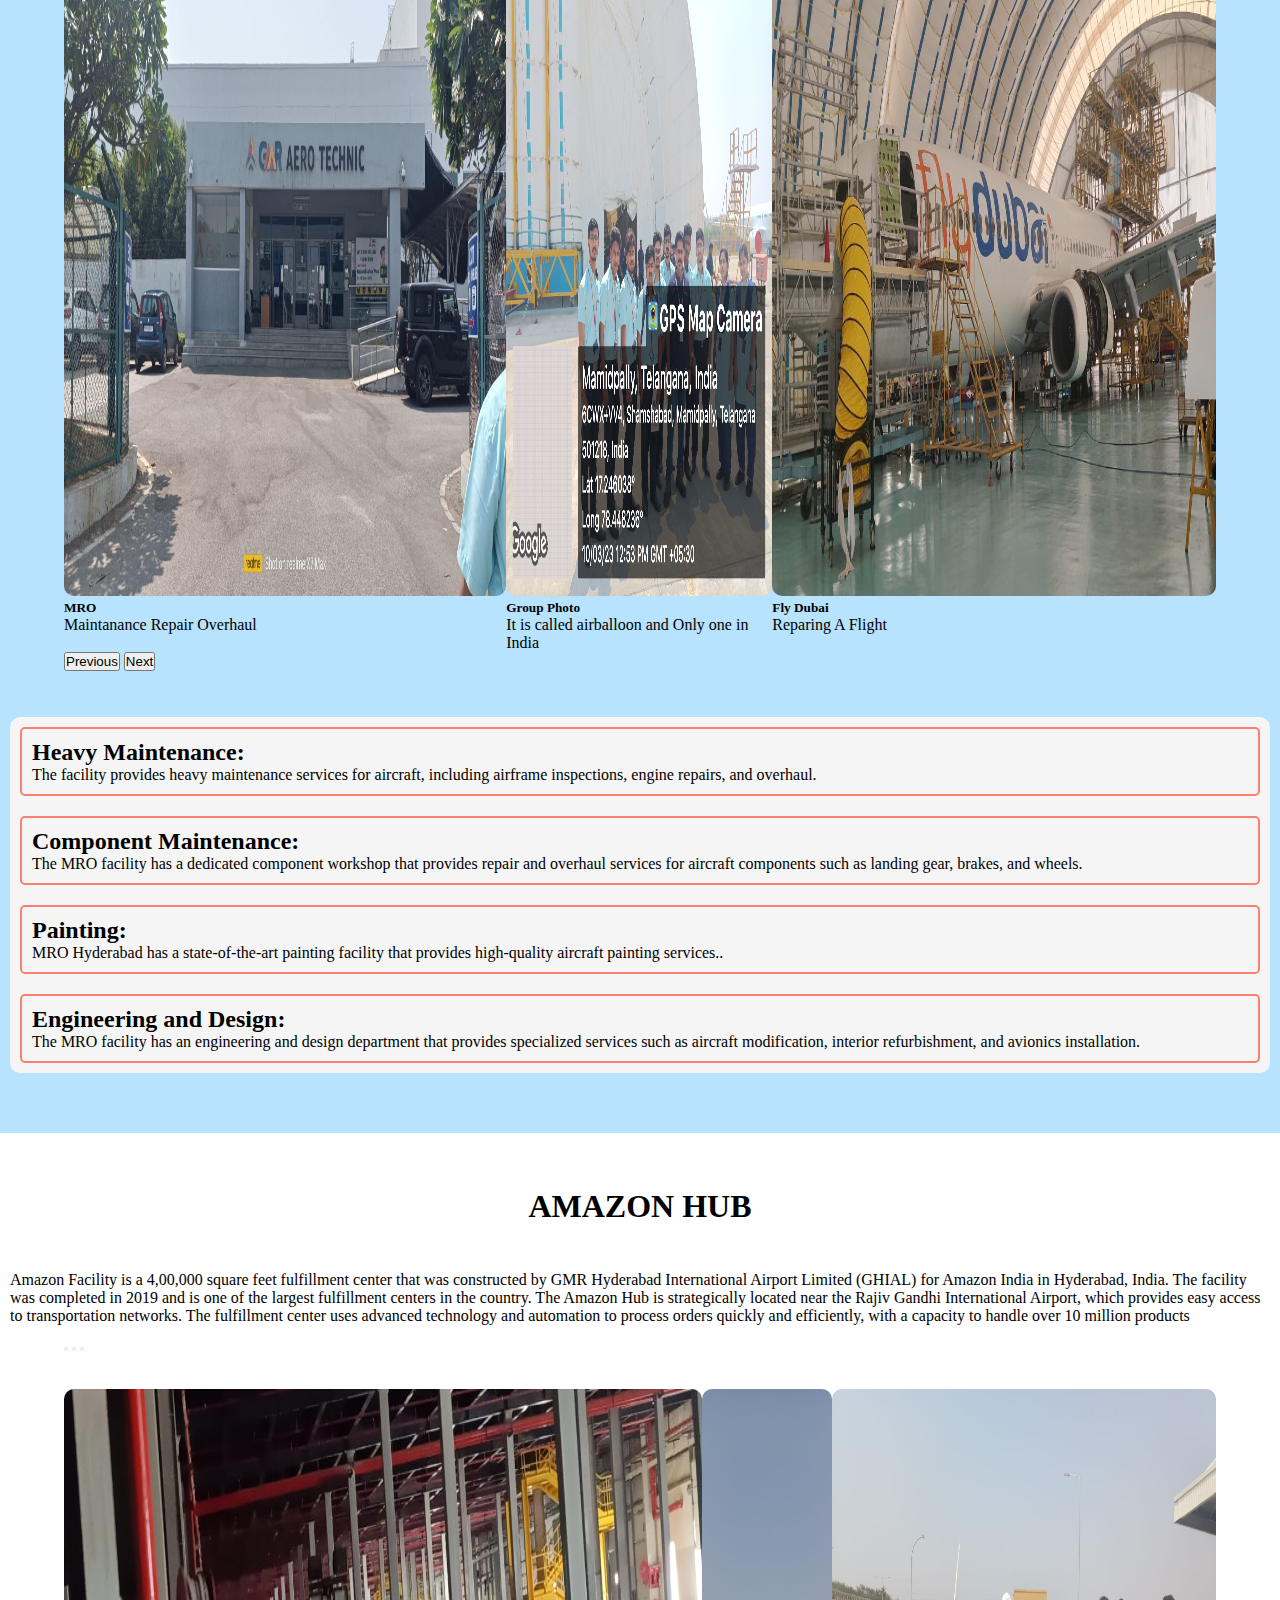
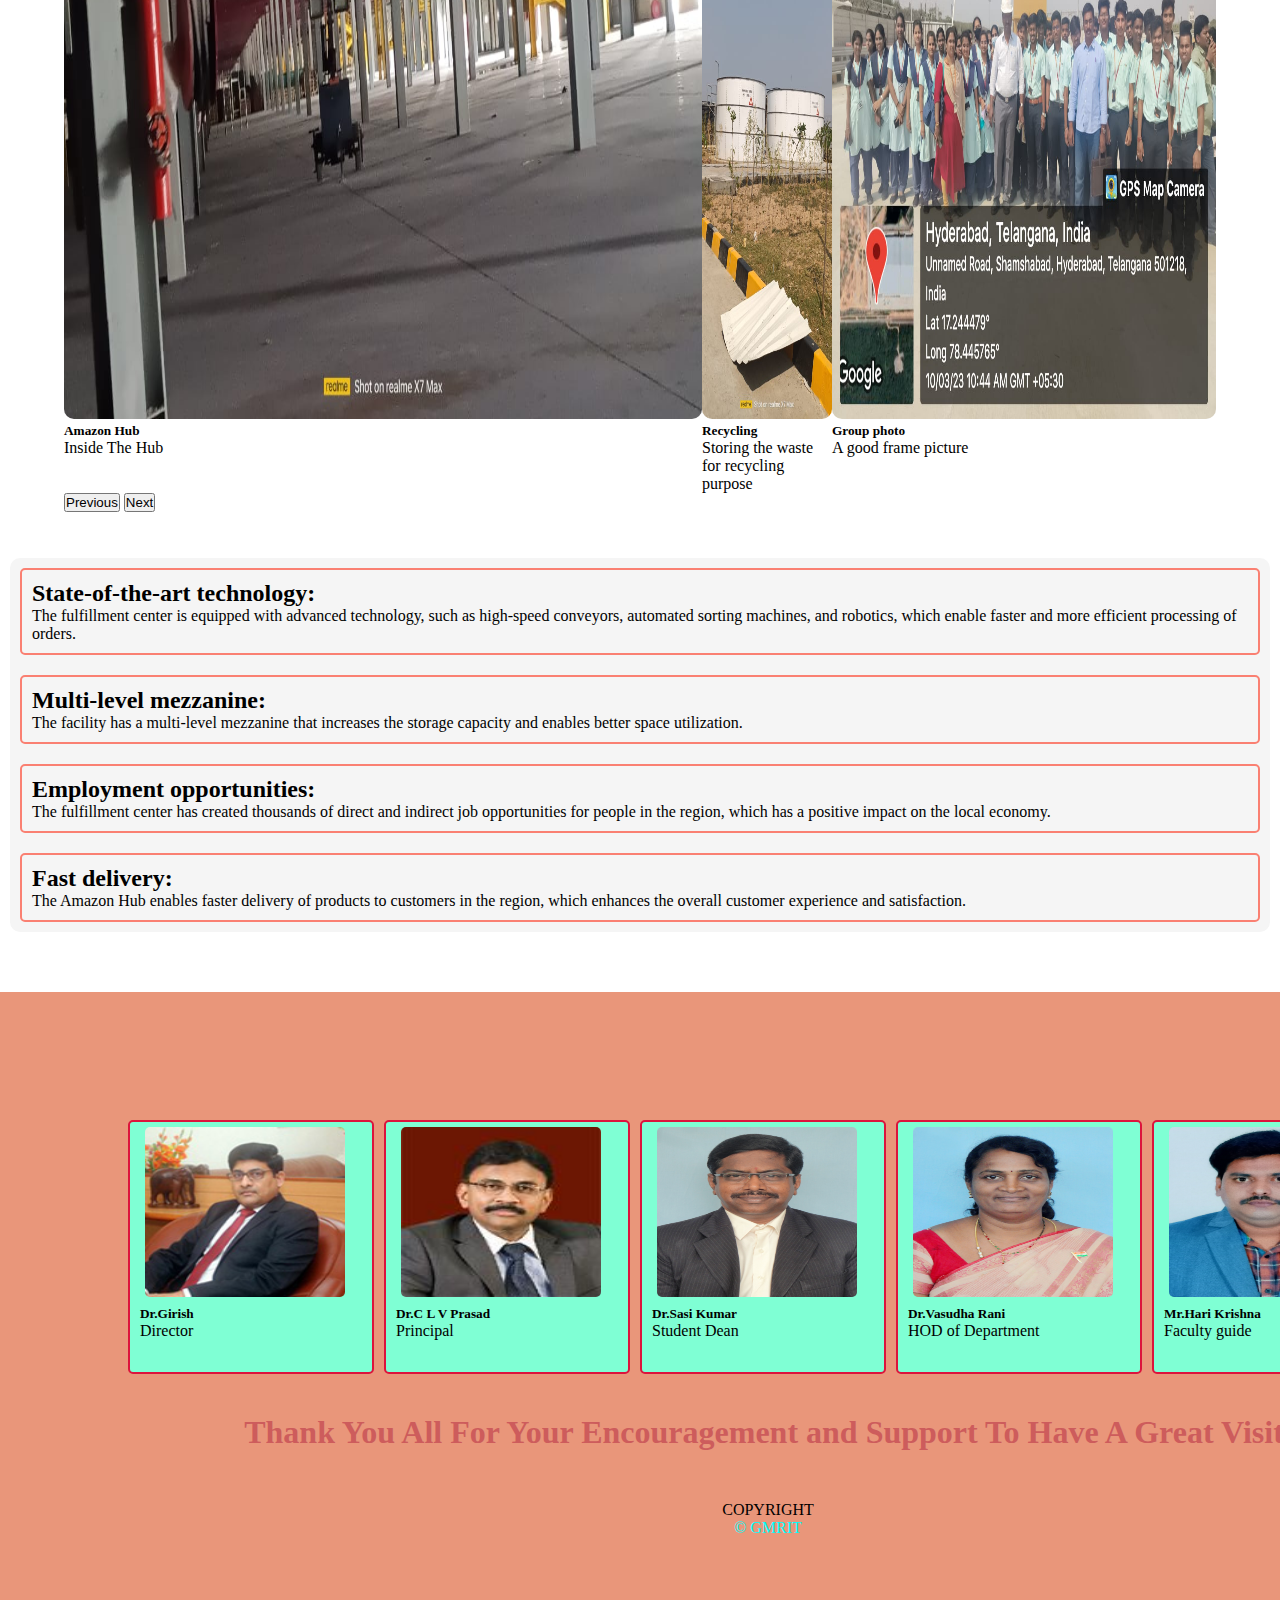
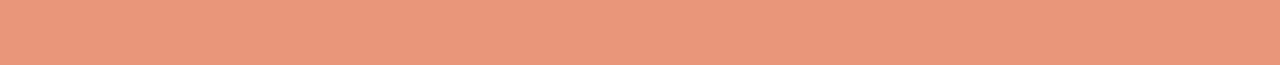
==== commit 1077f8b8: "Update index.html" ====
--- a/index.html
+++ b/index.html
@@ -61,15 +61,15 @@
             <div class="carousel-item active">
               <img src="assets/airport9.jpg" class="d-block " alt="...">
               <div class="carousel-caption d-none d-md-block">
-                <h5>Airport</h5>
-                <p>GMR International Airport Hyderabad</p>
+                <h5>Group Photo</h5>
+                <p>At the front of the Airport</p>
               </div>
             </div>
             <div class="carousel-item">
               <img src="assets/aiport.jpg" class="d-block " alt="...">
               <div class="carousel-caption d-none d-md-block">
-                <h5>Group Photo</h5>
-                <p>At the front of the Airport</p>
+                <h5>Airport</h5>
+                <p>GMR International Airport Hyderabad</p>
               </div>
             </div>
             <div class="carousel-item">
